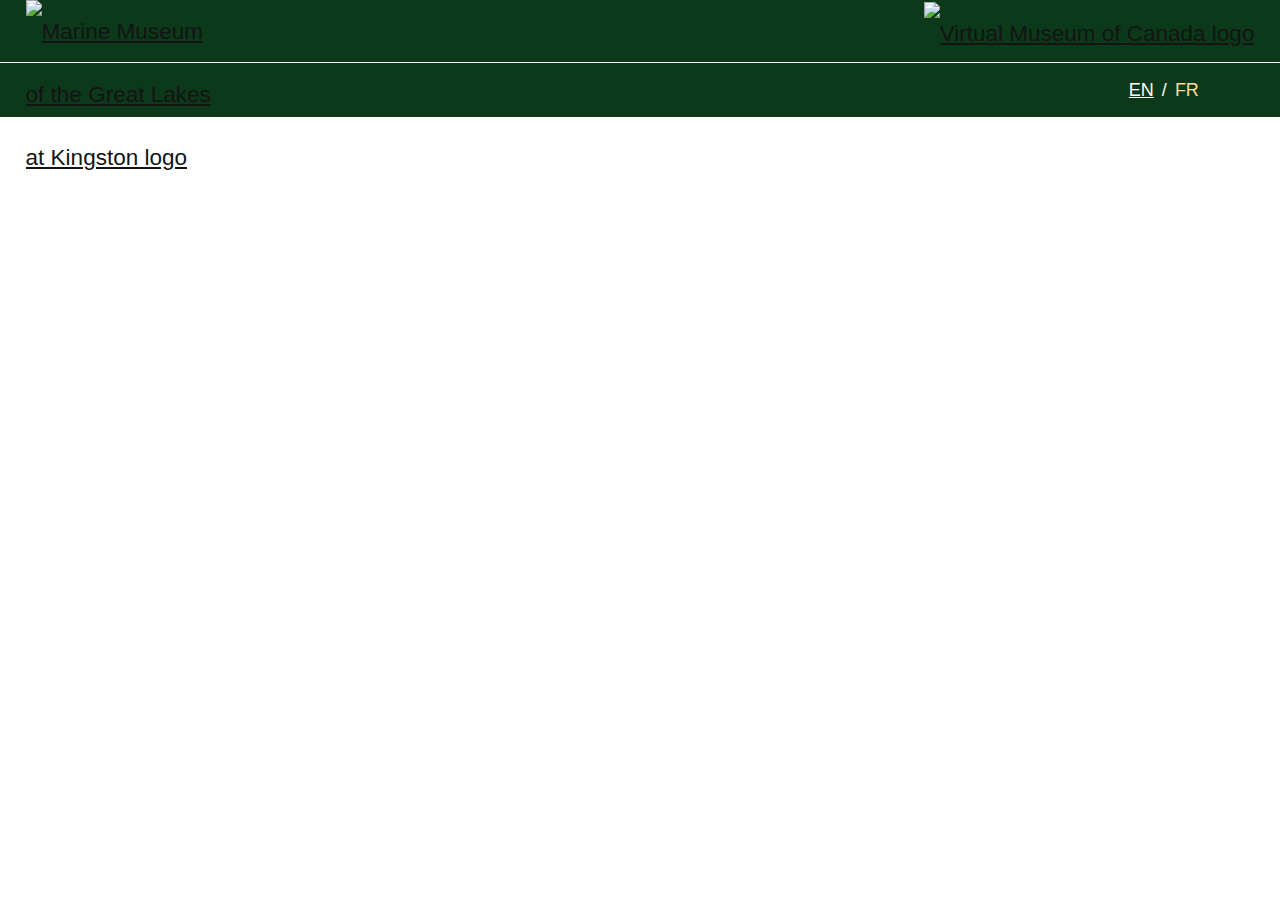
==== index.html @ c6b425e8 "firt commit" ====
<!DOCTYPE html>
<html lang=en>

  <head>
    <title>Shipwrecks of the Great Lakes | Homepage</title>
    <meta name="viewport" content="width=device-width, initial-scale=1">
    <meta http-equiv="Content-Type" content="text/html; charset=utf-8" />
    <link rel="schema.dc" href="http://purl.org/dc/elements/1.1/" />
    <link rel="schema.dcterms" href="http://purl.org/dc/terms/" />

    <meta name="description" content="An interactive website about shipwrecks around Kingston Ontario, marine archaeology, and diving" />
    <meta name="keywords" content="Kingston Ontario shipwrecks, Shipwrecks, Great Lakes Shipwrecks, Canadian marine archeology, dive simulation, location of shipwrecks, Marine Museum of the Great Lakes" />

    <meta name="dcterms.title" content="Shipwrecks of the Great Lakes Homepage" />
    <meta name="dcterms.creator" content="The Marine Museum of the Great Lakes at Kingston" />
    <meta name="dcterms.subject" title="Shipwrecks of the Great Lakes" content="An interactive website about shipwrecks, marine archaeology, and diving" />
    <meta name="dcterms.issued" title="W3CDTF" content="" />
    <meta name="dcterms.modified" title="W3CDTF" content="" />
    <meta name="dcterms.language" title="ISO639-2/T" content="eng" />

    <script src="vendors/pace/pace.js"></script>
    <link href="vendors/pace/themes/white/pace-theme-center-radar.css" rel="stylesheet" />

    <link href="css/base-style.min.css" rel="stylesheet">
    <link href="css/style.min.css" rel="stylesheet">
    <link href="css/hotfix.css" rel="stylesheet">
  </head>

  <body class="body--index">
    <!-- Header -->
    <header>
      <div class="header">
        <div class="left-logo">
          <a href="https://www.marmuseum.ca/">
            <img src="img/Marine_Museum_logo.png" alt="Marine Museum of the Great Lakes at Kingston logo">
          </a>
        </div>
        <div class="right-logo">
          <a href="http://www.virtualmuseum.ca/" target="_blank">
            <img src="img/VMC_logo.png" alt="Virtual Museum of Canada logo  ">
          </a>
        </div>
      </div>
      <div class="sub-header">
        <div class="lang">
          <div class="sub-lang">
            <a class="active" href="">EN</a>/<a href="">FR</a>
          </div>

          <div class="music-player" id="music-player"></div>
          <div id="music-player-container">
            <ul>
              <li><a class="jp-play" href="#">Play</a></li>
              <li><a class="jp-pause" href="#">Pause</a></li>
            </ul>
          </div>
          <!-- <button class="muted"><img class="off" src="img/sound_off_icon.png" alt="Turn sound off"><img class="on" src="img/sound_on_icon.png" alt="Turn sound on"></button> -->
        </div>
      </div>
    </header>

    <!-- Content -->
    <section class="content index">
      <div class="container">
        <div class="col-12">
          <h1>Shipwrecks of <br>The Great Lakes</h1>
        </div>
      </div>
      <div class="clearfix"></div>
    </section>

    <section class="learn-popup sidebar--popup">
      <button class="close-menu btn-close"></button>
      <h2>LEARN</h2>
      <p>
        Welcome to the Shipwrecks of the Great Lakes virtual exhibit. Some of the world’s most interesting shipwrecks are found in the freshwaters of the Great Lakes.
      </p>
      <p>
        Shipwrecks are a window into a past era that can tell us many important things about Canada’s social, economic and nautical history. But for most of us, the wrecks are hidden and can only be visited by trained divers! This is your chance to explore some of these shipwrecks of the Great Lakes and learn about marine archaeology.
      </p>
      <p>Have fun exploring!</p>
    </section><!-- End learn popup -->

    <section class="help-popup sidebar--popup">
      <button class="close-menu btn-close"></button>
      <h2>HELP</h2>
      <p>
        Click on the Explore tab to choose an activity. To learn more about this page, select Learn.
      </p>
      <br><br><br>
    </section><!-- End help popup -->

    <section class="menu">
      <button class="close-menu"></button>
      <ul>
        <li class="alone">
          <a href="explore-wreck-diver.html">WRECK DIVER <img src="img/button_main_wreck_diver.jpg" alt="Wreck Diver Activity"></a>
          <div class="clearfix"></div>
        </li>
        <li class="double">
          <a href="exploring-hms-st-lawrence.html">EXPLORING<br> HMS ST. LAWRENCE <img src="img/button_main_st_lawrence.jpg" alt="Exploring HMS St. Lawrence Activity"></a>
          <div class="clearfix"></div>
        </li>
        <li class="alone">
          <a href="explore-charts.html">EXPLORERS’ CHARTS <img src="img/button_main_explorers_charts.jpg" alt="Explorer’s Charts Activity"></a>
          <div class="clearfix"></div>
        </li>
        <li class="double">
          <a href="mysteries-of-the-depths.html">MYSTERIES<br> OF THE DEPTHS <img src="img/button_main_mysteries.jpg" alt="Mysteries of the Depths Activity"></a>
          <div class="clearfix"></div>
        </li>
        <li>
          <a href="credits.html">CREDITS</a>
        </li>
        <li>
          <a href="contact-us.html">CONTACT US</a>
        </li>
        <li>
          <a href="sitemap.html">SITEMAP</a>
        </li>
      </ul>
    </section><!-- End menu -->

    <button class="explore"></button>
    <button class="learn"></button>
    <button class="help"></button>

    <!-- Footer -->
    <footer></footer>

    <!-- Jquery -->
    <script type="text/javascript" src="vendors/jquery/jquery.min.js"></script>
    <script type="text/javascript" src="vendors/jquery/jquery.mobile-detect.min.js"></script>

    <!-- Player -->
    <script type="text/javascript" src="vendors/jplayer/jquery.jplayer.min.js"></script>

    <script type="text/javascript" src="js/script.min.js"></script>
    <script type="text/javascript" src="js/marine.min.js"></script>

    <script type="text/javascript" src="js/index.js"></script>

    <script type="text/javascript" src="js/hotfix.js"></script>

    <!-- Global site tag (gtag.js) - Google Analytics -->
    <script async type="text/javascript" src="https://www.googletagmanager.com/gtag/js?id=UA-22372114-4"></script>
    <script type="text/javascript">
      window.dataLayer = window.dataLayer || [];
      function gtag(){dataLayer.push(arguments);}
      gtag('js', new Date());

      gtag('config', 'UA-22372114-4');
    </script>
  </body>

</html>
---- vendors/pace/themes/white/pace-theme-center-radar.css ----
/* This is a compiled file, you should be editing the file in the templates directory */
.pace {
  -webkit-pointer-events: none;
  pointer-events: none;

  -webkit-user-select: none;
  -moz-user-select: none;
  user-select: none;

  z-index: 2000;
  position: fixed;
  height: 90px;
  width: 90px;
  margin: auto;
  top: 0;
  left: 0;
  right: 0;
  bottom: 0;
}

.pace.pace-inactive .pace-activity {
  display: none;
}

.pace .pace-activity {
  position: fixed;
  z-index: 2000;
  display: block;
  position: absolute;
  left: -30px;
  top: -30px;
  height: 90px;
  width: 90px;
  display: block;
  border-width: 30px;
  border-style: double;
  border-color: #ffffff transparent transparent;
  border-radius: 50%;

  -webkit-animation: spin 1s linear infinite;
  -moz-animation: spin 1s linear infinite;
  -o-animation: spin 1s linear infinite;
  animation: spin 1s linear infinite;
}

.pace .pace-activity:before {
  content: ' ';
  position: absolute;
  top: 10px;
  left: 10px;
  height: 50px;
  width: 50px;
  display: block;
  border-width: 10px;
  border-style: solid;
  border-color: #ffffff transparent transparent;
  border-radius: 50%;
}

@-webkit-keyframes spin {
  100% { -webkit-transform: rotate(359deg); }
}

@-moz-keyframes spin {
  100% { -moz-transform: rotate(359deg); }
}

@-o-keyframes spin {
  100% { -moz-transform: rotate(359deg); }
}

@keyframes spin {
  100% {  transform: rotate(359deg); }
}
---- css/base-style.min.css ----
@import url("https://fonts.googleapis.com/css?family=Amiri|Open+Sans:300,400,700");*{margin:0;padding:0}body{font-family:'Open Sans', sans-serif}button{outline:none;cursor:pointer}.clearfix{clear:both}.secondary{background-image:url("../img/Secondary_page_bg.jpg");background-size:100% 100%;background-repeat:no-repeat}.content{height:87vh}.container{max-width:90%;margin:auto;height:100%}.col-3{width:33.33%;float:left}.col-6{width:50%;float:left}.col-12{width:100%}.explore,.learn,.help{background-image:url("../img/button_explore_bg.png");background-repeat:no-repeat;background-size:100%;background-color:transparent;color:#fff;position:fixed;top:14vh;border:none;width:8vh;height:7.5vh;font-size:1.2vh;left:0;z-index:19}.learn{background-image:url("../img/button_learn_bg.png");bottom:11.7vh;top:auto}.help{background-image:url("../img/button_help_bg.png");bottom:3.3vh;top:auto}.learn-popup{position:fixed;left:7.3vh;bottom:11.7vh;font-family:'Amiri', serif;width:26.7vh;height:51vh;padding-left:4vh;padding-right:7vh;color:#fff;background-image:url("../img/popup_learn_bg.png");background-repeat:no-repeat;background-size:100%;display:none;z-index:19}.learn-popup h2{font-weight:normal;font-size:2.5vh;margin-top:1vh;margin-bottom:1vh}.learn-popup p{font-family:'Open Sans', sans-serif;margin-bottom:2vh;font-size:1.9vh;font-weight:300}.learn-popup .close-menu{border:none;position:absolute;right:0;bottom:0;width:8vh;height:7.5vh;background-image:url("../img/button_close.png");background-size:100%;background-repeat:no-repeat;background-color:transparent}.help-popup{position:fixed;bottom:3.4vh;left:6.9vh;font-family:'Amiri', serif;background-image:url("../img/popup_help_bg.png");background-size:100%;background-repeat:no-repeat;width:28vh;height:31.3vh;color:#fff;display:none;padding-left:4vh;padding-right:3vh;z-index:19}.help-popup h2{font-weight:normal;font-size:2.5vh;margin-top:1vh;margin-bottom:0vh}.help-popup p{font-family:'Open Sans', sans-serif;margin-bottom:1vh;font-size:1.9vh;font-weight:300}.help-popup .close-menu{border:none;position:absolute;right:0;bottom:0;width:8vh;height:7.5vh;background-image:url("../img/button_close.png");background-size:100%;background-repeat:no-repeat;background-color:transparent}.menu{display:none;background-image:url("../img/main_menu_bg.png");background-size:auto 100%;background-repeat:no-repeat;height:64vh;width:43.2vh;position:fixed;top:14vh;font-family:'Amiri', serif;padding-top:0.3vh;z-index:19}.menu .close-menu{background-color:transparent;border:none;position:absolute;color:#fff;right:0;top:0;width:7vh;height:7vh}.menu li{width:74%;position:relative;line-height:6vh;padding-left:3.5vh;margin-bottom:1vh}.menu li.double{line-height:3vh;padding-top:2vh;height:8vh}.menu li.alone{line-height:8vh;height:10vh}.menu a{font-size:2vh;color:#fff;text-decoration:none}.menu img{float:right;width:9.7vh;position:absolute;top:0;right:0.4vh}.index h1{position:absolute;right:4%;color:#fff;font-family:'Amiri', serif;font-size:10vh;line-height:1;top:15vh;font-weight:normal}.credits .container{padding-top:3%;padding-left:5%;height:92%}.credits .col-3{background-image:url("../img/Divider_line_01.png");background-repeat:no-repeat;height:86%;background-size:auto 100%}.credits p{color:#1b4729;padding-left:2vh;padding-right:3vh;font-size:2.3vh}.credits--description{margin-bottom:20px}.contact-us{color:#1b4729}.contact-us .container{padding-top:3%;padding-left:5%;height:92%}.contact-us .col-6{height:86%}.contact-us .col-6:first-child{padding-left:2%;padding-right:5%;width:43%;background-image:url("../img/Divider_line_01.png");background-repeat:no-repeat;background-size:auto 100%}.contact-us .col-6 p{margin-top:4vh;font-size:2.3vh}.contact-us .col-6 form p{font-size:1.8vh}.contact-us .col-6 form label{font-family:'Amiri', serif;font-size:2.5vh}.contact-us .col-6 form .form-group{margin-bottom:1vh}.contact-us .col-6 form .form-group .form-control{width:calc(100% - 0.18vh);height:5vh;border-color:#1b4729;border-width:0.09vh;font-size:2.3vh;font-weight:300;padding-left:1vh}.contact-us .col-6 form .form-group textarea.form-control{height:32vh;resize:none;width:calc(100% - 1.18vh);padding-top:1vh}.contact-us .col-6 form .submit-button{float:right}.contact-us .col-6 form .submit-button input{color:#fff;border:none;padding:1vh 5vh;font-size:2.3vh;font-weight:300}.contact-us .col-6 form .submit-button .clear{background-color:#196d2f}.contact-us .col-6 form .submit-button .send{background-color:#0b3819}.sitemap{font-family:'Amiri', serif}.sitemap a{color:#1b4729;text-decoration:none;font-size:3.5vh}.sitemap .container{padding-top:3%;padding-left:5%;height:92%}.sitemap .col-12{padding-left:2%;padding-right:5%;width:93%;background-image:url("../img/Divider_line_01.png");background-repeat:no-repeat;background-size:auto 100%;height:86%;padding-top:4vh}.sitemap .col-12 ul{list-style:none;margin-left:3%}.sitemap .col-12 ul li{margin-top:3vh}@media (max-width: 736px) and (orientation: portrait){.index{background-size:auto 100%}.index h1{right:7%;font-size:6vh}.content{padding-bottom:4vh}.content.credits,.content.sitemap,.content.contact-us{background-size:100% 100%;overflow:auto;width:100%}.content.credits .container{background-image:url(../img/Divider_line_01.png);background-repeat:no-repeat;background-size:auto 100%;margin-left:15%;padding-left:1%;max-width:75%;padding-top:2%;margin-top:7%}.credits .col-3{width:100%;height:auto;background:none}.credits p{font-size:2.2vh;margin-bottom:2vh}.sitemap a{font-size:3vh}.sitemap .container{padding-top:9%;padding-left:15%}.sitemap .col-12{padding-top:5%;padding-left:5%;width:auto}.sitemap .col-12 ul{margin-left:11%}.contact-us .container{padding-left:15%;padding-top:11%;height:auto;overflow:auto}.contact-us .col-6{padding-left:6%;width:89%}.contact-us .col-6:first-child{padding-left:6%;width:89%}.contact-us .col-6:first-child p{margin-top:1vh;margin-bottom:2vh}}@media (max-width: 480px) and (orientation: portrait){.header .title{display:none}}@media (min-width: 736px){.credits .row{display:table;width:100%}.credits .col-3{display:table-cell;width:33.33%;float:none}}
---- css/style.min.css ----
@import url("https://fonts.googleapis.com/css?family=Amiri|Open+Sans:300,400,700");@import url("https://fonts.googleapis.com/css?family=Amiri:400,700");@keyframes slideDown{0%{opacity:0;transform:scaleY(0)}100%{opacity:1;transform:scaleY(1)}}@-moz-keyframes slideDown{0%{opacity:0;-moz-transform:scaleY(0)}100%{opacity:1;-moz-transform:scaleY(1)}}@-webkit-keyframes slideDown{0%{opacity:0;-webkit-transform:scaleY(0)}100%{opacity:1;-webkit-transform:scaleY(1)}}@-o-keyframes slideDown{0%{opacity:0;-o-transform:scaleY(0)}100%{opacity:1;-o-transform:scaleY(1)}}@-ms-keyframes slideDown{0%{opacity:0;-ms-transform:scaleY(0)}100%{opacity:1;-ms-transform:scaleY(1)}}@keyframes tennisDrop{0%{opacity:0;top:0px}30%{opacity:1;top:10px}100%{opacity:0;top:20px}}@-moz-keyframes tennisDrop{0%{opacity:0;top:0px}30%{opacity:1;top:10px}100%{opacity:0;top:20px}}@-webkit-keyframes tennisDrop{0%{opacity:0;top:0px}30%{opacity:1;top:10px}100%{opacity:0;top:20px}}@-o-keyframes tennisDrop{0%{opacity:0;top:0px}30%{opacity:1;top:10px}100%{opacity:0;top:20px}}@-ms-keyframes tennisDrop{0%{opacity:0;top:0px}30%{opacity:1;top:10px}100%{opacity:0;top:20px}}@keyframes zoomIn{0%{transform:scaleX(1) scaleY(1)}50%{transform:scaleX(1.2) scaleY(1.2)}100%{transform:scaleX(1) scaleY(1)}}@-moz-keyframes zoomIn{0%{-moz-transform:scaleX(1) scaleY(1)}50%{-moz-transform:scaleX(1.2) scaleY(1.2)}100%{-moz-transform:scaleX(1) scaleY(1)}}@-webkit-keyframes zoomIn{0%{-webkit-transform:scaleX(1) scaleY(1)}50%{-webkit-transform:scaleX(1.2) scaleY(1.2)}100%{-webkit-transform:scaleX(1) scaleY(1)}}@-o-keyframes zoomIn{0%{-o-transform:scaleX(1) scaleY(1)}50%{-o-transform:scaleX(1.2) scaleY(1.2)}100%{-o-transform:scaleX(1) scaleY(1)}}@-ms-keyframes zoomIn{0%{-ms-transform:scaleX(1) scaleY(1)}50%{-ms-transform:scaleX(1.2) scaleY(1.2)}100%{-ms-transform:scaleX(1) scaleY(1)}}.pos-rlt{position:relative;z-index:1}.pos-abt{position:absolute}.pos-fix{position:fixed !important}.pos-stc{position:static !important}.block{display:block}.block.hide{display:none}.pull-none{float:none}.inline{display:inline-block}.inline-16{width:16px;height:16px}.inline-24{width:24px;height:24px}.none{display:none}.active>.inline,.active>.auto .inline{display:none}.active>.none,.active>.auto .none{display:inline-block}.line{height:1px;margin:10px 0;font-size:0;overflow:hidden}.line-dashed{border-style:dashed !important;background-color:transparent;border-width:0}.pointer{cursor:pointer}.rounded,.circle{border-radius:500px}.clear{display:block;overflow:hidden}.no-border{border-color:transparent;border-width:0}.no-borders{border-width:0 !important}.b{border-color:#e5e5e5}.b-a{border:1px solid #e5e5e5}.b-t{border-top:1px solid #e5e5e5}.b-r{border-right:1px solid #e5e5e5}.b-b{border-bottom:1px solid #e5e5e5}.b-l{border-left:1px solid #e5e5e5}.b-2x{border-width:2px}.b-3x{border-width:3px}.b-4x{border-width:4px}.b-5x{border-width:5px}.b-t-2x{border-top-width:2px !important}.b-t-3x{border-top-width:3px !important}.b-t-4x{border-top-width:4px !important}.b-t-5x{border-top-width:5px !important}.b-r-2x{border-right-width:2px !important}.b-r-3x{border-right-width:3px !important}.b-r-4x{border-right-width:4px !important}.b-r-5x{border-right-width:5px !important}.b-b-2x{border-bottom-width:2px !important}.b-b-3x{border-bottom-width:3px !important}.b-b-4x{border-bottom-width:4px !important}.b-b-5x{border-bottom-width:5px !important}.b-l-2x{border-left-width:2px !important}.b-l-3x{border-left-width:3px !important}.b-l-4x{border-left-width:4px !important}.b-l-5x{border-left-width:5px !important}.b-white{border-color:#fff}.no-b-t{border-top-width:0}.no-b-r{border-right-width:0}.no-b-b{border-bottom-width:0}.no-b-l{border-left-width:0}.b-dashed{border-style:dashed !important}@media (max-width: 950px){.no-border-sm{border-width:0}}@media (max-width: 767px){.no-border-xs{border-width:0}}.no-margin{margin:0}.m{margin:16px}.m-xs{margin:4px}.m-sm{margin:8px}.m-md{margin:20px}.m-lg{margin:32px}.m-v-xs{margin-top:4px;margin-bottom:4px}.m-v-sm{margin-top:8px;margin-bottom:8px}.m-v{margin-top:16px;margin-bottom:16px}.m-v-md{margin-top:20px;margin-bottom:20px}.m-v-lg{margin-top:32px;margin-bottom:32px}.m-h-xs{margin-left:4px;margin-right:4px}.m-h-sm{margin-left:8px;margin-right:8px}.m-h{margin-left:16px;margin-right:16px}.m-h-md{margin-left:20px;margin-right:20px}.m-h-lg{margin-left:32px;margin-right:32px}.m-t{margin-top:16px}.m-t-xs{margin-top:4px}.m-t-sm{margin-top:8px}.m-t-md{margin-top:20px}.m-t-lg{margin-top:32px}.m-r{margin-right:16px}.m-r-xs{margin-right:4px}.m-r-sm{margin-right:8px}.m-r-md{margin-right:20px}.m-r-lg{margin-right:32px}.m-b{margin-bottom:16px}.m-b-xs{margin-bottom:4px}.m-b-sm{margin-bottom:8px}.m-b-md{margin-bottom:20px}.m-b-lg{margin-bottom:32px}.m-l{margin-left:16px}.m-l-xs{margin-left:4px}.m-l-sm{margin-left:8px}.m-l-md{margin-left:20px}.m-l-lg{margin-left:32px}.m-n{margin:-16px}.m-h-n{margin-left:-16px;margin-right:-16px}.m-v-n{margin-top:-16px;margin-bottom:-16px}.m-l-n{margin-left:-16px}.m-r-n{margin-right:-16px}.m-t-n{margin-top:-16px}.m-b-n{margin-bottom:-16px}.no-padding{padding:0 !important}.no-padding-h{padding-left:0 !important;padding-right:0 !important}.no-padding-v{padding-top:0 !important;padding-bottom:0 !important}.p-xs{padding:4px}.p-sm{padding:8px}.p{padding:16px}.p-md{padding:20px}.p-lg{padding:32px}.p-h{padding-left:16px;padding-right:16px}.p-h-xs{padding-left:4px;padding-right:4px}.p-h-sm{padding-left:8px;padding-right:8px}.p-h-md{padding-left:20px;padding-right:20px}.p-h-lg{padding-left:32px;padding-right:32px}.p-v{padding-top:16px;padding-bottom:16px}.p-v-xs{padding-top:4px;padding-bottom:4px}.p-v-sm{padding-top:8px;padding-bottom:8px}.p-v-md{padding-top:20px;padding-bottom:20px}.p-v-lg{padding-top:32px;padding-bottom:32px}.padding{padding:32px 32px}.padding-out{margin:-32px -32px}@media (max-width: 950px){.padding{padding:16px 16px}.padding-out{margin:-16px -16px}}@media (max-width: 767px){.padding{padding:8px 8px}.padding-out{margin:-8px -8px}}.text-left{text-align:left}.text-right{text-align:right}.text-center{text-align:center}.text-justify{text-align:justify}.text-4x{font-size:4em}.text-3x{font-size:3em}.text-2x{font-size:2em}.text-xl{font-size:6vh}.text-lg{font-size:5vh}.text-md{font-size:3vh}.text-base{font-size:2.5vh}.text-sm{font-size:3vh}.text-xs{font-size:3vh}.text-xxs{font-size:2vh}.text-u-c{text-transform:uppercase}.text-l-t{text-decoration:line-through}.text-u-l{text-decoration:underline}.text-ellipsis{display:block;white-space:nowrap;overflow:hidden;text-overflow:ellipsis}.text-fade{position:relative;overflow:hidden}.text-fade:after{content:"";text-align:right;position:absolute;bottom:0;right:0;width:70%;height:1.2em;background:linear-gradient(to right, rgba(255,255,255,0),#ffffff 50%)}.no-select{-webkit-touch-callout:none;-webkit-user-select:none;-khtml-user-select:none;-moz-user-select:none;-ms-user-select:none;user-select:none}.item-list{margin:0;padding:0;list-style:none}.item-list li+li{margin-top:20px}@media (min-width: 767px){.item-list{overflow:hidden;margin-left:-30px}.item-list li{float:left;padding-left:30px;width:33.33%}.item-list li+li{margin-top:0}}@media (min-width: 1023px){.item-list a{display:inline-block;position:relative}.item-list a:hover:after{border-color:#fff}.item-list a:after{-o-transition:.3s all;-ms-transition:.3s all;-moz-transition:.3s all;-webkit-transition:.3s all;transition:.3s all;border:2px solid transparent;content:'';position:absolute;left:0;right:0;bottom:0;top:0}}img{height:auto;max-width:100%;vertical-align:middle}table{min-width:100%;border-collapse:collapse}table th,table td{border:1px solid #e5e5e5;padding:10px}table th{background-color:#337ab7;color:#fff;font-weight:600;text-transform:uppercase}*{-o-box-sizing:border-box;-ms-box-sizing:border-box;-webkit-box-sizing:border-box;-moz-box-sizing:border-box;box-sizing:border-box;outline:none}::-webkit-input-placeholder{color:#141414}::-moz-placeholder{color:#141414;opacity:1}::-ms-input-placeholder{color:#141414}body{color:#141414;font-weight:400;font-family:"opensans","sans-serif",Arial,Tahoma;font-style:normal;font-size:2.5vh;line-height:1.5;margin:0;padding:0;-webkit-font-smoothing:antialiased;-moz-osx-font-smoothing:grayscale}a{outline:none;color:#141414}a:hover,a:focus,a:active{outline:none;text-decoration:none}b,strong,.font-bold{font-weight:700}h1,h2,h3,h4,h5,h6{font-family:"Amiri","serif","sans-serif",Arial,Tahoma}.content-popup{-moz-border-radius:2vh;-webkit-border-radius:2vh;border-radius:2vh;background:rgba(11,57,26,0.9);color:#fff;font-size:2vh;padding:1.2em;position:relative}.content-popup .btn-close{-moz-border-radius:2vh;-webkit-border-radius:2vh;border-radius:2vh;background:rgba(2,95,27,0.9) url("../img/background/btn-close.png") no-repeat center center;background-size:cover;border:1px solid #6bbc45;position:absolute;right:0;bottom:0;width:8vh;height:7.5vh}header{height:13vh;position:relative;z-index:10}header .header{background-image:url("../img/TitleBar.jpg");background-size:100%;background-repeat:no-repeat;height:7vh;border-bottom:solid 0.09vh #fff}header .header .left-logo{float:left;width:15%;height:100%;margin-left:2%}header .header .left-logo img{max-width:75%;margin-top:3%}header .header .title{float:left;width:66%;height:100%;text-align:center;color:#fff;font-family:'Amiri', serif;font-size:5vh;line-height:7vh}header .header .right-logo{float:right;width:15%;text-align:right;height:100%;margin-right:2%}header .header .right-logo img{max-width:54%;margin-top:3%}header .sub-header{background-image:url("../img/TitleBar.jpg");background-size:100%;background-repeat:no-repeat;height:6vh;position:relative}header .sub-header .sub-title{color:#fff;font-family:'Amiri', serif;text-align:center;font-size:4vh}header .sub-header .lang a{color:#fddc95;text-decoration:none;margin-left:8px;font-size:2vh}header .sub-header .lang a.active{color:#fff;text-decoration:underline}header .sub-header .lang a:first-child{margin-right:8px}header .sub-header .lang button{background:none;border:none;width:4vh;margin-top:1vh}header .sub-header .lang button img{max-width:100%}header .sub-header .lang .on{display:none}header .header,header .sub-header{background-size:cover}header .header{border-bottom:1px solid #fff}header .header .right-logo{width:auto}header .header .right-logo img,header .header .left-logo img{height:60%;width:auto;max-width:none;top:20%;position:relative}.sub-header{overflow:hidden}.sub-header .lang{margin-right:2%;color:#fff;height:100%;float:right}.sub-header .lang>div{display:inline-block;vertical-align:middle}.sub-header .sub-lang{font-size:2vh;position:relative;top:0.5vh}.sub-header .sub-title{overflow:hidden;text-overflow:ellipsis;white-space:nowrap}.jp-gui{position:relative;padding:20px;width:628px}.jp-gui.jp-no-volume{width:432px}.jp-gui ul{margin:0;padding:0}.jp-gui ul li{position:relative;float:left;list-style:none;margin:2px;padding:4px 0;cursor:pointer}.jp-gui ul li a{margin:0 4px}.jp-gui li.jp-repeat,.jp-gui li.jp-repeat-off{margin-left:344px}.jp-gui li.jp-mute,.jp-gui li.jp-unmute{margin-left:20px}.jp-gui li.jp-volume-max{margin-left:120px}li.jp-pause,li.jp-repeat-off,li.jp-unmute,.jp-no-solution{display:none}.jp-progress-slider{position:absolute;top:28px;left:100px;width:300px}.jp-progress-slider .ui-slider-handle{cursor:pointer}.jp-volume-slider{position:absolute;top:31px;left:508px;width:100px;height:.4em}.jp-volume-slider .ui-slider-handle{height:.8em;width:.8em;cursor:pointer}.jp-gui.jp-no-volume .jp-volume-slider{display:none}.jp-current-time,.jp-duration{position:absolute;top:42px;font-size:0.8em;cursor:default}.jp-current-time{left:100px}.jp-duration{right:266px}.jp-gui.jp-no-volume .jp-duration{right:70px}.jp-clearboth{clear:both}#music-player-container li{list-style:none}#music-player-container .jp-play,#music-player-container .jp-pause{display:inline-block;background-position:center;background-repeat:no-repeat;background-size:100%;height:3vh;width:3vh;font-size:0;vertical-align:middle;margin-top:1.2vh}#music-player-container .jp-pause{background-image:url("../img/sound_on_icon.png")}#music-player-container .jp-play{background-image:url("../img/sound_off_icon.png")}section.menu li{width:81%}section.menu li.double{height:10vh}.sidebar--popup{-moz-border-radius:10px;-webkit-border-radius:10px;border-radius:10px;background:rgba(11,57,26,0.9);color:#fff;font-size:2vh;width:38vh;padding-top:1em;padding-bottom:7.6vh;height:auto;margin-bottom:2px}.sidebar--popup h2{font-size:2.1vh}.sidebar--popup p{font-size:2vh}.sidebar--popup .btn-close{-moz-border-radius:2vh;-webkit-border-radius:2vh;border-radius:2vh;background:rgba(2,95,27,0.9) url("../img/background/btn-close.png") no-repeat center center;background-size:cover;border:1px solid #6bbc45}.sidebar--popup.learn-popup{bottom:11.7vh}.sidebar--popup.help-popup{bottom:3.3vh;min-height:40vh;padding-top:10vh}.sp-slides-container .sp-thumbnail-container,.sp-slides-container .sp-thumbnail-container img{width:100%}.tooltipster-sidetip.tooltipster-top{height:auto !important}.tooltipster-sidetip.tooltipster-top .tooltipster-box{-moz-border-radius:0;-webkit-border-radius:0;border-radius:0;background:#fff;border-color:#0b3a1a;border-width:1px 1px 3px;margin-bottom:0}.tooltipster-sidetip.tooltipster-top .tooltipster-content{color:#141414;padding-top:4px;padding-bottom:4px;line-height:1;font-size:0.8em}.tooltipster-sidetip.tooltipster-top .tooltipster-arrow{width:12px;margin-left:-6px;height:6px;top:100%}.tooltipster-sidetip.tooltipster-top .tooltipster-arrow .tooltipster-arrow-border{border:6px}.tooltipster-sidetip.tooltipster-top .tooltipster-arrow .tooltipster-arrow-background{border-width:6px;border-top-color:#0b3a1a}.content.contact-us ::-webkit-input-placeholder{font-size:2.1vh}.content.contact-us ::-moz-placeholder{font-size:2.1vh}.content.contact-us ::-ms-input-placeholder{font-size:2.1vh}.content.contact-us .form-control{width:100% !important}.content.contact-us .contact-us--introduction p{font-size:2.2vh}.content.contact-us .form-helptext{font-size:2vh}.content.contact-us .form-actions{float:right;position:relative;margin-top:-25px;z-index:2}.content.contact-us .form-actions .btn{color:#fff;border:none;display:inline-block;padding:1vh 5vh;font-size:2.3vh;font-weight:300}.content.contact-us .form-actions .btn.clear{background-color:#196d2f}.content.contact-us .form-actions .btn.clear:hover{background-color:#145826}.content.contact-us .form-actions .btn.send{background-color:#0b3819}.content.contact-us .form-actions .btn.send:hover{background-color:#07230f}.contact-us-message.success,.contact-us-message.error{margin-bottom:3vh;padding:2vh}.contact-us-message.success{color:#3c763d;background-color:#dff0d8;border-color:#d6e9c6}.contact-us-message.success a{color:#3c763d}.contact-us-message.error{color:#a94442;background-color:#f2dede;border-color:#ebccd1}.body--explore-charts{background:url("../img/explore-charts/background-explore-charts.jpg") no-repeat center center;background-size:cover;position:relative}.body--explore-charts .jquery-modal,.body--explore-charts .blocker{z-index:20}.body--explore-charts .mysteries-depths--slider-information .explore-charts--header-left{margin-bottom:10px;padding-bottom:10px;position:relative;line-height:1.2;font-weight:400}.body--explore-charts .mysteries-depths--slider-information .explore-charts--header-left:after{background-color:#fff;height:1px;content:' ';position:absolute;left:-4vh;right:-4vh;bottom:0}.body--explore-charts .mysteries-depths--slider-information .mysteries-depths--slider-title{padding-bottom:0}.body--explore-charts .mysteries-depths--slider-information .mysteries-depths--slider-title:after{display:none}.body--explore-charts .mysteries-depths--slider-information .field{font-size:2.3vh}.body--explore-charts .mysteries-depths--slider-information .field+.field{margin-top:0.5em}.body--explore-charts .mysteries-depths--slider-information .field>label{display:block}.page--explore-charts .left-box{background:url("../img/explore-charts/explore-map-one.png") no-repeat right bottom;background-size:cover;cursor:pointer;height:74vh;width:104vh;position:absolute;top:12vh;left:0;z-index:3}.page--explore-charts .left-box:before{background:url("../img/explore-charts/explore-map-one-hover.png") no-repeat right bottom;background-size:cover;bottom:1vh;right:0;z-index:2;height:100%;width:100%;display:block;position:absolute}.page--explore-charts .left-box:hover{z-index:6}.page--explore-charts .left-box:hover:before{content:''}.page--explore-charts .left-box-icon-one{background:url("../img/explore-charts/chart-graphic-sextant.png") no-repeat bottom right;background-size:cover;height:37.4vh;width:25.5vh;position:absolute;top:14vh;left:0;z-index:3}.page--explore-charts .left-box-icon-two{background:url("../img/explore-charts/chart-graphic-parallel-rule.png") no-repeat 0 0;background-size:cover;height:26.35vh;width:49.3vh;position:absolute;bottom:0;left:22vh;z-index:10}.page--explore-charts .right-box{background:url("../img/explore-charts/explore-map-two.png") no-repeat 0 0;background-size:cover;cursor:pointer;height:75.5vh;width:96vh;position:absolute;top:22vh;right:0;overflow:hidden;z-index:2}.page--explore-charts .right-box:before{background:url("../img/explore-charts/explore-map-two-hover.png") no-repeat 0 0;background-size:cover;bottom:0;z-index:2;height:100%;width:100%;display:block;position:absolute;left:1.4vh}.page--explore-charts .right-box:hover{z-index:6}.page--explore-charts .right-box:hover:before{content:''}.page--explore-charts .right-box-icon-one{background:url("../img/explore-charts/chart-graphic-dividers.png") no-repeat right 0;background-size:cover;width:29.31vh;height:31.87vh;position:absolute;top:12vh;right:0;z-index:10}.explore-charts--modal-content{-moz-box-shadow:0 0 0 transparent;-webkit-box-shadow:0 0 0 transparent;box-shadow:0 0 0 transparent;background:none;max-width:106vh;margin-top:8vh;padding:0}.explore-charts--modal-content a.close-modal{-moz-border-radius:2vh;-webkit-border-radius:2vh;border-radius:2vh;background:rgba(2,95,27,0.9) url("../img/background/btn-close.png") no-repeat center center;background-size:cover;border:1px solid #6bbc45;position:absolute;right:0;bottom:0;width:8vh;height:7.5vh;top:auto;z-index:20}.explore-charts--modal-content>img{-moz-box-shadow:5px 1px 10px 2px rgba(0,0,0,0.5);-webkit-box-shadow:5px 1px 10px 2px rgba(0,0,0,0.5);box-shadow:5px 1px 10px 2px rgba(0,0,0,0.5);width:100%}.explore-charts--modal-content>div{background-image:url("../img/explore-charts/chart-boat.png");background-size:100%;background-repeat:no-repeat;position:absolute;width:4vh;height:3.4vh;cursor:pointer}#enlarged-great-lakes-admiral .sp-slides-container,#enlarged-great-lakes-arco .sp-slides-container,#enlarged-kingston-taber .sp-slides-container{padding-bottom:7.5vh}#enlarged-great-lakes-admiral .sp-arrows,#enlarged-great-lakes-arco .sp-arrows,#enlarged-kingston-taber .sp-arrows{display:none}#enlarged-great-lakes{position:relative}#enlarged-great-lakes>div.one{top:10.37%;left:25%}#enlarged-great-lakes>div.two{top:13.8%;left:21.5%}#enlarged-great-lakes>div.three{top:17%;left:11.16%}#enlarged-great-lakes>div.four{top:22.29%;left:8.2%}#enlarged-great-lakes>div.five{top:43.5%;left:35.7%}#enlarged-great-lakes>div.six{top:45.22%;left:29%}#enlarged-great-lakes>div.sevent{top:48.8%;left:31.25%}#enlarged-great-lakes>div.eight{top:48.3%;left:70%}#enlarged-great-lakes>div.nine{top:57.3%;left:55.5%}#enlarged-great-lakes>div.ten{top:69.5%;left:58%}#enlarged-great-lakes>div.elevent{top:65.87%;left:78.86%}#enlarged-great-lakes>div.twelve{top:66%;left:81%}#enlarged-great-lakes>div.thirdteen{top:63.33%;left:90%}#enlarged-great-lakes>div.fourteen{top:62%;left:92.8%}#enlarged-great-lakes>div.fithteen{top:83.5%;left:60.26%}#enlarged-great-lakes>div.sixteen{top:86%;left:63.1%}#enlarged-great-lakes>div.seventeen{top:87%;left:60.2%}#enlarged-great-lakes>div.eightteen{top:87.8%;left:55.8%}#enlarged-kingston{position:relative}#enlarged-kingston>div.one{top:13%;left:50.5%}#enlarged-kingston>div.two{top:14.5%;left:43.33%}#enlarged-kingston>div.three{top:20%;left:32.5%}#enlarged-kingston>div.four{top:24%;left:19.07%}#enlarged-kingston>div.five{top:46.12%;left:15.5%}#enlarged-kingston>div.six{top:57.5%;left:8.34%}#enlarged-kingston>div.sevent{top:62.07%;left:8.34%}#enlarged-kingston>div.eight{top:65.5%;left:3.6%}#enlarged-kingston>div.nine{top:80.8%;left:11.12%}.explore-charts-map-location-modal{display:none;padding:0}.explore-charts-map-location-modal a.close-modal{-moz-border-radius:2vh;-webkit-border-radius:2vh;border-radius:2vh;background:rgba(2,95,27,0.9) url("../img/background/btn-close.png") no-repeat center center;background-size:cover;border:1px solid #6bbc45;position:absolute;right:0;bottom:0;width:8vh;height:7.5vh;top:auto;z-index:20}.explore-charts-map-location-modal .sp-buttons{padding-bottom:2vh;padding-top:3vh;width:220px;margin:auto}.explore-charts-map-location-modal .sp-button{border:1px solid #fff;width:8px;height:8px}.explore-charts-map-location-modal .sp-selected-button{background-color:#fff}.explore-charts-map-location-modal .sp-arrows{-ms-filter:"progid:DXImageTransform.Microsoft.Alpha(Opacity =100)";filter:alpha(opacity=100);opacity:1;margin-top:1.5vh;top:100%}.explore-charts-map-location-modal .sp-arrow{width:7vh;height:6.6vh}.explore-charts-map-location-modal .sp-arrow:before,.explore-charts-map-location-modal .sp-arrow:after{display:none}.explore-charts-map-location-modal .sp-arrow.sp-previous-arrow{background:url("../img/icons/btn-previous.png") no-repeat center center;background-size:cover;right:50%;margin-right:110px;left:auto}.explore-charts-map-location-modal .sp-arrow.sp-next-arrow{background:url("../img/icons/btn-next.png") no-repeat center center;background-size:cover;left:50%;margin-left:110px}#enlarged-great-lakes-location-AlvinClark .sp-thumbnail-container,#enlarged-great-lakes-location-frankoconnor .sp-thumbnail-container,#enlarged-great-lakes-griff #enlarged-kingston-aloha .sp-thumbnail-container,#enlarged-kingston-effie .sp-thumbnail-container,#enlarged-kingston-prince .sp-thumbnail-container{max-height:80vh}#enlarged-great-lakes-location-AlvinClark .sp-thumbnail-container:after,#enlarged-great-lakes-location-frankoconnor .sp-thumbnail-container:after,#enlarged-great-lakes-griff #enlarged-kingston-aloha .sp-thumbnail-container:after,#enlarged-kingston-effie .sp-thumbnail-container:after,#enlarged-kingston-prince .sp-thumbnail-container:after{border:1px solid #fff;content:'';position:absolute;left:0.6em;right:0.6em;bottom:0}@media (max-width: 479px){.body--explore-charts .mysteries-depths--slider-information{margin-bottom:-0.6em;padding:0}.body--explore-charts .mysteries-depths--slider-information .explore-charts--header{display:table;width:100%}.body--explore-charts .mysteries-depths--slider-information .explore-charts--header>div{display:table-cell;width:50%;padding:0.9em 0.6em}.body--explore-charts .mysteries-depths--slider-information .explore-charts--header .explore-charts--header-left{border-right:1px solid #fff}.body--explore-charts .mysteries-depths--slider-information .explore-charts--header .explore-charts--header-left:after{display:none}.page--explore-charts .left-box{max-width:100%;height:50vh;z-index:3 !important}.page--explore-charts .left-box:before{display:none}.page--explore-charts .left-box-icon-one{height:28vh;width:16vh;top:10vh}.page--explore-charts .left-box-icon-two{height:18vh;width:37vh;left:-10vh}.page--explore-charts .right-box{max-width:100%;height:50vh;top:40vh;background-position:bottom left;z-index:2 !important}.page--explore-charts .right-box:before{display:none}.page--explore-charts .right-box-icon-one{width:20.5vh;height:22vh}}@media (min-width: 767px){.explore-charts-map-location-modal:before{border-left:1px solid #fff;content:' ';position:absolute;left:30%;bottom:0;top:0}.explore-charts-map-location-modal .sp-arrow.sp-previous-arrow{right:35%}.explore-charts-map-location-modal .sp-arrow.sp-next-arrow{left:65%}.explore-charts-map-location-modal .sp-buttons{position:relative;left:65%;margin:0 0 0 -110px}.explore-charts-map-location-modal .sp-button{width:10px;height:10px}}.body--exploring-hms-lawrence{background:url("../img/explore-hms/Explore_St_Lawrence_BG.jpg") no-repeat center center;background-size:cover}.body--exploring-hms-lawrence .content{position:relative}.body--exploring-hms-lawrence .jquery-modal,.body--exploring-hms-lawrence .blocker{z-index:20}.page--exploring-hms-lawrence .st-lawrence>a{display:block;position:absolute;cursor:pointer}.page--exploring-hms-lawrence .st-lawrence>a:after{-ms-filter:"progid:DXImageTransform.Microsoft.Alpha(Opacity =0)";filter:alpha(opacity=0);opacity:0;background-size:100% 100%;background-repeat:no-repeat;background-position:0 0;content:'';position:absolute;height:100%;width:100%;left:0;top:0}.page--exploring-hms-lawrence .st-lawrence>a:hover:after{-ms-filter:"progid:DXImageTransform.Microsoft.Alpha(Opacity =100)";filter:alpha(opacity=100);opacity:1}.page--exploring-hms-lawrence .one{background:url("../img/explore-hms/button_object_camera.png") no-repeat 0 0;background-size:100% 100%;top:3vh;left:10vh;width:65.45vh;height:43vh;z-index:3}.page--exploring-hms-lawrence .one:after{background-image:url("../img/explore-hms/button_object_camera_hover.png")}.page--exploring-hms-lawrence .two{background:url("../img/explore-hms/button_object_St_Lawrence_Admiralty.png") no-repeat 0 0;background-size:100% 100%;top:-6vh;left:42vh;width:78.18vh;height:30.63vh;z-index:2}.page--exploring-hms-lawrence .two:after{background-image:url("../img/explore-hms/button_object_St_Lawrence_Admiralty_hover.png")}.page--exploring-hms-lawrence .three{background:url("../img/explore-hms/button_object_Map.jpg") no-repeat 0 0;background-size:100% 100%;top:26vh;left:52vh;width:32.45vh;height:29vh;z-index:2}.page--exploring-hms-lawrence .three:after{background-image:url("../img/explore-hms/button_object_Map_hover.jpg")}.page--exploring-hms-lawrence .four{background:url("../img/explore-hms/button_object_Harbor.png") no-repeat 0 0;background-size:100% 100%;bottom:3vh;left:14vh;width:54.63vh;height:37.82vh;z-index:3}.page--exploring-hms-lawrence .four:after{background-image:url("../img/explore-hms/button_object_Harbor_hover.png")}.page--exploring-hms-lawrence .five{background:url("../img/explore-hms/button_object_Photogrammetry.png") no-repeat 0 0;background-size:100% 100%;top:15vh;right:44vh;width:67.18vh;height:30.54vh;z-index:1}.page--exploring-hms-lawrence .five:after{background-image:url("../img/explore-hms/button_object_Photogrammetry_hover.png")}.page--exploring-hms-lawrence .six{background:url("../img/explore-hms/button_object_painting_St_Lawrence.png") no-repeat 0 0;background-size:100% 100%;top:40vh;right:60vh;width:58.27vh;height:39.45vh;z-index:3}.page--exploring-hms-lawrence .six:after{background-image:url("../img/explore-hms/button_object_painting_St_Lawrence_hover.png")}.page--exploring-hms-lawrence .sevent{background:url("../img/explore-hms/button_object_newspaper.png") no-repeat 0 0;background-size:100% 100%;top:8vh;right:22vh;width:31.63vh;height:68.27vh;z-index:3}.page--exploring-hms-lawrence .sevent:after{background-image:url("../img/explore-hms/button_object_newspaper_hover.png")}.page--exploring-hms-lawrence .eight{background:url("../img/explore-hms/button_object_Video.png") no-repeat 0 0;background-size:100% 100%;bottom:6vh;right:35vh;width:28.09vh;height:44.09vh;z-index:4}.page--exploring-hms-lawrence .eight:after{background-image:url("../img/explore-hms/button_object_Video_hover.png")}.page--exploring-hms-lawrence-modal{-moz-border-radius:0.5em 0.5em 2vh 0.5em;-webkit-border-radius:.5em;border-radius:0.5em 0.5em 2vh 0.5em;background:rgba(2,95,27,0.65);padding:0.4em 0.4em 8.5vh}.page--exploring-hms-lawrence-modal video{width:100vh;max-width:100%}.page--exploring-hms-lawrence-modal a.close-modal{-moz-border-radius:2vh;-webkit-border-radius:2vh;border-radius:2vh;background:rgba(2,95,27,0.9) url("../img/background/btn-close.png") no-repeat center center;background-size:cover;border:1px solid #6bbc45;position:absolute;right:0;bottom:0;width:8vh;height:7.5vh;top:auto;z-index:20}.exploring-hms--slider-content{display:none;padding:0}.exploring-hms--slider-content a.close-modal{-moz-border-radius:2vh;-webkit-border-radius:2vh;border-radius:2vh;background:rgba(2,95,27,0.9) url("../img/background/btn-close.png") no-repeat center center;background-size:cover;border:1px solid #6bbc45;position:absolute;right:0;bottom:0;width:8vh;height:7.5vh;top:auto;z-index:20}.exploring-hms--slider-content .sp-buttons{padding-bottom:2vh;padding-top:3vh;width:120px;margin:auto}.exploring-hms--slider-content .sp-button{border:1px solid #fff;width:8px;height:8px}.exploring-hms--slider-content .sp-selected-button{background-color:#fff}.exploring-hms--slider-content .sp-arrows{-ms-filter:"progid:DXImageTransform.Microsoft.Alpha(Opacity =100)";filter:alpha(opacity=100);opacity:1;margin-top:0;top:100%}.exploring-hms--slider-content .sp-arrow{width:7vh;height:6.6vh}.exploring-hms--slider-content .sp-arrow:before,.exploring-hms--slider-content .sp-arrow:after{display:none}.exploring-hms--slider-content .sp-arrow.sp-previous-arrow{background:url("../img/icons/btn-previous.png") no-repeat center center;background-size:cover;right:50%;margin-right:60px;left:auto}.exploring-hms--slider-content .sp-arrow.sp-next-arrow{background:url("../img/icons/btn-next.png") no-repeat center center;background-size:cover;left:50%;margin-left:60px}#page--exploring-hms-four .sp-slides-container,#page--exploring-hms-six .sp-slides-container,#page--exploring-hms-sevent .sp-slides-container{padding-bottom:7.5vh}#page--exploring-hms-four .sp-arrows,#page--exploring-hms-six .sp-arrows,#page--exploring-hms-sevent .sp-arrows{display:none}#page--exploring-hms-sevent .sp-thumbnail-container{max-height:80vh}#page--exploring-hms-sevent .sp-thumbnail-container:after{border:1px solid #fff;content:'';position:absolute;left:0.6em;right:0.6em;bottom:0}@media (max-width: 479px){.page--exploring-hms-lawrence .one{width:38vh;height:23vh;top:18vh;left:3vh}.page--exploring-hms-lawrence .two{left:-30vh;top:-10vh}.page--exploring-hms-lawrence .three{top:42vh;left:10vh;width:21.8vh;height:19vh;z-index:2}.page--exploring-hms-lawrence .four{bottom:1vh;left:4vh;width:34vh;height:22vh}.page--exploring-hms-lawrence .five{top:4vh;right:0;width:48vh;height:22vh}.page--exploring-hms-lawrence .six{top:30vh;right:10vh;width:35vh;height:24vh}.page--exploring-hms-lawrence .sevent{top:22vh;right:-2vh;width:24vh;height:48vh}.page--exploring-hms-lawrence .eight{bottom:0;right:8vh;width:21vh;height:33vh}}@media (min-width: 479px){.page--exploring-hms-lawrence-modal{max-width:124vh}.page--exploring-hms-lawrence-modal video{height:61vh;width:124vh;max-width:100%}}@media (min-width: 1023px){.exploring-hms--slider-content:before{border-left:1px solid #fff;content:' ';position:absolute;left:30%;bottom:0;top:0}.exploring-hms--slider-content .sp-arrow.sp-previous-arrow{right:35%}.exploring-hms--slider-content .sp-arrow.sp-next-arrow{left:65%}.exploring-hms--slider-content .sp-buttons{position:relative;left:65%;margin:0 0 0 -60px}.exploring-hms--slider-content .sp-button{width:10px;height:10px}}body{height:100vh;position:relative;overflow:hidden}body .jquery-modal,body .blocker{z-index:20}.body--index{background:url("../img/HomeBG.jpg") no-repeat center;background-size:cover}.content.index h1{font-size:6vh}@media (max-width: 767px) and (orientation: portrait){.content.index{background-size:auto 100%}}.mysteries-depths--slider-content{display:none;padding:0}.mysteries-depths--slider-content a.close-modal{-moz-border-radius:2vh;-webkit-border-radius:2vh;border-radius:2vh;background:rgba(2,95,27,0.9) url("../img/background/btn-close.png") no-repeat center center;background-size:cover;border:1px solid #6bbc45;position:absolute;right:0;bottom:0;width:8vh;height:7.5vh;top:auto;z-index:20}.mysteries-depths--slider-content .sp-buttons{padding-bottom:2vh;padding-top:3vh;width:120px;margin:auto}.mysteries-depths--slider-content .sp-button{border:1px solid #fff;width:8px;height:8px}.mysteries-depths--slider-content .sp-selected-button{background-color:#fff}.mysteries-depths--slider-content .sp-arrows{-ms-filter:"progid:DXImageTransform.Microsoft.Alpha(Opacity =100)";filter:alpha(opacity=100);opacity:1;margin-top:0;top:100%}.mysteries-depths--slider-content .sp-arrow{width:7vh;height:6.6vh}.mysteries-depths--slider-content .sp-arrow:before,.mysteries-depths--slider-content .sp-arrow:after{display:none}.mysteries-depths--slider-content .sp-arrow.sp-previous-arrow{background:url("../img/icons/btn-previous.png") no-repeat center center;background-size:cover;right:50%;margin-right:60px;left:auto}.mysteries-depths--slider-content .sp-arrow.sp-next-arrow{background:url("../img/icons/btn-next.png") no-repeat center center;background-size:cover;left:50%;margin-left:60px}.mysteries-depths--slider-information{padding:4vh 4vh 0}.mysteries-depths--slider-information .mysteries-depths--slider-title{margin-bottom:10px;padding-bottom:10px;position:relative;line-height:1.2;font-weight:400}.mysteries-depths--slider-information .mysteries-depths--slider-title:after{background-color:#fff;height:1px;content:' ';position:absolute;left:-4vh;right:-4vh;bottom:0}.sp-thumbnail-container{padding:0.6em}.body--mysteries{background:url("../img/mysteries-depths/Mysteries_BG.jpg") no-repeat center center;background-size:cover;position:relative}.body--mysteries .container{max-width:none}.block--mysteries-depths-anchors ul{list-style:none}.mysteries-depths--link{background-size:100% 100%;background-repeat:no-repeat;display:block;color:transparent;max-width:100%;position:absolute;left:50%}.mysteries-depths--link:after{-ms-filter:"progid:DXImageTransform.Microsoft.Alpha(Opacity =0)";filter:alpha(opacity=0);opacity:0;background-size:100% 100%;background-repeat:no-repeat;background-position:center center;content:'';position:absolute;left:0;top:0;height:100%;width:100%}.mysteries-depths--link:hover{z-index:11 !important}.mysteries-depths--link:hover:after{-ms-filter:"progid:DXImageTransform.Microsoft.Alpha(Opacity =100)";filter:alpha(opacity=100);opacity:1}.mysteries-depths--link.first{background-image:url("../img/mysteries-depths/button_mysteries_edmund_fitzgerald.png");height:18.09vh;width:118vh;bottom:60.5vh;margin-left:-59vh;z-index:9}.mysteries-depths--link.first:after{background-image:url("../img/mysteries-depths/button_mysteries_edmund_fitzgerald_hover.png")}.mysteries-depths--link.second{background-image:url("../img/mysteries-depths/button_mysteries_le_Griffon.png");height:11.27vh;width:120vh;bottom:50vh;margin-left:-60vh;z-index:8}.mysteries-depths--link.second:after{background-image:url("../img/mysteries-depths/button_mysteries_le_Griffon_hover.png")}.mysteries-depths--link.third{background-image:url("../img/mysteries-depths/button_mysteries_bannockburn.png");height:19.81vh;width:138vh;bottom:32vh;margin-left:-69vh;z-index:5}.mysteries-depths--link.third:after{background-image:url("../img/mysteries-depths/button_mysteries_bannockburn_hover.png")}.mysteries-depths--link.four{background-image:url("../img/mysteries-depths/button_mysteries_book_bottom.png");height:32.18vh;width:160vh;bottom:0;margin-left:-90.5vh}@media (max-width: 767px){.body--mysteries{overflow:hidden}.mysteries-depths--link{max-width:none}}@media (min-width: 767px) and (orientation: portrait){.mysteries-depths--slider-content:before{border-left:1px solid #fff;content:' ';position:absolute;left:30%;bottom:0;top:0}.mysteries-depths--slider-content .sp-arrow.sp-previous-arrow{right:35%}.mysteries-depths--slider-content .sp-arrow.sp-next-arrow{left:65%}.mysteries-depths--slider-content .sp-buttons{position:relative;left:65%;margin:0 0 0 -60px}.mysteries-depths--slider-content .sp-button{width:10px;height:10px}}@media (min-width: 1023px){.mysteries-depths--slider-content:before{border-left:1px solid #fff;content:' ';position:absolute;left:30%;bottom:0;top:0}.mysteries-depths--slider-content .sp-arrow.sp-previous-arrow{right:35%}.mysteries-depths--slider-content .sp-arrow.sp-next-arrow{left:65%}.mysteries-depths--slider-content .sp-buttons{position:relative;left:65%;margin:0 0 0 -60px}.mysteries-depths--slider-content .sp-button{width:10px;height:10px}}.content.sitemap a{font-size:2.5vh}@media (orientation: portrait){html.page-tablet{transform:rotate(-90deg);transform-origin:left top;width:100vh;overflow-x:hidden;position:absolute;top:100%;left:0}}@media (max-width: 479px){.portrait .sub-header .sub-title{font-size:3.5vh;top:1vh;position:relative}}
---- css/hotfix.css ----
header {
	background-color: rgba(11,57,26, 1);
}

header .header .title a {
    color: #fff;
    font-family: 'Amiri', serif;
    font-size: 5vh;
    line-height: 7vh;
    text-decoration: none;
}

.pace-active {
    background-color: rgba(11,57,26, 1);
    width: 100vw;
    height: calc(87vh);
    margin: 0;
    bottom: 0;
    top: unset;
    z-index: 19;
}

.pace .pace-activity {
    left: calc(50% - 75px);
    top: calc(50% - 75px);
    width: 150px;
    height: 150px;
}

.sidebar--popup.learn-popup {
	z-index: 18;
}

header .header a {
	line-height: 7vh;
}

header .header .left-logo a img,
header .header .right-logo a img {
	margin: 0;
	top: unset;
}

.coming-soon {
	color: #fff;
	font-size: 4vh;
	text-align: center;
	position: relative;
	top: 50vh;
	transform: translateY(-100%);
}

.coming-soon p:last-child {
	font-size: 6vh;
}

.sub-header .lang>div {
    height: 6vh;
    line-height: 6vh;
    top:0;
}

#music-player-container .jp-play,
#music-player-container .jp-pause {
	margin-top: 0;
}

@media (min-width: 736px) {
	.page--exploring-hms-lawrence .five {
	    right: 24vh;
	}

	.page--exploring-hms-lawrence .six {
	    right: 40vh;
	}

	.page--exploring-hms-lawrence .sevent {
	    right: 2vh;
	}

	#page--exploring-hms-sevent .sp-slides-container {
	    padding-bottom: 7.5vh;
	  }

	.page--exploring-hms-lawrence .eight {
	    right: 15vh;
	}

	header .sub-header .sub-title {
	    position: absolute;
	    width: 100vw;
	}
}

@media (max-width: 736px) and (orientation: portrait) {
	.body--mysteries {
    	background: url(../img/mysteries-depths/smartphone-mysteries-of-the-depth-bg.jpg) no-repeat center bottom;
    	background-size: contain;
	}

	.page--exploring-hms-lawrence .five {
	    right: 24vh;
	}

	.page--exploring-hms-lawrence .six {
	    right: 40vh;
	}

	.page--exploring-hms-lawrence .sevent {
	    right: 2vh;
	}

	#page--exploring-hms-sevent .sp-slides-container {
	    padding-bottom: 7.5vh;
	  }

	.page--exploring-hms-lawrence .eight {
	    right: 15vh;
	}

	.content-popup .btn-close {
		display: none;
	}

	.portrait .sub-header .sub-title {
    	font-size: 3vh;
	}

	.body--explore-charts .mysteries-depths--slider-information .explore-charts--header	.explore-charts--header-right {
		vertical-align: top;
	}

	.body--explore-charts .mysteries-depths--slider-information .explore-charts--header	.explore-charts--header-left {
		vertical-align: top;
	}

	.mysteries-depths--slider-information .mysteries-depths--slider-title {
		padding-right: 20px;
	}

	.mysteries-depths--slider-image {
		border-top: 1px solid #fff;
		margin-top: 10px;
	}

	.block--mysteries-depths-anchors .mysteries-depths--link {
		left: 0;
		margin-left: 0;
		max-width: 100%;
		background: none !important;
	}

	.block--mysteries-depths-anchors .mysteries-depths--link:hover::after {
		background: none !important;
	}

	.mysteries-depths--link.first {
	    height: 71px;
    	bottom: 58vh;
	}

	.mysteries-depths--link.second {
	    height: 50px;
    	bottom: 50vh;
	}

	.mysteries-depths--link.third {
    	height: 50px;
    	bottom: 39vh;
	}

	.mysteries-depths--link.four {
    	height: 75px;
    	bottom: 280px;
	}

	.exploring-hms--slider-content .sp-arrows,
	.explore-charts-map-location-modal .sp-arrows,
	.mysteries-depths--slider-content .sp-arrows  {
    	top: unset;
		margin-top: 0;
		position: absolute;
		bottom: 7vh;
	}

	.exploring-hms--slider-content .sp-arrow,
	.explore-charts-map-location-modal .sp-arrow,
	.mysteries-depths--slider-content .sp-arrow {
	    width: 6vh;
	    height: 5.8vh;
	    top: 5px;
	}

	.exploring-hms--slider-content .sp-arrow.sp-previous-arrow,
	.explore-charts-map-location-modal .sp-arrow.sp-previous-arrow,
	.mysteries-depths--slider-content .sp-arrow.sp-previous-arrow {
		right: 48%;
		margin-right: 16vw;
	}

	.exploring-hms--slider-content .sp-arrow.sp-next-arrow,
	.explore-charts-map-location-modal .sp-arrow.sp-next-arrow,
	.mysteries-depths--slider-content .sp-arrow.sp-next-arrow {
		left: 48%;
		margin-left: 16vw;
	}

	.exploring-hms--slider-content .sp-buttons,
	.explore-charts-map-location-modal .sp-buttons,
	.mysteries-depths--slider-content .sp-buttons {
		bottom: -0.5vh;
		z-index: -1;
		position: absolute;
		width: 100%;
	}

	.contact-us .container {
    	padding-left: 11vw;
	}

	.contact-us .col-6:first-child {
		width: 97%;
		padding-right: 0;
	}

	.content.contact-us .form-actions {
		margin-top: 0;
	}

	.sp-slides-container {
		padding-bottom: 8.5vh !important;
	}

	.sp-slides-container .sp-mask {
		border-bottom: 1px solid #fff;
	}

	#page--exploring-hms-sevent .sp-thumbnail-container:after {
		border: none;
	}
}
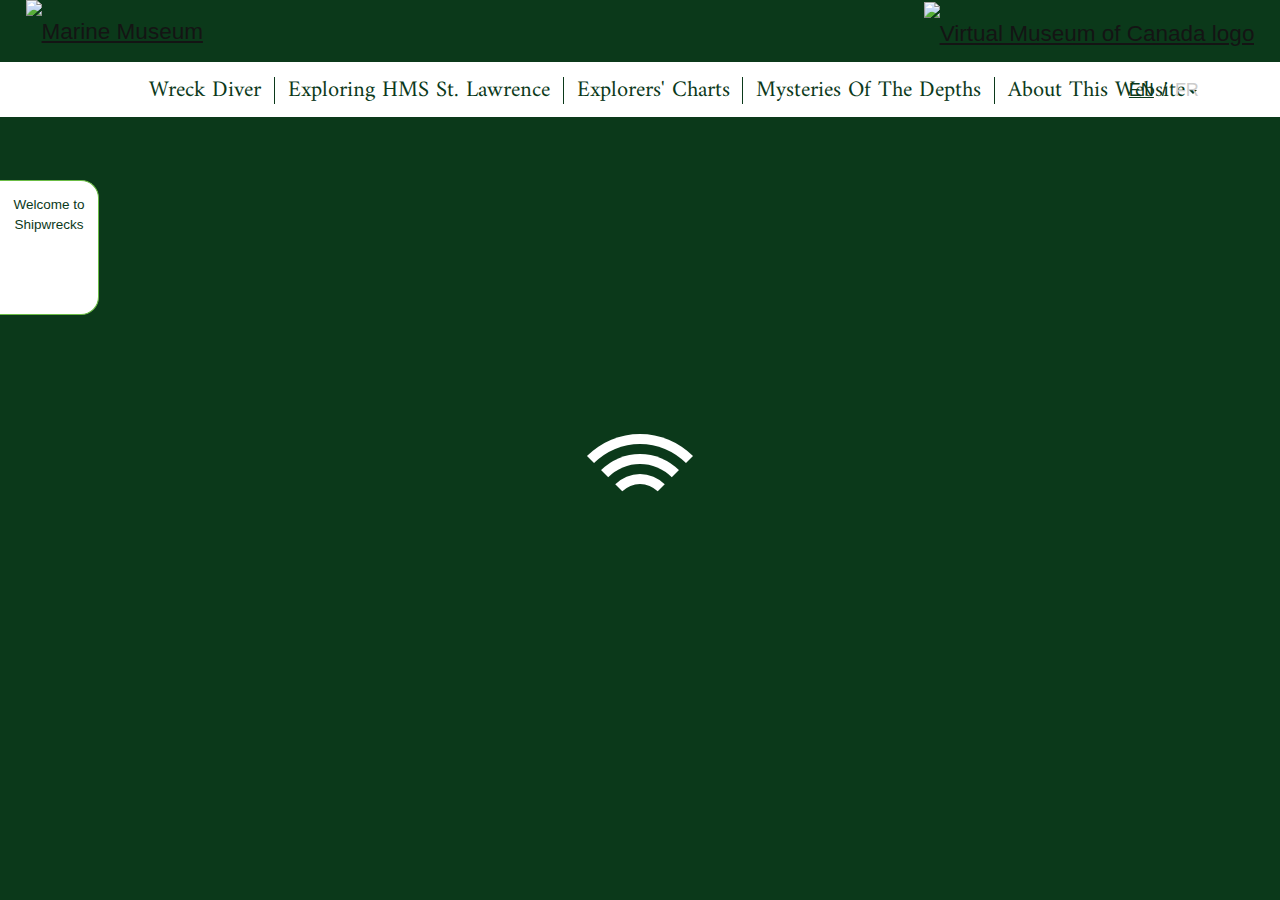
==== commit 9321e11d: "update" ====
--- a/index.html
+++ b/index.html
@@ -42,6 +42,38 @@
         </div>
       </div>
       <div class="sub-header">
+        <div class="home-menu"><a href="index.html"></a></div>
+        <section class="menu">
+          <ul>
+            <li>
+              <a href="explore-wreck-diver.html">Wreck Diver</a>
+            </li>
+            <li>
+              <a href="exploring-hms-st-lawrence.html">Exploring HMS St. Lawrence</a>
+            </li>
+            <li>
+              <a href="explore-charts.html">Explorers' Charts</a>
+            </li>
+            <li>
+              <a href="mysteries-of-the-depths.html">Mysteries Of The Depths</a>
+            </li>
+            <li>
+              <a href="credits.html">About This Website</a>
+              <ul>
+                <li>
+                  <a href="credits.html">Credits</a>
+                </li>
+                <li>
+                  <a href="contact-us.html">Contact Us</a>
+                </li>
+                <li>
+                  <a href="sitemap.html">Sitemap</a>
+                </li>
+              </ul>
+            </li>
+          </ul>
+        </section><!-- End menu -->
+
         <div class="lang">
           <div class="sub-lang">
             <a class="active" href="">EN</a>/<a href="">FR</a>
@@ -61,69 +93,62 @@
 
     <!-- Content -->
     <section class="content index">
-      <div class="container">
-        <div class="col-12">
-          <h1>Shipwrecks of <br>The Great Lakes</h1>
+      <div class="navi-area">
+        <div class="navi-area__wreck-dive" tabindex="0">
+          <div class="tooltip">
+            <a href="explore-wreck-diver.html">
+              Select <b>Wreck Diver</b> to explore a real 100 year old shipwreck!
+            </a>
+          </div>
         </div>
+        <div class="navi-area__hms" tabindex="0">
+          <div class="tooltip">
+            <a href="exploring-hms-st-lawrence.html">
+              Learn about the largest wooden ship ever built on the Great Lakes by choosing <br/> <b>Exploring HMS St. Lawrence</b>
+            </a>
+          </div>
+        </div>
+        <div class="navi-area__mysteries" tabindex="0">
+          <div class="tooltip">
+            <a href="mysteries-of-the-depths.html">
+              Do you like ghost stories? Try out <b>Mysteries of the Depths.</b>
+            </a>
+          </div>
+        </div>
+        <div class="navi-area__explore" tabindex="0">
+          <div class="tooltip">
+            <a href="explore-charts.html">
+              Find out about many interesting wrecks in <b>Explorer’s Charts.</b>
+            </a>
+          </div>
+        </div>
+      </div>
+      <div class="col-12">
+        <h1>Shipwrecks of <br>The Great Lakes</h1>
       </div>
       <div class="clearfix"></div>
     </section>
 
     <section class="learn-popup sidebar--popup">
       <button class="close-menu btn-close"></button>
-      <h2>LEARN</h2>
-      <p>
-        Welcome to the Shipwrecks of the Great Lakes virtual exhibit. Some of the world’s most interesting shipwrecks are found in the freshwaters of the Great Lakes.
-      </p>
-      <p>
-        Shipwrecks are a window into a past era that can tell us many important things about Canada’s social, economic and nautical history. But for most of us, the wrecks are hidden and can only be visited by trained divers! This is your chance to explore some of these shipwrecks of the Great Lakes and learn about marine archaeology.
-      </p>
-      <p>Have fun exploring!</p>
+      <h2 alt="Icon - More information about this page.">Welcome to Shipwrecks</h2>
+      <table>
+        <tr>
+          <td>
+            <p>Welcome to the Shipwrecks of the Great Lakes virtual exhibit. Some of the world’s most interesting shipwrecks are found in the freshwaters of the Great Lakes.</p>
+            <p>Shipwrecks are a window into a past era that can tell us many important things about Canada’s social, economic and nautical history.</p>
+          </td>
+          <td>
+            <p>But for most of us, the wrecks are hidden and can only be visited by trained divers!</p>
+            <p>This is your chance to explore some of these shipwrecks of the Great Lakes and learn about marine archaeology.</p>
+            <p><b>Choose an activity from the menu above or ask a driver in the picture below</b></p>
+          </td>
+        </tr>
+      </table>
     </section><!-- End learn popup -->
 
-    <section class="help-popup sidebar--popup">
-      <button class="close-menu btn-close"></button>
-      <h2>HELP</h2>
-      <p>
-        Click on the Explore tab to choose an activity. To learn more about this page, select Learn.
-      </p>
-      <br><br><br>
-    </section><!-- End help popup -->
-
-    <section class="menu">
-      <button class="close-menu"></button>
-      <ul>
-        <li class="alone">
-          <a href="explore-wreck-diver.html">WRECK DIVER <img src="img/button_main_wreck_diver.jpg" alt="Wreck Diver Activity"></a>
-          <div class="clearfix"></div>
-        </li>
-        <li class="double">
-          <a href="exploring-hms-st-lawrence.html">EXPLORING<br> HMS ST. LAWRENCE <img src="img/button_main_st_lawrence.jpg" alt="Exploring HMS St. Lawrence Activity"></a>
-          <div class="clearfix"></div>
-        </li>
-        <li class="alone">
-          <a href="explore-charts.html">EXPLORERS’ CHARTS <img src="img/button_main_explorers_charts.jpg" alt="Explorer’s Charts Activity"></a>
-          <div class="clearfix"></div>
-        </li>
-        <li class="double">
-          <a href="mysteries-of-the-depths.html">MYSTERIES<br> OF THE DEPTHS <img src="img/button_main_mysteries.jpg" alt="Mysteries of the Depths Activity"></a>
-          <div class="clearfix"></div>
-        </li>
-        <li>
-          <a href="credits.html">CREDITS</a>
-        </li>
-        <li>
-          <a href="contact-us.html">CONTACT US</a>
-        </li>
-        <li>
-          <a href="sitemap.html">SITEMAP</a>
-        </li>
-      </ul>
-    </section><!-- End menu -->
-
-    <button class="explore"></button>
-    <button class="learn"></button>
-    <button class="help"></button>
+    
+    <a class="learn" href="#" alt="Icon - More information about this page.">Welcome to <br/> Shipwrecks</a>
 
     <!-- Footer -->
     <footer></footer>
@@ -138,9 +163,9 @@
     <script type="text/javascript" src="js/script.min.js"></script>
     <script type="text/javascript" src="js/marine.min.js"></script>
 
+    <script type="text/javascript" src="js/services.js"></script>
+
     <script type="text/javascript" src="js/index.js"></script>
-
-    <script type="text/javascript" src="js/hotfix.js"></script>
 
     <!-- Global site tag (gtag.js) - Google Analytics -->
     <script async type="text/javascript" src="https://www.googletagmanager.com/gtag/js?id=UA-22372114-4"></script>
--- a/css/hotfix.css
+++ b/css/hotfix.css
@@ -1,5 +1,43 @@
+*:focus {
+    border: 1px dotted #ccc;
+}
+
 header {
 	background-color: rgba(11,57,26, 1);
+}
+
+header .sub-header {
+	background: #fff;
+	display: flex;
+	justify-content: space-between;
+	overflow: visible;
+}
+
+header .sub-header .home-menu a {
+    background: url(../img/btn_icon_home.png) no-repeat 1vh 1vh;
+    background-size: 70%;
+    width: 6vh;
+    height: 6vh;
+    display: block;
+}
+
+header .sub-header .lang a {
+	color: #ccc;
+}
+
+.sub-header .lang > div {
+	color: rgba(11,57,26, 1);
+}
+
+header .sub-header .lang a.active {
+	color: rgba(11,57,26, 1);
+}
+
+.sub-header .lang {
+	color: rgba(11,57,26, 1);
+	position: absolute;
+	right: 0;
+	top: 0;
 }
 
 header .header .title a {
@@ -8,6 +46,122 @@
     font-size: 5vh;
     line-height: 7vh;
     text-decoration: none;
+}
+
+header .sub-header .menu {
+	color: rgba(11,57,26, 1);
+    display: block;
+    background: none;
+    height: 100%;
+    width: 100%;
+    position: relative;
+    top: unset;
+    padding-top: 0;
+    z-index: 1;
+    display: block !important;
+}
+
+header .sub-header .menu ul {
+	height: 100%;
+	width: fit-content;
+	margin: 0 auto;
+}
+
+header .sub-header .menu a {
+	color: rgba(11,57,26, 1);	
+	line-height: 3vh;
+	font-size: 2.5vh;
+	padding: 0 1vw;
+	border: none;
+}
+
+header .sub-header .menu ul li {
+	width: unset;
+	padding: 0;
+    position: relative;
+    line-height: normal;
+    margin-bottom: 0;
+    list-style: none;
+    justify-content: center;
+    height: 100%;
+    display: flex;
+    flex-direction: column;
+}
+
+header .sub-header .menu ul li + li > a {
+	border-left: 1px solid rgba(11,57,26, 1);
+}
+
+header .sub-header .menu > ul > li {
+	float: left;
+}
+
+header .sub-header .menu > ul > li > a {
+	position: relative;
+}
+
+header .sub-header .menu > ul > li:hover > a::after,
+header .sub-header .menu > ul > li:focus-within > a:after {
+	content: "";
+	background: linear-gradient(to right, transparent 1%, transparent 25%, rgba(11,57,26, 1) 26%, rgba(11,57,26, 1) 74%, transparent 75%, transparent 100%);
+	width: 100%;
+	height: 0.2vh;
+	position: absolute;
+	left: 0;
+	bottom: -15%;
+}
+
+header .sub-header .menu > ul > li:hover ul,
+header .sub-header .menu > ul > li:focus-within ul {
+	display: block;
+}
+
+header .sub-header .menu > ul > li ul {
+	position: absolute;
+	top: 100%;
+	display: none;
+	width: 80%;
+	left: 10%;
+	background-color: #fff;
+	height: auto;
+}
+
+header .sub-header .menu > ul > li:last-child::after {
+	content: '';
+	display: block;
+	position: absolute;
+	width: 0;
+	height: 0;
+	border: 0.5vh solid transparent;
+	border-top: 0.5vh solid rgba(11,57,26, 1);
+	right: 0;
+	top:3vh;
+}
+
+header .sub-header .menu > ul > li ul > li {
+	text-align: center;
+	height: 6vh;
+}
+
+header .sub-header .menu > ul > li:hover ul > li a,
+header .sub-header .menu > ul > li:focus-within ul > li a {
+	border: none;
+}
+
+header .sub-header .menu > ul > li ul li a:hover,
+header .sub-header .menu > ul > li ul li a:focus {
+	font-weight: bold;
+}
+
+header .sub-title {
+	color: #fff;
+    font-family: 'Amiri', serif;
+    text-align: center;
+    font-size: 4vh;
+    overflow: hidden;
+    text-overflow: ellipsis;
+    white-space: nowrap;
+    background-color: rgba(11,57,26, 1);
 }
 
 .pace-active {
@@ -27,8 +181,53 @@
     height: 150px;
 }
 
-.sidebar--popup.learn-popup {
+.body--index .sidebar--popup.learn-popup {
+	width: 85vh;
+}
+
+.sidebar--popup.learn-popup,
+.sidebar--popup.help-popup {
 	z-index: 18;
+	top: 20vh;
+	bottom: unset;
+	background-color: rgba(255, 255, 255, 0.9);
+	width: 42vh;
+	color: rgb(11,57,26);
+	left: 12vh;
+	border: 1px solid #6bbc45;
+	border-radius: 0 3vh 3vh 3vh;
+    padding: 0;
+}
+
+.sidebar--popup.learn-popup h2,
+.sidebar--popup.help-popup h1 {
+	font-weight: bold;
+	background: url('../img/img_icon_learn_small.png') no-repeat 2vh 2vh;
+	background-size: 5vh;
+	height: 7vh;
+	line-height: 5vh;
+	padding: 2vh 2vh 2vh 9vh;
+	margin: 0;
+	font-size: 2.7vh;
+	border-bottom: 1px solid #6bbc45;
+}
+
+.sidebar--popup.learn-popup table,
+.sidebar--popup.help-popup table {
+	border: none;
+	margin-bottom: 7vh;
+}
+
+.sidebar--popup.learn-popup table td,
+.sidebar--popup.help-popup table td {
+	width: 50%;
+	border: none;
+	vertical-align: top;
+	padding: 2vh 2vh 2vh 2vh;
+}
+
+.sidebar--popup.help-popup {
+	top: 36vh;
 }
 
 header .header a {
@@ -58,11 +257,199 @@
     height: 6vh;
     line-height: 6vh;
     top:0;
-}
-
-#music-player-container .jp-play,
+    z-index: 2;
+    position: relative;
+    overflow: hidden;
+}
+
+#music-player-container .jp-play {
+	margin-top: 0;
+}
+
 #music-player-container .jp-pause {
+	display: inline-block;
 	margin-top: 0;
+}
+
+.explore, .learn, .help {
+    background-repeat: no-repeat;
+    background-size: 7vh;
+    background-color: rgba(11,57,26, 1);
+    background-position: center 8vh;
+    color: #fff;
+    position: fixed;
+    border: none;
+    width: 11vh;
+    height: 15vh;
+    font-size: 1.5vh;
+    left: 0;
+    z-index: 19;
+    text-align: center;
+    padding-bottom: 7vh;
+    padding-top: 1.5vh;
+    border-radius: 0 2vh 2vh 0;
+}
+
+.learn {
+	background-image: url(../img/img_icon_learn_normal.png);
+	top: 20vh;
+	bottom: unset;
+	border: 1px solid #6bbc45;
+	border-left: none;
+	text-decoration: none;
+}
+
+.learn:focus,
+.help:focus {
+	text-decoration: underline;
+}
+
+.learn.active {
+	background-image: url(../img/img_icon_learn_pressed.png);
+	background-color: #fff;
+	color: rgba(11,57,26, 1);
+}
+
+.help {
+	background-image: url(../img/img_icon_help_normal.png);
+	background-size: 50%;
+	top: 36vh;
+	bottom: unset;
+	border: 1px solid #6bbc45;
+	border-left: none;
+	text-decoration: none;
+}
+
+.help.active {
+	background-image: url(../img/img_icon_help_pressed.png);
+	background-color: #fff;
+	color: rgba(11,57,26, 1);
+}
+
+.navi-area {
+	width: 100%;
+	height: 100%;
+}
+
+.navi-area > div {
+	width: 50%;
+	float: left;
+	height: 50%;
+	position: relative;
+}
+
+.navi-area > div:focus .tooltip {
+	border: 1px dotted #ccc;
+}
+
+.navi-area > div .tooltip {
+    position: absolute;
+    background: #fff;
+    width: 42%;
+    border: 1px solid #6bbc45;
+    border-radius: 2vh;
+    display: none;
+}
+
+.navi-area > div:focus-within {
+	border: none;
+}
+
+.navi-area > div:hover .tooltip,
+.navi-area > div:focus-within .tooltip {
+	display: block;
+}
+
+.navi-area > div .tooltip a {
+	text-decoration: none;
+	color: rgba(11,57,26, 1);
+	text-align: center;
+	display: block;
+	padding: 2vh 1vh;
+}
+
+.navi-area > div .tooltip::after,
+.navi-area > div .tooltip:focus {
+	content: '';
+    width: 0;
+    height: 0;
+    position: absolute;
+    right: -8%;
+    top: 50%;
+    transform: translateY(-50%);
+    border: 2vh solid transparent;
+    border-left: 2vh solid #fff;
+}
+
+.navi-area__wreck-dive .tooltip {
+    top: 64%;
+    left: 33%;
+}
+
+.navi-area__hms .tooltip {
+    top: 50%;
+    left: 3%;
+}
+
+.navi-area__mysteries .tooltip {
+	top: 35%;
+    left: 16%;
+}
+
+.navi-area__explore .tooltip {
+	top: 60%;
+    left: 1%;
+}
+
+.page--exploring-hms-lawrence .st-lawrence:focus-within .one:focus:after {
+    background-image: url(../img/explore-hms/button_object_camera_hover.png);
+    opacity: 1;
+}
+
+.page--exploring-hms-lawrence .st-lawrence:focus-within .two:focus:after {
+    background-image: url(../img/explore-hms/button_object_St_Lawrence_Admiralty_hover.png);
+    opacity: 1;
+}
+
+.page--exploring-hms-lawrence .st-lawrence:focus-within .three:focus:after {
+    background-image: url(../img/explore-hms/button_object_Map_hover.jpg);
+    opacity: 1;
+}
+
+.page--exploring-hms-lawrence .st-lawrence:focus-within .four:focus:after {
+    background-image: url(../img/explore-hms/button_object_Harbor_hover.png);
+    opacity: 1;
+}
+
+.page--exploring-hms-lawrence .st-lawrence:focus-within .five:focus:after {
+    background-image: url(../img/explore-hms/button_object_Photogrammetry_hover.png);
+    opacity: 1;
+}
+
+.page--exploring-hms-lawrence .st-lawrence:focus-within .six:focus:after {
+    background-image: url(../img/explore-hms/button_object_painting_St_Lawrence_hover.png);
+    opacity: 1;
+}
+
+.page--exploring-hms-lawrence .st-lawrence:focus-within .sevent:focus:after {
+    background-image: url(../img/explore-hms/button_object_newspaper_hover.png);
+    opacity: 1;
+}
+
+.page--exploring-hms-lawrence .st-lawrence:focus-within .eight:focus:after {
+    background-image: url(../img/explore-hms/button_object_Video_hover.png);
+    opacity: 1;
+}
+
+a.close-modal:focus,
+.content-popup .btn-close:focus,
+.sidebar--popup .btn-close:focus,
+a.close-modal:focus {
+	background-color: rgba(0, 30, 8, 0.9);
+}
+
+.exploring-hms--slider-content .sp-arrow:focus,
+	border: 1px dotted #ccc;
 }
 
 @media (min-width: 736px) {
@@ -86,7 +473,7 @@
 	    right: 15vh;
 	}
 
-	header .sub-header .sub-title {
+	header .sub-title {
 	    position: absolute;
 	    width: 100vw;
 	}
@@ -238,4 +625,35 @@
 	#page--exploring-hms-sevent .sp-thumbnail-container:after {
 		border: none;
 	}
+
+	header .sub-header {
+		display: block;
+	}
+
+	header .sub-header .home-menu {
+		float: left;
+	}
+
+	header .sub-header .menu {
+        float: left;
+	    width: 6vh;
+	    height: 6vh;
+	    background: url(../img/icon_btn_menu.png) center 1vh no-repeat;
+	    background-size: 65%;
+	    font-size: 1.5vh;
+	    text-align: center;
+	}
+
+	header .sub-header .menu::after {
+		content: 'MENU';
+	    display: block;
+	    position: absolute;
+	    top: 4vh;
+	    width: 100%;
+	    text-align: center;
+	}
+
+	header .sub-header .menu ul {
+		display: none;
+	}
 }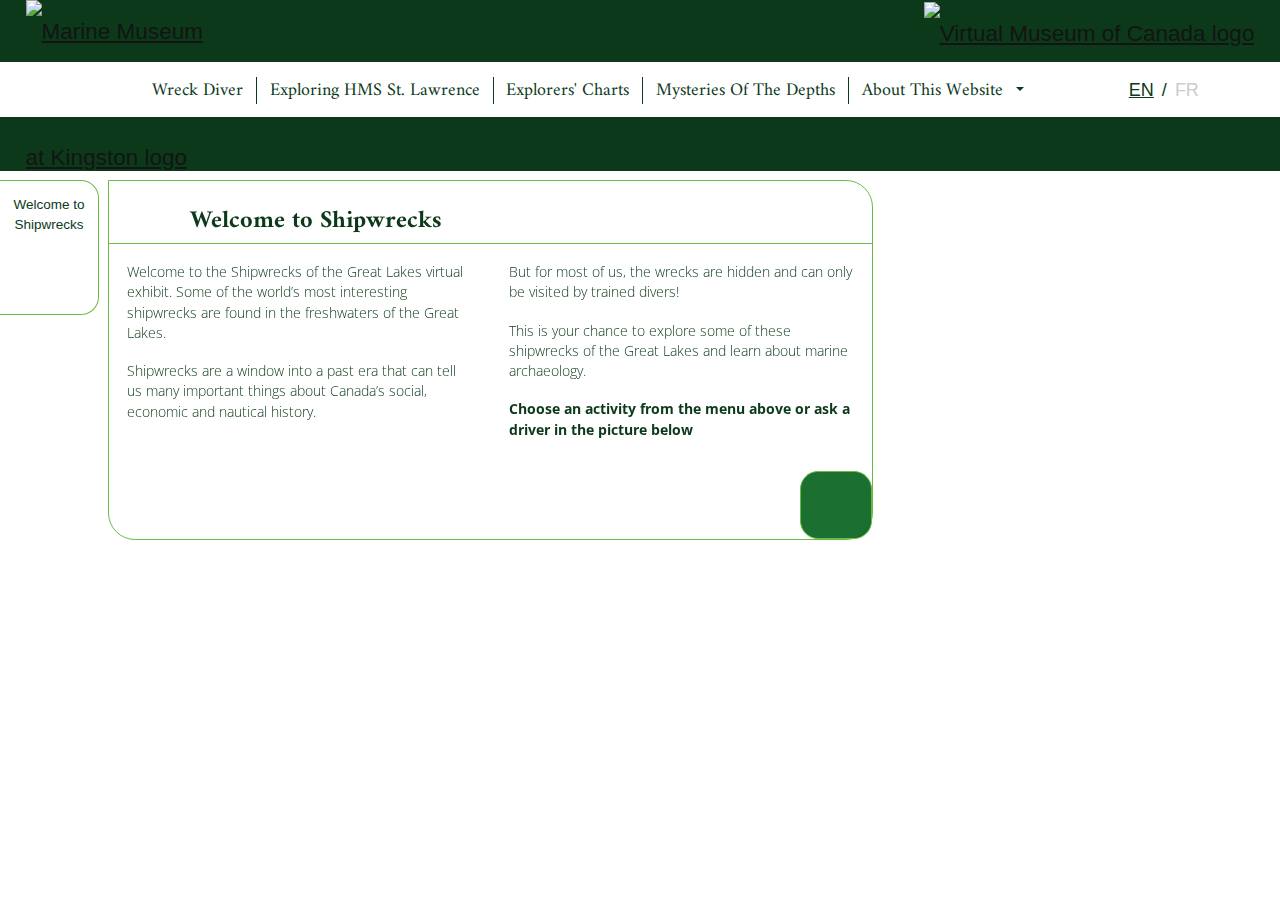
==== commit 10cfa8ca: "20180221" ====
--- a/index.html
+++ b/index.html
@@ -23,7 +23,6 @@
 
     <link href="css/base-style.min.css" rel="stylesheet">
     <link href="css/style.min.css" rel="stylesheet">
-    <link href="css/hotfix.css" rel="stylesheet">
   </head>
 
   <body class="body--index">
--- a/css/base-style.min.css
+++ b/css/base-style.min.css
@@ -1 +1,470 @@
-@import url("https://fonts.googleapis.com/css?family=Amiri|Open+Sans:300,400,700");*{margin:0;padding:0}body{font-family:'Open Sans', sans-serif}button{outline:none;cursor:pointer}.clearfix{clear:both}.secondary{background-image:url("../img/Secondary_page_bg.jpg");background-size:100% 100%;background-repeat:no-repeat}.content{height:87vh}.container{max-width:90%;margin:auto;height:100%}.col-3{width:33.33%;float:left}.col-6{width:50%;float:left}.col-12{width:100%}.explore,.learn,.help{background-image:url("../img/button_explore_bg.png");background-repeat:no-repeat;background-size:100%;background-color:transparent;color:#fff;position:fixed;top:14vh;border:none;width:8vh;height:7.5vh;font-size:1.2vh;left:0;z-index:19}.learn{background-image:url("../img/button_learn_bg.png");bottom:11.7vh;top:auto}.help{background-image:url("../img/button_help_bg.png");bottom:3.3vh;top:auto}.learn-popup{position:fixed;left:7.3vh;bottom:11.7vh;font-family:'Amiri', serif;width:26.7vh;height:51vh;padding-left:4vh;padding-right:7vh;color:#fff;background-image:url("../img/popup_learn_bg.png");background-repeat:no-repeat;background-size:100%;display:none;z-index:19}.learn-popup h2{font-weight:normal;font-size:2.5vh;margin-top:1vh;margin-bottom:1vh}.learn-popup p{font-family:'Open Sans', sans-serif;margin-bottom:2vh;font-size:1.9vh;font-weight:300}.learn-popup .close-menu{border:none;position:absolute;right:0;bottom:0;width:8vh;height:7.5vh;background-image:url("../img/button_close.png");background-size:100%;background-repeat:no-repeat;background-color:transparent}.help-popup{position:fixed;bottom:3.4vh;left:6.9vh;font-family:'Amiri', serif;background-image:url("../img/popup_help_bg.png");background-size:100%;background-repeat:no-repeat;width:28vh;height:31.3vh;color:#fff;display:none;padding-left:4vh;padding-right:3vh;z-index:19}.help-popup h2{font-weight:normal;font-size:2.5vh;margin-top:1vh;margin-bottom:0vh}.help-popup p{font-family:'Open Sans', sans-serif;margin-bottom:1vh;font-size:1.9vh;font-weight:300}.help-popup .close-menu{border:none;position:absolute;right:0;bottom:0;width:8vh;height:7.5vh;background-image:url("../img/button_close.png");background-size:100%;background-repeat:no-repeat;background-color:transparent}.menu{display:none;background-image:url("../img/main_menu_bg.png");background-size:auto 100%;background-repeat:no-repeat;height:64vh;width:43.2vh;position:fixed;top:14vh;font-family:'Amiri', serif;padding-top:0.3vh;z-index:19}.menu .close-menu{background-color:transparent;border:none;position:absolute;color:#fff;right:0;top:0;width:7vh;height:7vh}.menu li{width:74%;position:relative;line-height:6vh;padding-left:3.5vh;margin-bottom:1vh}.menu li.double{line-height:3vh;padding-top:2vh;height:8vh}.menu li.alone{line-height:8vh;height:10vh}.menu a{font-size:2vh;color:#fff;text-decoration:none}.menu img{float:right;width:9.7vh;position:absolute;top:0;right:0.4vh}.index h1{position:absolute;right:4%;color:#fff;font-family:'Amiri', serif;font-size:10vh;line-height:1;top:15vh;font-weight:normal}.credits .container{padding-top:3%;padding-left:5%;height:92%}.credits .col-3{background-image:url("../img/Divider_line_01.png");background-repeat:no-repeat;height:86%;background-size:auto 100%}.credits p{color:#1b4729;padding-left:2vh;padding-right:3vh;font-size:2.3vh}.credits--description{margin-bottom:20px}.contact-us{color:#1b4729}.contact-us .container{padding-top:3%;padding-left:5%;height:92%}.contact-us .col-6{height:86%}.contact-us .col-6:first-child{padding-left:2%;padding-right:5%;width:43%;background-image:url("../img/Divider_line_01.png");background-repeat:no-repeat;background-size:auto 100%}.contact-us .col-6 p{margin-top:4vh;font-size:2.3vh}.contact-us .col-6 form p{font-size:1.8vh}.contact-us .col-6 form label{font-family:'Amiri', serif;font-size:2.5vh}.contact-us .col-6 form .form-group{margin-bottom:1vh}.contact-us .col-6 form .form-group .form-control{width:calc(100% - 0.18vh);height:5vh;border-color:#1b4729;border-width:0.09vh;font-size:2.3vh;font-weight:300;padding-left:1vh}.contact-us .col-6 form .form-group textarea.form-control{height:32vh;resize:none;width:calc(100% - 1.18vh);padding-top:1vh}.contact-us .col-6 form .submit-button{float:right}.contact-us .col-6 form .submit-button input{color:#fff;border:none;padding:1vh 5vh;font-size:2.3vh;font-weight:300}.contact-us .col-6 form .submit-button .clear{background-color:#196d2f}.contact-us .col-6 form .submit-button .send{background-color:#0b3819}.sitemap{font-family:'Amiri', serif}.sitemap a{color:#1b4729;text-decoration:none;font-size:3.5vh}.sitemap .container{padding-top:3%;padding-left:5%;height:92%}.sitemap .col-12{padding-left:2%;padding-right:5%;width:93%;background-image:url("../img/Divider_line_01.png");background-repeat:no-repeat;background-size:auto 100%;height:86%;padding-top:4vh}.sitemap .col-12 ul{list-style:none;margin-left:3%}.sitemap .col-12 ul li{margin-top:3vh}@media (max-width: 736px) and (orientation: portrait){.index{background-size:auto 100%}.index h1{right:7%;font-size:6vh}.content{padding-bottom:4vh}.content.credits,.content.sitemap,.content.contact-us{background-size:100% 100%;overflow:auto;width:100%}.content.credits .container{background-image:url(../img/Divider_line_01.png);background-repeat:no-repeat;background-size:auto 100%;margin-left:15%;padding-left:1%;max-width:75%;padding-top:2%;margin-top:7%}.credits .col-3{width:100%;height:auto;background:none}.credits p{font-size:2.2vh;margin-bottom:2vh}.sitemap a{font-size:3vh}.sitemap .container{padding-top:9%;padding-left:15%}.sitemap .col-12{padding-top:5%;padding-left:5%;width:auto}.sitemap .col-12 ul{margin-left:11%}.contact-us .container{padding-left:15%;padding-top:11%;height:auto;overflow:auto}.contact-us .col-6{padding-left:6%;width:89%}.contact-us .col-6:first-child{padding-left:6%;width:89%}.contact-us .col-6:first-child p{margin-top:1vh;margin-bottom:2vh}}@media (max-width: 480px) and (orientation: portrait){.header .title{display:none}}@media (min-width: 736px){.credits .row{display:table;width:100%}.credits .col-3{display:table-cell;width:33.33%;float:none}}
+@import url("https://fonts.googleapis.com/css?family=Amiri|Open+Sans:300,400,700");
+* {
+    margin: 0;
+    padding: 0
+}
+
+body {
+    font-family: 'Open Sans', sans-serif
+}
+
+button {
+    outline: none;
+    cursor: pointer
+}
+
+.clearfix {
+    clear: both;
+}
+
+.clearfix::after {
+    content: '';
+    display: block;
+    clear: both;
+}
+
+.secondary {
+    background-image: url("../img/Secondary_page_bg.jpg");
+    background-size: 100% 100%;
+    background-repeat: no-repeat
+}
+
+.content {
+    height: 81vh;
+    position: relative;
+}
+
+.container {
+    max-width: 90%;
+    margin: auto;
+    height: 100%
+}
+
+.col-3 {
+    width: 33.33%;
+    float: left
+}
+
+.col-6 {
+    width: 50%;
+    float: left
+}
+
+.col-12 {
+    width: 100%
+}
+
+.explore,
+.learn,
+.help {
+    background-image: url("../img/button_explore_bg.png");
+    background-repeat: no-repeat;
+    background-size: 100%;
+    background-color: transparent;
+    color: #fff;
+    position: fixed;
+    top: 14vh;
+    border: none;
+    width: 8vh;
+    height: 7.5vh;
+    font-size: 1.2vh;
+    left: 0;
+    z-index: 19
+}
+
+.learn {
+    background-image: url("../img/button_learn_bg.png");
+    bottom: 11.7vh;
+    top: auto
+}
+
+.help {
+    background-image: url("../img/button_help_bg.png");
+    bottom: 3.3vh;
+    top: auto
+}
+
+.learn-popup {
+    position: fixed;
+    left: 7.3vh;
+    bottom: 11.7vh;
+    font-family: 'Amiri', serif;
+    width: 26.7vh;
+    height: 51vh;
+    padding-left: 4vh;
+    padding-right: 7vh;
+    color: #fff;
+    background-image: url("../img/popup_learn_bg.png");
+    background-repeat: no-repeat;
+    background-size: 100%;
+    display: none;
+    z-index: 19
+}
+
+.learn-popup h2 {
+    font-weight: normal;
+    font-size: 2.5vh;
+    margin-top: 1vh;
+    margin-bottom: 1vh
+}
+
+.learn-popup p {
+    font-family: 'Open Sans', sans-serif;
+    margin-bottom: 2vh;
+    font-size: 1.9vh;
+    font-weight: 300
+}
+
+.learn-popup .close-menu {
+    border: none;
+    position: absolute;
+    right: 0;
+    bottom: 0;
+    width: 8vh;
+    height: 7.5vh;
+    background-image: url("../img/button_close.png");
+    background-size: 100%;
+    background-repeat: no-repeat;
+    background-color: transparent
+}
+
+.help-popup {
+    position: fixed;
+    bottom: 3.4vh;
+    left: 6.9vh;
+    font-family: 'Amiri', serif;
+    background-image: url("../img/popup_help_bg.png");
+    background-size: 100%;
+    background-repeat: no-repeat;
+    width: 28vh;
+    height: 31.3vh;
+    color: #fff;
+    display: none;
+    padding-left: 4vh;
+    padding-right: 3vh;
+    z-index: 19
+}
+
+.help-popup h2 {
+    font-weight: normal;
+    font-size: 2.5vh;
+    margin-top: 1vh;
+    margin-bottom: 0vh
+}
+
+.help-popup p {
+    font-family: 'Open Sans', sans-serif;
+    margin-bottom: 1vh;
+    font-size: 1.9vh;
+    font-weight: 300
+}
+
+.help-popup .close-menu {
+    border: none;
+    position: absolute;
+    right: 0;
+    bottom: 0;
+    width: 8vh;
+    height: 7.5vh;
+    background-image: url("../img/button_close.png");
+    background-size: 100%;
+    background-repeat: no-repeat;
+    background-color: transparent
+}
+
+.menu {
+    display: none;
+    background-image: url("../img/main_menu_bg.png");
+    background-size: auto 100%;
+    background-repeat: no-repeat;
+    height: 64vh;
+    width: 43.2vh;
+    position: fixed;
+    top: 14vh;
+    font-family: 'Amiri', serif;
+    padding-top: 0.3vh;
+    z-index: 19
+}
+
+.menu .close-menu {
+    background-color: transparent;
+    border: none;
+    position: absolute;
+    color: #fff;
+    right: 0;
+    top: 0;
+    width: 7vh;
+    height: 7vh
+}
+
+.menu li {
+    width: 74%;
+    position: relative;
+    line-height: 6vh;
+    padding-left: 3.5vh;
+    margin-bottom: 1vh
+}
+
+.menu li.double {
+    line-height: 3vh;
+    padding-top: 2vh;
+    height: 8vh
+}
+
+.menu li.alone {
+    line-height: 8vh;
+    height: 10vh
+}
+
+.menu a {
+    font-size: 2vh;
+    color: #fff;
+    text-decoration: none
+}
+
+.menu img {
+    float: right;
+    width: 9.7vh;
+    position: absolute;
+    top: 0;
+    right: 0.4vh
+}
+
+.index h1 {
+    position: absolute;
+    right: 4%;
+    color: #fff;
+    font-family: 'Amiri', serif;
+    font-size: 10vh;
+    line-height: 1;
+    top: 15vh;
+    font-weight: normal
+}
+
+.credits .container {
+    padding-top: 3%;
+    padding-left: 5%;
+    height: 92%
+}
+
+.credits .col-3 {
+    background-image: url("../img/Divider_line_01.png");
+    background-repeat: no-repeat;
+    height: 86%;
+    background-size: auto 100%
+}
+
+.credits p {
+    color: #1b4729;
+    padding-left: 2vh;
+    padding-right: 3vh;
+    font-size: 2.3vh
+}
+
+.credits--description {
+    margin-bottom: 20px
+}
+
+.contact-us {
+    color: #1b4729
+}
+
+.contact-us .container {
+    padding-top: 3%;
+    padding-left: 5%;
+    height: 92%
+}
+
+.contact-us .col-6 {
+    height: 86%
+}
+
+.contact-us .col-6:first-child {
+    padding-left: 2%;
+    padding-right: 5%;
+    width: 43%;
+    background-image: url("../img/Divider_line_01.png");
+    background-repeat: no-repeat;
+    background-size: auto 100%
+}
+
+.contact-us .col-6 p {
+    margin-top: 4vh;
+    font-size: 2.3vh
+}
+
+.contact-us .col-6 form p {
+    font-size: 1.8vh
+}
+
+.contact-us .col-6 form label {
+    font-family: 'Amiri', serif;
+    font-size: 2.5vh
+}
+
+.contact-us .col-6 form .form-group {
+    margin-bottom: 1vh
+}
+
+.contact-us .col-6 form .form-group .form-control {
+    width: calc(100% - 0.18vh);
+    height: 5vh;
+    border-color: #1b4729;
+    border-width: 0.09vh;
+    font-size: 2.3vh;
+    font-weight: 300;
+    padding-left: 1vh
+}
+
+.contact-us .col-6 form .form-group textarea.form-control {
+    height: 32vh;
+    resize: none;
+    width: calc(100% - 1.18vh);
+    padding-top: 1vh
+}
+
+.contact-us .col-6 form .submit-button {
+    float: right
+}
+
+.contact-us .col-6 form .submit-button input {
+    color: #fff;
+    border: none;
+    padding: 1vh 5vh;
+    font-size: 2.3vh;
+    font-weight: 300
+}
+
+.contact-us .col-6 form .submit-button .clear {
+    background-color: #196d2f
+}
+
+.contact-us .col-6 form .submit-button .send {
+    background-color: #0b3819
+}
+
+.sitemap {
+    font-family: 'Amiri', serif
+}
+
+.sitemap a {
+    color: #1b4729;
+    text-decoration: none;
+    font-size: 3.5vh
+}
+
+.sitemap .container {
+    padding-top: 3%;
+    padding-left: 5%;
+    height: 92%
+}
+
+.sitemap .col-12 {
+    padding-left: 2%;
+    padding-right: 5%;
+    width: 93%;
+    background-image: url("../img/Divider_line_01.png");
+    background-repeat: no-repeat;
+    background-size: auto 100%;
+    height: 86%;
+    padding-top: 4vh
+}
+
+.sitemap .col-12 ul {
+    list-style: none;
+    margin-left: 3%
+}
+
+.sitemap .col-12 ul li {
+    margin-top: 3vh
+}
+
+@media (max-width: 736px) and (orientation: portrait) {
+    .index {
+        background-size: auto 100%
+    }
+    .index h1 {
+        right: 7%;
+        font-size: 6vh
+    }
+    .content {
+        padding-bottom: 4vh
+    }
+    .content.credits,
+    .content.sitemap,
+    .content.contact-us {
+        background-size: 100% 100%;
+        overflow: auto;
+        width: 100%
+    }
+    .content.credits .container {
+        background-image: url(../img/Divider_line_01.png);
+        background-repeat: no-repeat;
+        background-size: auto 100%;
+        margin-left: 15%;
+        padding-left: 1%;
+        max-width: 75%;
+        padding-top: 2%;
+        margin-top: 7%
+    }
+    .credits .col-3 {
+        width: 100%;
+        height: auto;
+        background: none
+    }
+    .credits p {
+        font-size: 2.2vh;
+        margin-bottom: 2vh
+    }
+    .sitemap a {
+        font-size: 3vh
+    }
+    .sitemap .container {
+        padding-top: 9%;
+        padding-left: 15%
+    }
+    .sitemap .col-12 {
+        padding-top: 5%;
+        padding-left: 5%;
+        width: auto
+    }
+    .sitemap .col-12 ul {
+        margin-left: 11%
+    }
+    .contact-us .container {
+        padding-left: 15%;
+        padding-top: 11%;
+        height: auto;
+        overflow: auto
+    }
+    .contact-us .col-6 {
+        padding-left: 6%;
+        width: 89%
+    }
+    .contact-us .col-6:first-child {
+        padding-left: 6%;
+        width: 89%
+    }
+    .contact-us .col-6:first-child p {
+        margin-top: 1vh;
+        margin-bottom: 2vh
+    }
+}
+
+@media (max-width: 480px) {
+    .header .title {
+        display: none
+    }
+}
+
+@media (min-width: 736px) {
+    .credits .row {
+        display: table;
+        width: 100%
+    }
+    .credits .col-3 {
+        display: table-cell;
+        width: 33.33%;
+        float: none
+    }
+}--- a/css/style.min.css
+++ b/css/style.min.css
@@ -1 +1,3152 @@
-@import url("https://fonts.googleapis.com/css?family=Amiri|Open+Sans:300,400,700");@import url("https://fonts.googleapis.com/css?family=Amiri:400,700");@keyframes slideDown{0%{opacity:0;transform:scaleY(0)}100%{opacity:1;transform:scaleY(1)}}@-moz-keyframes slideDown{0%{opacity:0;-moz-transform:scaleY(0)}100%{opacity:1;-moz-transform:scaleY(1)}}@-webkit-keyframes slideDown{0%{opacity:0;-webkit-transform:scaleY(0)}100%{opacity:1;-webkit-transform:scaleY(1)}}@-o-keyframes slideDown{0%{opacity:0;-o-transform:scaleY(0)}100%{opacity:1;-o-transform:scaleY(1)}}@-ms-keyframes slideDown{0%{opacity:0;-ms-transform:scaleY(0)}100%{opacity:1;-ms-transform:scaleY(1)}}@keyframes tennisDrop{0%{opacity:0;top:0px}30%{opacity:1;top:10px}100%{opacity:0;top:20px}}@-moz-keyframes tennisDrop{0%{opacity:0;top:0px}30%{opacity:1;top:10px}100%{opacity:0;top:20px}}@-webkit-keyframes tennisDrop{0%{opacity:0;top:0px}30%{opacity:1;top:10px}100%{opacity:0;top:20px}}@-o-keyframes tennisDrop{0%{opacity:0;top:0px}30%{opacity:1;top:10px}100%{opacity:0;top:20px}}@-ms-keyframes tennisDrop{0%{opacity:0;top:0px}30%{opacity:1;top:10px}100%{opacity:0;top:20px}}@keyframes zoomIn{0%{transform:scaleX(1) scaleY(1)}50%{transform:scaleX(1.2) scaleY(1.2)}100%{transform:scaleX(1) scaleY(1)}}@-moz-keyframes zoomIn{0%{-moz-transform:scaleX(1) scaleY(1)}50%{-moz-transform:scaleX(1.2) scaleY(1.2)}100%{-moz-transform:scaleX(1) scaleY(1)}}@-webkit-keyframes zoomIn{0%{-webkit-transform:scaleX(1) scaleY(1)}50%{-webkit-transform:scaleX(1.2) scaleY(1.2)}100%{-webkit-transform:scaleX(1) scaleY(1)}}@-o-keyframes zoomIn{0%{-o-transform:scaleX(1) scaleY(1)}50%{-o-transform:scaleX(1.2) scaleY(1.2)}100%{-o-transform:scaleX(1) scaleY(1)}}@-ms-keyframes zoomIn{0%{-ms-transform:scaleX(1) scaleY(1)}50%{-ms-transform:scaleX(1.2) scaleY(1.2)}100%{-ms-transform:scaleX(1) scaleY(1)}}.pos-rlt{position:relative;z-index:1}.pos-abt{position:absolute}.pos-fix{position:fixed !important}.pos-stc{position:static !important}.block{display:block}.block.hide{display:none}.pull-none{float:none}.inline{display:inline-block}.inline-16{width:16px;height:16px}.inline-24{width:24px;height:24px}.none{display:none}.active>.inline,.active>.auto .inline{display:none}.active>.none,.active>.auto .none{display:inline-block}.line{height:1px;margin:10px 0;font-size:0;overflow:hidden}.line-dashed{border-style:dashed !important;background-color:transparent;border-width:0}.pointer{cursor:pointer}.rounded,.circle{border-radius:500px}.clear{display:block;overflow:hidden}.no-border{border-color:transparent;border-width:0}.no-borders{border-width:0 !important}.b{border-color:#e5e5e5}.b-a{border:1px solid #e5e5e5}.b-t{border-top:1px solid #e5e5e5}.b-r{border-right:1px solid #e5e5e5}.b-b{border-bottom:1px solid #e5e5e5}.b-l{border-left:1px solid #e5e5e5}.b-2x{border-width:2px}.b-3x{border-width:3px}.b-4x{border-width:4px}.b-5x{border-width:5px}.b-t-2x{border-top-width:2px !important}.b-t-3x{border-top-width:3px !important}.b-t-4x{border-top-width:4px !important}.b-t-5x{border-top-width:5px !important}.b-r-2x{border-right-width:2px !important}.b-r-3x{border-right-width:3px !important}.b-r-4x{border-right-width:4px !important}.b-r-5x{border-right-width:5px !important}.b-b-2x{border-bottom-width:2px !important}.b-b-3x{border-bottom-width:3px !important}.b-b-4x{border-bottom-width:4px !important}.b-b-5x{border-bottom-width:5px !important}.b-l-2x{border-left-width:2px !important}.b-l-3x{border-left-width:3px !important}.b-l-4x{border-left-width:4px !important}.b-l-5x{border-left-width:5px !important}.b-white{border-color:#fff}.no-b-t{border-top-width:0}.no-b-r{border-right-width:0}.no-b-b{border-bottom-width:0}.no-b-l{border-left-width:0}.b-dashed{border-style:dashed !important}@media (max-width: 950px){.no-border-sm{border-width:0}}@media (max-width: 767px){.no-border-xs{border-width:0}}.no-margin{margin:0}.m{margin:16px}.m-xs{margin:4px}.m-sm{margin:8px}.m-md{margin:20px}.m-lg{margin:32px}.m-v-xs{margin-top:4px;margin-bottom:4px}.m-v-sm{margin-top:8px;margin-bottom:8px}.m-v{margin-top:16px;margin-bottom:16px}.m-v-md{margin-top:20px;margin-bottom:20px}.m-v-lg{margin-top:32px;margin-bottom:32px}.m-h-xs{margin-left:4px;margin-right:4px}.m-h-sm{margin-left:8px;margin-right:8px}.m-h{margin-left:16px;margin-right:16px}.m-h-md{margin-left:20px;margin-right:20px}.m-h-lg{margin-left:32px;margin-right:32px}.m-t{margin-top:16px}.m-t-xs{margin-top:4px}.m-t-sm{margin-top:8px}.m-t-md{margin-top:20px}.m-t-lg{margin-top:32px}.m-r{margin-right:16px}.m-r-xs{margin-right:4px}.m-r-sm{margin-right:8px}.m-r-md{margin-right:20px}.m-r-lg{margin-right:32px}.m-b{margin-bottom:16px}.m-b-xs{margin-bottom:4px}.m-b-sm{margin-bottom:8px}.m-b-md{margin-bottom:20px}.m-b-lg{margin-bottom:32px}.m-l{margin-left:16px}.m-l-xs{margin-left:4px}.m-l-sm{margin-left:8px}.m-l-md{margin-left:20px}.m-l-lg{margin-left:32px}.m-n{margin:-16px}.m-h-n{margin-left:-16px;margin-right:-16px}.m-v-n{margin-top:-16px;margin-bottom:-16px}.m-l-n{margin-left:-16px}.m-r-n{margin-right:-16px}.m-t-n{margin-top:-16px}.m-b-n{margin-bottom:-16px}.no-padding{padding:0 !important}.no-padding-h{padding-left:0 !important;padding-right:0 !important}.no-padding-v{padding-top:0 !important;padding-bottom:0 !important}.p-xs{padding:4px}.p-sm{padding:8px}.p{padding:16px}.p-md{padding:20px}.p-lg{padding:32px}.p-h{padding-left:16px;padding-right:16px}.p-h-xs{padding-left:4px;padding-right:4px}.p-h-sm{padding-left:8px;padding-right:8px}.p-h-md{padding-left:20px;padding-right:20px}.p-h-lg{padding-left:32px;padding-right:32px}.p-v{padding-top:16px;padding-bottom:16px}.p-v-xs{padding-top:4px;padding-bottom:4px}.p-v-sm{padding-top:8px;padding-bottom:8px}.p-v-md{padding-top:20px;padding-bottom:20px}.p-v-lg{padding-top:32px;padding-bottom:32px}.padding{padding:32px 32px}.padding-out{margin:-32px -32px}@media (max-width: 950px){.padding{padding:16px 16px}.padding-out{margin:-16px -16px}}@media (max-width: 767px){.padding{padding:8px 8px}.padding-out{margin:-8px -8px}}.text-left{text-align:left}.text-right{text-align:right}.text-center{text-align:center}.text-justify{text-align:justify}.text-4x{font-size:4em}.text-3x{font-size:3em}.text-2x{font-size:2em}.text-xl{font-size:6vh}.text-lg{font-size:5vh}.text-md{font-size:3vh}.text-base{font-size:2.5vh}.text-sm{font-size:3vh}.text-xs{font-size:3vh}.text-xxs{font-size:2vh}.text-u-c{text-transform:uppercase}.text-l-t{text-decoration:line-through}.text-u-l{text-decoration:underline}.text-ellipsis{display:block;white-space:nowrap;overflow:hidden;text-overflow:ellipsis}.text-fade{position:relative;overflow:hidden}.text-fade:after{content:"";text-align:right;position:absolute;bottom:0;right:0;width:70%;height:1.2em;background:linear-gradient(to right, rgba(255,255,255,0),#ffffff 50%)}.no-select{-webkit-touch-callout:none;-webkit-user-select:none;-khtml-user-select:none;-moz-user-select:none;-ms-user-select:none;user-select:none}.item-list{margin:0;padding:0;list-style:none}.item-list li+li{margin-top:20px}@media (min-width: 767px){.item-list{overflow:hidden;margin-left:-30px}.item-list li{float:left;padding-left:30px;width:33.33%}.item-list li+li{margin-top:0}}@media (min-width: 1023px){.item-list a{display:inline-block;position:relative}.item-list a:hover:after{border-color:#fff}.item-list a:after{-o-transition:.3s all;-ms-transition:.3s all;-moz-transition:.3s all;-webkit-transition:.3s all;transition:.3s all;border:2px solid transparent;content:'';position:absolute;left:0;right:0;bottom:0;top:0}}img{height:auto;max-width:100%;vertical-align:middle}table{min-width:100%;border-collapse:collapse}table th,table td{border:1px solid #e5e5e5;padding:10px}table th{background-color:#337ab7;color:#fff;font-weight:600;text-transform:uppercase}*{-o-box-sizing:border-box;-ms-box-sizing:border-box;-webkit-box-sizing:border-box;-moz-box-sizing:border-box;box-sizing:border-box;outline:none}::-webkit-input-placeholder{color:#141414}::-moz-placeholder{color:#141414;opacity:1}::-ms-input-placeholder{color:#141414}body{color:#141414;font-weight:400;font-family:"opensans","sans-serif",Arial,Tahoma;font-style:normal;font-size:2.5vh;line-height:1.5;margin:0;padding:0;-webkit-font-smoothing:antialiased;-moz-osx-font-smoothing:grayscale}a{outline:none;color:#141414}a:hover,a:focus,a:active{outline:none;text-decoration:none}b,strong,.font-bold{font-weight:700}h1,h2,h3,h4,h5,h6{font-family:"Amiri","serif","sans-serif",Arial,Tahoma}.content-popup{-moz-border-radius:2vh;-webkit-border-radius:2vh;border-radius:2vh;background:rgba(11,57,26,0.9);color:#fff;font-size:2vh;padding:1.2em;position:relative}.content-popup .btn-close{-moz-border-radius:2vh;-webkit-border-radius:2vh;border-radius:2vh;background:rgba(2,95,27,0.9) url("../img/background/btn-close.png") no-repeat center center;background-size:cover;border:1px solid #6bbc45;position:absolute;right:0;bottom:0;width:8vh;height:7.5vh}header{height:13vh;position:relative;z-index:10}header .header{background-image:url("../img/TitleBar.jpg");background-size:100%;background-repeat:no-repeat;height:7vh;border-bottom:solid 0.09vh #fff}header .header .left-logo{float:left;width:15%;height:100%;margin-left:2%}header .header .left-logo img{max-width:75%;margin-top:3%}header .header .title{float:left;width:66%;height:100%;text-align:center;color:#fff;font-family:'Amiri', serif;font-size:5vh;line-height:7vh}header .header .right-logo{float:right;width:15%;text-align:right;height:100%;margin-right:2%}header .header .right-logo img{max-width:54%;margin-top:3%}header .sub-header{background-image:url("../img/TitleBar.jpg");background-size:100%;background-repeat:no-repeat;height:6vh;position:relative}header .sub-header .sub-title{color:#fff;font-family:'Amiri', serif;text-align:center;font-size:4vh}header .sub-header .lang a{color:#fddc95;text-decoration:none;margin-left:8px;font-size:2vh}header .sub-header .lang a.active{color:#fff;text-decoration:underline}header .sub-header .lang a:first-child{margin-right:8px}header .sub-header .lang button{background:none;border:none;width:4vh;margin-top:1vh}header .sub-header .lang button img{max-width:100%}header .sub-header .lang .on{display:none}header .header,header .sub-header{background-size:cover}header .header{border-bottom:1px solid #fff}header .header .right-logo{width:auto}header .header .right-logo img,header .header .left-logo img{height:60%;width:auto;max-width:none;top:20%;position:relative}.sub-header{overflow:hidden}.sub-header .lang{margin-right:2%;color:#fff;height:100%;float:right}.sub-header .lang>div{display:inline-block;vertical-align:middle}.sub-header .sub-lang{font-size:2vh;position:relative;top:0.5vh}.sub-header .sub-title{overflow:hidden;text-overflow:ellipsis;white-space:nowrap}.jp-gui{position:relative;padding:20px;width:628px}.jp-gui.jp-no-volume{width:432px}.jp-gui ul{margin:0;padding:0}.jp-gui ul li{position:relative;float:left;list-style:none;margin:2px;padding:4px 0;cursor:pointer}.jp-gui ul li a{margin:0 4px}.jp-gui li.jp-repeat,.jp-gui li.jp-repeat-off{margin-left:344px}.jp-gui li.jp-mute,.jp-gui li.jp-unmute{margin-left:20px}.jp-gui li.jp-volume-max{margin-left:120px}li.jp-pause,li.jp-repeat-off,li.jp-unmute,.jp-no-solution{display:none}.jp-progress-slider{position:absolute;top:28px;left:100px;width:300px}.jp-progress-slider .ui-slider-handle{cursor:pointer}.jp-volume-slider{position:absolute;top:31px;left:508px;width:100px;height:.4em}.jp-volume-slider .ui-slider-handle{height:.8em;width:.8em;cursor:pointer}.jp-gui.jp-no-volume .jp-volume-slider{display:none}.jp-current-time,.jp-duration{position:absolute;top:42px;font-size:0.8em;cursor:default}.jp-current-time{left:100px}.jp-duration{right:266px}.jp-gui.jp-no-volume .jp-duration{right:70px}.jp-clearboth{clear:both}#music-player-container li{list-style:none}#music-player-container .jp-play,#music-player-container .jp-pause{display:inline-block;background-position:center;background-repeat:no-repeat;background-size:100%;height:3vh;width:3vh;font-size:0;vertical-align:middle;margin-top:1.2vh}#music-player-container .jp-pause{background-image:url("../img/sound_on_icon.png")}#music-player-container .jp-play{background-image:url("../img/sound_off_icon.png")}section.menu li{width:81%}section.menu li.double{height:10vh}.sidebar--popup{-moz-border-radius:10px;-webkit-border-radius:10px;border-radius:10px;background:rgba(11,57,26,0.9);color:#fff;font-size:2vh;width:38vh;padding-top:1em;padding-bottom:7.6vh;height:auto;margin-bottom:2px}.sidebar--popup h2{font-size:2.1vh}.sidebar--popup p{font-size:2vh}.sidebar--popup .btn-close{-moz-border-radius:2vh;-webkit-border-radius:2vh;border-radius:2vh;background:rgba(2,95,27,0.9) url("../img/background/btn-close.png") no-repeat center center;background-size:cover;border:1px solid #6bbc45}.sidebar--popup.learn-popup{bottom:11.7vh}.sidebar--popup.help-popup{bottom:3.3vh;min-height:40vh;padding-top:10vh}.sp-slides-container .sp-thumbnail-container,.sp-slides-container .sp-thumbnail-container img{width:100%}.tooltipster-sidetip.tooltipster-top{height:auto !important}.tooltipster-sidetip.tooltipster-top .tooltipster-box{-moz-border-radius:0;-webkit-border-radius:0;border-radius:0;background:#fff;border-color:#0b3a1a;border-width:1px 1px 3px;margin-bottom:0}.tooltipster-sidetip.tooltipster-top .tooltipster-content{color:#141414;padding-top:4px;padding-bottom:4px;line-height:1;font-size:0.8em}.tooltipster-sidetip.tooltipster-top .tooltipster-arrow{width:12px;margin-left:-6px;height:6px;top:100%}.tooltipster-sidetip.tooltipster-top .tooltipster-arrow .tooltipster-arrow-border{border:6px}.tooltipster-sidetip.tooltipster-top .tooltipster-arrow .tooltipster-arrow-background{border-width:6px;border-top-color:#0b3a1a}.content.contact-us ::-webkit-input-placeholder{font-size:2.1vh}.content.contact-us ::-moz-placeholder{font-size:2.1vh}.content.contact-us ::-ms-input-placeholder{font-size:2.1vh}.content.contact-us .form-control{width:100% !important}.content.contact-us .contact-us--introduction p{font-size:2.2vh}.content.contact-us .form-helptext{font-size:2vh}.content.contact-us .form-actions{float:right;position:relative;margin-top:-25px;z-index:2}.content.contact-us .form-actions .btn{color:#fff;border:none;display:inline-block;padding:1vh 5vh;font-size:2.3vh;font-weight:300}.content.contact-us .form-actions .btn.clear{background-color:#196d2f}.content.contact-us .form-actions .btn.clear:hover{background-color:#145826}.content.contact-us .form-actions .btn.send{background-color:#0b3819}.content.contact-us .form-actions .btn.send:hover{background-color:#07230f}.contact-us-message.success,.contact-us-message.error{margin-bottom:3vh;padding:2vh}.contact-us-message.success{color:#3c763d;background-color:#dff0d8;border-color:#d6e9c6}.contact-us-message.success a{color:#3c763d}.contact-us-message.error{color:#a94442;background-color:#f2dede;border-color:#ebccd1}.body--explore-charts{background:url("../img/explore-charts/background-explore-charts.jpg") no-repeat center center;background-size:cover;position:relative}.body--explore-charts .jquery-modal,.body--explore-charts .blocker{z-index:20}.body--explore-charts .mysteries-depths--slider-information .explore-charts--header-left{margin-bottom:10px;padding-bottom:10px;position:relative;line-height:1.2;font-weight:400}.body--explore-charts .mysteries-depths--slider-information .explore-charts--header-left:after{background-color:#fff;height:1px;content:' ';position:absolute;left:-4vh;right:-4vh;bottom:0}.body--explore-charts .mysteries-depths--slider-information .mysteries-depths--slider-title{padding-bottom:0}.body--explore-charts .mysteries-depths--slider-information .mysteries-depths--slider-title:after{display:none}.body--explore-charts .mysteries-depths--slider-information .field{font-size:2.3vh}.body--explore-charts .mysteries-depths--slider-information .field+.field{margin-top:0.5em}.body--explore-charts .mysteries-depths--slider-information .field>label{display:block}.page--explore-charts .left-box{background:url("../img/explore-charts/explore-map-one.png") no-repeat right bottom;background-size:cover;cursor:pointer;height:74vh;width:104vh;position:absolute;top:12vh;left:0;z-index:3}.page--explore-charts .left-box:before{background:url("../img/explore-charts/explore-map-one-hover.png") no-repeat right bottom;background-size:cover;bottom:1vh;right:0;z-index:2;height:100%;width:100%;display:block;position:absolute}.page--explore-charts .left-box:hover{z-index:6}.page--explore-charts .left-box:hover:before{content:''}.page--explore-charts .left-box-icon-one{background:url("../img/explore-charts/chart-graphic-sextant.png") no-repeat bottom right;background-size:cover;height:37.4vh;width:25.5vh;position:absolute;top:14vh;left:0;z-index:3}.page--explore-charts .left-box-icon-two{background:url("../img/explore-charts/chart-graphic-parallel-rule.png") no-repeat 0 0;background-size:cover;height:26.35vh;width:49.3vh;position:absolute;bottom:0;left:22vh;z-index:10}.page--explore-charts .right-box{background:url("../img/explore-charts/explore-map-two.png") no-repeat 0 0;background-size:cover;cursor:pointer;height:75.5vh;width:96vh;position:absolute;top:22vh;right:0;overflow:hidden;z-index:2}.page--explore-charts .right-box:before{background:url("../img/explore-charts/explore-map-two-hover.png") no-repeat 0 0;background-size:cover;bottom:0;z-index:2;height:100%;width:100%;display:block;position:absolute;left:1.4vh}.page--explore-charts .right-box:hover{z-index:6}.page--explore-charts .right-box:hover:before{content:''}.page--explore-charts .right-box-icon-one{background:url("../img/explore-charts/chart-graphic-dividers.png") no-repeat right 0;background-size:cover;width:29.31vh;height:31.87vh;position:absolute;top:12vh;right:0;z-index:10}.explore-charts--modal-content{-moz-box-shadow:0 0 0 transparent;-webkit-box-shadow:0 0 0 transparent;box-shadow:0 0 0 transparent;background:none;max-width:106vh;margin-top:8vh;padding:0}.explore-charts--modal-content a.close-modal{-moz-border-radius:2vh;-webkit-border-radius:2vh;border-radius:2vh;background:rgba(2,95,27,0.9) url("../img/background/btn-close.png") no-repeat center center;background-size:cover;border:1px solid #6bbc45;position:absolute;right:0;bottom:0;width:8vh;height:7.5vh;top:auto;z-index:20}.explore-charts--modal-content>img{-moz-box-shadow:5px 1px 10px 2px rgba(0,0,0,0.5);-webkit-box-shadow:5px 1px 10px 2px rgba(0,0,0,0.5);box-shadow:5px 1px 10px 2px rgba(0,0,0,0.5);width:100%}.explore-charts--modal-content>div{background-image:url("../img/explore-charts/chart-boat.png");background-size:100%;background-repeat:no-repeat;position:absolute;width:4vh;height:3.4vh;cursor:pointer}#enlarged-great-lakes-admiral .sp-slides-container,#enlarged-great-lakes-arco .sp-slides-container,#enlarged-kingston-taber .sp-slides-container{padding-bottom:7.5vh}#enlarged-great-lakes-admiral .sp-arrows,#enlarged-great-lakes-arco .sp-arrows,#enlarged-kingston-taber .sp-arrows{display:none}#enlarged-great-lakes{position:relative}#enlarged-great-lakes>div.one{top:10.37%;left:25%}#enlarged-great-lakes>div.two{top:13.8%;left:21.5%}#enlarged-great-lakes>div.three{top:17%;left:11.16%}#enlarged-great-lakes>div.four{top:22.29%;left:8.2%}#enlarged-great-lakes>div.five{top:43.5%;left:35.7%}#enlarged-great-lakes>div.six{top:45.22%;left:29%}#enlarged-great-lakes>div.sevent{top:48.8%;left:31.25%}#enlarged-great-lakes>div.eight{top:48.3%;left:70%}#enlarged-great-lakes>div.nine{top:57.3%;left:55.5%}#enlarged-great-lakes>div.ten{top:69.5%;left:58%}#enlarged-great-lakes>div.elevent{top:65.87%;left:78.86%}#enlarged-great-lakes>div.twelve{top:66%;left:81%}#enlarged-great-lakes>div.thirdteen{top:63.33%;left:90%}#enlarged-great-lakes>div.fourteen{top:62%;left:92.8%}#enlarged-great-lakes>div.fithteen{top:83.5%;left:60.26%}#enlarged-great-lakes>div.sixteen{top:86%;left:63.1%}#enlarged-great-lakes>div.seventeen{top:87%;left:60.2%}#enlarged-great-lakes>div.eightteen{top:87.8%;left:55.8%}#enlarged-kingston{position:relative}#enlarged-kingston>div.one{top:13%;left:50.5%}#enlarged-kingston>div.two{top:14.5%;left:43.33%}#enlarged-kingston>div.three{top:20%;left:32.5%}#enlarged-kingston>div.four{top:24%;left:19.07%}#enlarged-kingston>div.five{top:46.12%;left:15.5%}#enlarged-kingston>div.six{top:57.5%;left:8.34%}#enlarged-kingston>div.sevent{top:62.07%;left:8.34%}#enlarged-kingston>div.eight{top:65.5%;left:3.6%}#enlarged-kingston>div.nine{top:80.8%;left:11.12%}.explore-charts-map-location-modal{display:none;padding:0}.explore-charts-map-location-modal a.close-modal{-moz-border-radius:2vh;-webkit-border-radius:2vh;border-radius:2vh;background:rgba(2,95,27,0.9) url("../img/background/btn-close.png") no-repeat center center;background-size:cover;border:1px solid #6bbc45;position:absolute;right:0;bottom:0;width:8vh;height:7.5vh;top:auto;z-index:20}.explore-charts-map-location-modal .sp-buttons{padding-bottom:2vh;padding-top:3vh;width:220px;margin:auto}.explore-charts-map-location-modal .sp-button{border:1px solid #fff;width:8px;height:8px}.explore-charts-map-location-modal .sp-selected-button{background-color:#fff}.explore-charts-map-location-modal .sp-arrows{-ms-filter:"progid:DXImageTransform.Microsoft.Alpha(Opacity =100)";filter:alpha(opacity=100);opacity:1;margin-top:1.5vh;top:100%}.explore-charts-map-location-modal .sp-arrow{width:7vh;height:6.6vh}.explore-charts-map-location-modal .sp-arrow:before,.explore-charts-map-location-modal .sp-arrow:after{display:none}.explore-charts-map-location-modal .sp-arrow.sp-previous-arrow{background:url("../img/icons/btn-previous.png") no-repeat center center;background-size:cover;right:50%;margin-right:110px;left:auto}.explore-charts-map-location-modal .sp-arrow.sp-next-arrow{background:url("../img/icons/btn-next.png") no-repeat center center;background-size:cover;left:50%;margin-left:110px}#enlarged-great-lakes-location-AlvinClark .sp-thumbnail-container,#enlarged-great-lakes-location-frankoconnor .sp-thumbnail-container,#enlarged-great-lakes-griff #enlarged-kingston-aloha .sp-thumbnail-container,#enlarged-kingston-effie .sp-thumbnail-container,#enlarged-kingston-prince .sp-thumbnail-container{max-height:80vh}#enlarged-great-lakes-location-AlvinClark .sp-thumbnail-container:after,#enlarged-great-lakes-location-frankoconnor .sp-thumbnail-container:after,#enlarged-great-lakes-griff #enlarged-kingston-aloha .sp-thumbnail-container:after,#enlarged-kingston-effie .sp-thumbnail-container:after,#enlarged-kingston-prince .sp-thumbnail-container:after{border:1px solid #fff;content:'';position:absolute;left:0.6em;right:0.6em;bottom:0}@media (max-width: 479px){.body--explore-charts .mysteries-depths--slider-information{margin-bottom:-0.6em;padding:0}.body--explore-charts .mysteries-depths--slider-information .explore-charts--header{display:table;width:100%}.body--explore-charts .mysteries-depths--slider-information .explore-charts--header>div{display:table-cell;width:50%;padding:0.9em 0.6em}.body--explore-charts .mysteries-depths--slider-information .explore-charts--header .explore-charts--header-left{border-right:1px solid #fff}.body--explore-charts .mysteries-depths--slider-information .explore-charts--header .explore-charts--header-left:after{display:none}.page--explore-charts .left-box{max-width:100%;height:50vh;z-index:3 !important}.page--explore-charts .left-box:before{display:none}.page--explore-charts .left-box-icon-one{height:28vh;width:16vh;top:10vh}.page--explore-charts .left-box-icon-two{height:18vh;width:37vh;left:-10vh}.page--explore-charts .right-box{max-width:100%;height:50vh;top:40vh;background-position:bottom left;z-index:2 !important}.page--explore-charts .right-box:before{display:none}.page--explore-charts .right-box-icon-one{width:20.5vh;height:22vh}}@media (min-width: 767px){.explore-charts-map-location-modal:before{border-left:1px solid #fff;content:' ';position:absolute;left:30%;bottom:0;top:0}.explore-charts-map-location-modal .sp-arrow.sp-previous-arrow{right:35%}.explore-charts-map-location-modal .sp-arrow.sp-next-arrow{left:65%}.explore-charts-map-location-modal .sp-buttons{position:relative;left:65%;margin:0 0 0 -110px}.explore-charts-map-location-modal .sp-button{width:10px;height:10px}}.body--exploring-hms-lawrence{background:url("../img/explore-hms/Explore_St_Lawrence_BG.jpg") no-repeat center center;background-size:cover}.body--exploring-hms-lawrence .content{position:relative}.body--exploring-hms-lawrence .jquery-modal,.body--exploring-hms-lawrence .blocker{z-index:20}.page--exploring-hms-lawrence .st-lawrence>a{display:block;position:absolute;cursor:pointer}.page--exploring-hms-lawrence .st-lawrence>a:after{-ms-filter:"progid:DXImageTransform.Microsoft.Alpha(Opacity =0)";filter:alpha(opacity=0);opacity:0;background-size:100% 100%;background-repeat:no-repeat;background-position:0 0;content:'';position:absolute;height:100%;width:100%;left:0;top:0}.page--exploring-hms-lawrence .st-lawrence>a:hover:after{-ms-filter:"progid:DXImageTransform.Microsoft.Alpha(Opacity =100)";filter:alpha(opacity=100);opacity:1}.page--exploring-hms-lawrence .one{background:url("../img/explore-hms/button_object_camera.png") no-repeat 0 0;background-size:100% 100%;top:3vh;left:10vh;width:65.45vh;height:43vh;z-index:3}.page--exploring-hms-lawrence .one:after{background-image:url("../img/explore-hms/button_object_camera_hover.png")}.page--exploring-hms-lawrence .two{background:url("../img/explore-hms/button_object_St_Lawrence_Admiralty.png") no-repeat 0 0;background-size:100% 100%;top:-6vh;left:42vh;width:78.18vh;height:30.63vh;z-index:2}.page--exploring-hms-lawrence .two:after{background-image:url("../img/explore-hms/button_object_St_Lawrence_Admiralty_hover.png")}.page--exploring-hms-lawrence .three{background:url("../img/explore-hms/button_object_Map.jpg") no-repeat 0 0;background-size:100% 100%;top:26vh;left:52vh;width:32.45vh;height:29vh;z-index:2}.page--exploring-hms-lawrence .three:after{background-image:url("../img/explore-hms/button_object_Map_hover.jpg")}.page--exploring-hms-lawrence .four{background:url("../img/explore-hms/button_object_Harbor.png") no-repeat 0 0;background-size:100% 100%;bottom:3vh;left:14vh;width:54.63vh;height:37.82vh;z-index:3}.page--exploring-hms-lawrence .four:after{background-image:url("../img/explore-hms/button_object_Harbor_hover.png")}.page--exploring-hms-lawrence .five{background:url("../img/explore-hms/button_object_Photogrammetry.png") no-repeat 0 0;background-size:100% 100%;top:15vh;right:44vh;width:67.18vh;height:30.54vh;z-index:1}.page--exploring-hms-lawrence .five:after{background-image:url("../img/explore-hms/button_object_Photogrammetry_hover.png")}.page--exploring-hms-lawrence .six{background:url("../img/explore-hms/button_object_painting_St_Lawrence.png") no-repeat 0 0;background-size:100% 100%;top:40vh;right:60vh;width:58.27vh;height:39.45vh;z-index:3}.page--exploring-hms-lawrence .six:after{background-image:url("../img/explore-hms/button_object_painting_St_Lawrence_hover.png")}.page--exploring-hms-lawrence .sevent{background:url("../img/explore-hms/button_object_newspaper.png") no-repeat 0 0;background-size:100% 100%;top:8vh;right:22vh;width:31.63vh;height:68.27vh;z-index:3}.page--exploring-hms-lawrence .sevent:after{background-image:url("../img/explore-hms/button_object_newspaper_hover.png")}.page--exploring-hms-lawrence .eight{background:url("../img/explore-hms/button_object_Video.png") no-repeat 0 0;background-size:100% 100%;bottom:6vh;right:35vh;width:28.09vh;height:44.09vh;z-index:4}.page--exploring-hms-lawrence .eight:after{background-image:url("../img/explore-hms/button_object_Video_hover.png")}.page--exploring-hms-lawrence-modal{-moz-border-radius:0.5em 0.5em 2vh 0.5em;-webkit-border-radius:.5em;border-radius:0.5em 0.5em 2vh 0.5em;background:rgba(2,95,27,0.65);padding:0.4em 0.4em 8.5vh}.page--exploring-hms-lawrence-modal video{width:100vh;max-width:100%}.page--exploring-hms-lawrence-modal a.close-modal{-moz-border-radius:2vh;-webkit-border-radius:2vh;border-radius:2vh;background:rgba(2,95,27,0.9) url("../img/background/btn-close.png") no-repeat center center;background-size:cover;border:1px solid #6bbc45;position:absolute;right:0;bottom:0;width:8vh;height:7.5vh;top:auto;z-index:20}.exploring-hms--slider-content{display:none;padding:0}.exploring-hms--slider-content a.close-modal{-moz-border-radius:2vh;-webkit-border-radius:2vh;border-radius:2vh;background:rgba(2,95,27,0.9) url("../img/background/btn-close.png") no-repeat center center;background-size:cover;border:1px solid #6bbc45;position:absolute;right:0;bottom:0;width:8vh;height:7.5vh;top:auto;z-index:20}.exploring-hms--slider-content .sp-buttons{padding-bottom:2vh;padding-top:3vh;width:120px;margin:auto}.exploring-hms--slider-content .sp-button{border:1px solid #fff;width:8px;height:8px}.exploring-hms--slider-content .sp-selected-button{background-color:#fff}.exploring-hms--slider-content .sp-arrows{-ms-filter:"progid:DXImageTransform.Microsoft.Alpha(Opacity =100)";filter:alpha(opacity=100);opacity:1;margin-top:0;top:100%}.exploring-hms--slider-content .sp-arrow{width:7vh;height:6.6vh}.exploring-hms--slider-content .sp-arrow:before,.exploring-hms--slider-content .sp-arrow:after{display:none}.exploring-hms--slider-content .sp-arrow.sp-previous-arrow{background:url("../img/icons/btn-previous.png") no-repeat center center;background-size:cover;right:50%;margin-right:60px;left:auto}.exploring-hms--slider-content .sp-arrow.sp-next-arrow{background:url("../img/icons/btn-next.png") no-repeat center center;background-size:cover;left:50%;margin-left:60px}#page--exploring-hms-four .sp-slides-container,#page--exploring-hms-six .sp-slides-container,#page--exploring-hms-sevent .sp-slides-container{padding-bottom:7.5vh}#page--exploring-hms-four .sp-arrows,#page--exploring-hms-six .sp-arrows,#page--exploring-hms-sevent .sp-arrows{display:none}#page--exploring-hms-sevent .sp-thumbnail-container{max-height:80vh}#page--exploring-hms-sevent .sp-thumbnail-container:after{border:1px solid #fff;content:'';position:absolute;left:0.6em;right:0.6em;bottom:0}@media (max-width: 479px){.page--exploring-hms-lawrence .one{width:38vh;height:23vh;top:18vh;left:3vh}.page--exploring-hms-lawrence .two{left:-30vh;top:-10vh}.page--exploring-hms-lawrence .three{top:42vh;left:10vh;width:21.8vh;height:19vh;z-index:2}.page--exploring-hms-lawrence .four{bottom:1vh;left:4vh;width:34vh;height:22vh}.page--exploring-hms-lawrence .five{top:4vh;right:0;width:48vh;height:22vh}.page--exploring-hms-lawrence .six{top:30vh;right:10vh;width:35vh;height:24vh}.page--exploring-hms-lawrence .sevent{top:22vh;right:-2vh;width:24vh;height:48vh}.page--exploring-hms-lawrence .eight{bottom:0;right:8vh;width:21vh;height:33vh}}@media (min-width: 479px){.page--exploring-hms-lawrence-modal{max-width:124vh}.page--exploring-hms-lawrence-modal video{height:61vh;width:124vh;max-width:100%}}@media (min-width: 1023px){.exploring-hms--slider-content:before{border-left:1px solid #fff;content:' ';position:absolute;left:30%;bottom:0;top:0}.exploring-hms--slider-content .sp-arrow.sp-previous-arrow{right:35%}.exploring-hms--slider-content .sp-arrow.sp-next-arrow{left:65%}.exploring-hms--slider-content .sp-buttons{position:relative;left:65%;margin:0 0 0 -60px}.exploring-hms--slider-content .sp-button{width:10px;height:10px}}body{height:100vh;position:relative;overflow:hidden}body .jquery-modal,body .blocker{z-index:20}.body--index{background:url("../img/HomeBG.jpg") no-repeat center;background-size:cover}.content.index h1{font-size:6vh}@media (max-width: 767px) and (orientation: portrait){.content.index{background-size:auto 100%}}.mysteries-depths--slider-content{display:none;padding:0}.mysteries-depths--slider-content a.close-modal{-moz-border-radius:2vh;-webkit-border-radius:2vh;border-radius:2vh;background:rgba(2,95,27,0.9) url("../img/background/btn-close.png") no-repeat center center;background-size:cover;border:1px solid #6bbc45;position:absolute;right:0;bottom:0;width:8vh;height:7.5vh;top:auto;z-index:20}.mysteries-depths--slider-content .sp-buttons{padding-bottom:2vh;padding-top:3vh;width:120px;margin:auto}.mysteries-depths--slider-content .sp-button{border:1px solid #fff;width:8px;height:8px}.mysteries-depths--slider-content .sp-selected-button{background-color:#fff}.mysteries-depths--slider-content .sp-arrows{-ms-filter:"progid:DXImageTransform.Microsoft.Alpha(Opacity =100)";filter:alpha(opacity=100);opacity:1;margin-top:0;top:100%}.mysteries-depths--slider-content .sp-arrow{width:7vh;height:6.6vh}.mysteries-depths--slider-content .sp-arrow:before,.mysteries-depths--slider-content .sp-arrow:after{display:none}.mysteries-depths--slider-content .sp-arrow.sp-previous-arrow{background:url("../img/icons/btn-previous.png") no-repeat center center;background-size:cover;right:50%;margin-right:60px;left:auto}.mysteries-depths--slider-content .sp-arrow.sp-next-arrow{background:url("../img/icons/btn-next.png") no-repeat center center;background-size:cover;left:50%;margin-left:60px}.mysteries-depths--slider-information{padding:4vh 4vh 0}.mysteries-depths--slider-information .mysteries-depths--slider-title{margin-bottom:10px;padding-bottom:10px;position:relative;line-height:1.2;font-weight:400}.mysteries-depths--slider-information .mysteries-depths--slider-title:after{background-color:#fff;height:1px;content:' ';position:absolute;left:-4vh;right:-4vh;bottom:0}.sp-thumbnail-container{padding:0.6em}.body--mysteries{background:url("../img/mysteries-depths/Mysteries_BG.jpg") no-repeat center center;background-size:cover;position:relative}.body--mysteries .container{max-width:none}.block--mysteries-depths-anchors ul{list-style:none}.mysteries-depths--link{background-size:100% 100%;background-repeat:no-repeat;display:block;color:transparent;max-width:100%;position:absolute;left:50%}.mysteries-depths--link:after{-ms-filter:"progid:DXImageTransform.Microsoft.Alpha(Opacity =0)";filter:alpha(opacity=0);opacity:0;background-size:100% 100%;background-repeat:no-repeat;background-position:center center;content:'';position:absolute;left:0;top:0;height:100%;width:100%}.mysteries-depths--link:hover{z-index:11 !important}.mysteries-depths--link:hover:after{-ms-filter:"progid:DXImageTransform.Microsoft.Alpha(Opacity =100)";filter:alpha(opacity=100);opacity:1}.mysteries-depths--link.first{background-image:url("../img/mysteries-depths/button_mysteries_edmund_fitzgerald.png");height:18.09vh;width:118vh;bottom:60.5vh;margin-left:-59vh;z-index:9}.mysteries-depths--link.first:after{background-image:url("../img/mysteries-depths/button_mysteries_edmund_fitzgerald_hover.png")}.mysteries-depths--link.second{background-image:url("../img/mysteries-depths/button_mysteries_le_Griffon.png");height:11.27vh;width:120vh;bottom:50vh;margin-left:-60vh;z-index:8}.mysteries-depths--link.second:after{background-image:url("../img/mysteries-depths/button_mysteries_le_Griffon_hover.png")}.mysteries-depths--link.third{background-image:url("../img/mysteries-depths/button_mysteries_bannockburn.png");height:19.81vh;width:138vh;bottom:32vh;margin-left:-69vh;z-index:5}.mysteries-depths--link.third:after{background-image:url("../img/mysteries-depths/button_mysteries_bannockburn_hover.png")}.mysteries-depths--link.four{background-image:url("../img/mysteries-depths/button_mysteries_book_bottom.png");height:32.18vh;width:160vh;bottom:0;margin-left:-90.5vh}@media (max-width: 767px){.body--mysteries{overflow:hidden}.mysteries-depths--link{max-width:none}}@media (min-width: 767px) and (orientation: portrait){.mysteries-depths--slider-content:before{border-left:1px solid #fff;content:' ';position:absolute;left:30%;bottom:0;top:0}.mysteries-depths--slider-content .sp-arrow.sp-previous-arrow{right:35%}.mysteries-depths--slider-content .sp-arrow.sp-next-arrow{left:65%}.mysteries-depths--slider-content .sp-buttons{position:relative;left:65%;margin:0 0 0 -60px}.mysteries-depths--slider-content .sp-button{width:10px;height:10px}}@media (min-width: 1023px){.mysteries-depths--slider-content:before{border-left:1px solid #fff;content:' ';position:absolute;left:30%;bottom:0;top:0}.mysteries-depths--slider-content .sp-arrow.sp-previous-arrow{right:35%}.mysteries-depths--slider-content .sp-arrow.sp-next-arrow{left:65%}.mysteries-depths--slider-content .sp-buttons{position:relative;left:65%;margin:0 0 0 -60px}.mysteries-depths--slider-content .sp-button{width:10px;height:10px}}.content.sitemap a{font-size:2.5vh}@media (orientation: portrait){html.page-tablet{transform:rotate(-90deg);transform-origin:left top;width:100vh;overflow-x:hidden;position:absolute;top:100%;left:0}}@media (max-width: 479px){.portrait .sub-header .sub-title{font-size:3.5vh;top:1vh;position:relative}}
+@import url("https://fonts.googleapis.com/css?family=Amiri|Open+Sans:300, 400, 700");
+@import url("https: //fonts.googleapis.com/css?family=Amiri:400, 700");
+@keyframes slideDown {
+    0% {
+	    opacity: 0;
+	    transform: scaleY(0);
+	}
+	100% {
+	    opacity: 1;
+	    transform: scaleY(1);
+	}
+}
+@-moz-keyframes slideDown {
+    0% {
+    opacity: 0;
+    -moz-transform: scaleY(0);
+	}
+	100% {
+	    opacity: 1;
+	    -moz-transform: scaleY(1);
+	}
+}
+@-webkit-keyframes slideDown {
+    0% {
+    opacity: 0;
+    -webkit-transform: scaleY(0);
+}
+100% {
+    opacity: 1;
+    -webkit-transform: scaleY(1);
+}
+}@-o-keyframes slideDown {
+    0% {
+    opacity: 0;
+    -o-transform: scaleY(0);
+}
+100% {
+    opacity: 1;
+    -o-transform: scaleY(1);
+}
+}@-ms-keyframes slideDown {
+    0% {
+    opacity: 0;
+    -ms-transform: scaleY(0);
+}
+100% {
+    opacity: 1;
+    -ms-transform: scaleY(1);
+}
+}@keyframes tennisDrop {
+    0% {
+    opacity: 0;
+    top: 0px;
+}
+30% {
+    opacity: 1;
+    top: 10px;
+}
+100% {
+    opacity: 0;
+    top: 20px;
+}
+}@-moz-keyframes tennisDrop {
+    0% {
+    opacity: 0;
+    top: 0px;
+}
+30% {
+    opacity: 1;
+    top: 10px;
+}
+100% {
+    opacity: 0;
+    top: 20px;
+}
+}@-webkit-keyframes tennisDrop {
+    0% {
+    opacity: 0;
+    top: 0px;
+}
+30% {
+    opacity: 1;
+    top: 10px;
+}
+100% {
+    opacity: 0;
+    top: 20px;
+}
+}@-o-keyframes tennisDrop {
+    0% {
+    opacity: 0;
+    top: 0px;
+}
+30% {
+    opacity: 1;
+    top: 10px;
+}
+100% {
+    opacity: 0;
+    top: 20px;
+}
+}@-ms-keyframes tennisDrop {
+    0% {
+    opacity: 0;
+    top: 0px;
+}
+30% {
+    opacity: 1;
+    top: 10px;
+}
+100% {
+    opacity: 0;
+    top: 20px;
+}
+}@keyframes zoomIn {
+    0% {
+    transform: scaleX(1) scaleY(1);
+}
+50% {
+    transform: scaleX(1.2) scaleY(1.2);
+}
+100% {
+    transform: scaleX(1) scaleY(1);
+}
+}@-moz-keyframes zoomIn {
+    0% {
+    -moz-transform: scaleX(1) scaleY(1);
+}
+50% {
+    -moz-transform: scaleX(1.2) scaleY(1.2);
+}
+100% {
+    -moz-transform: scaleX(1) scaleY(1);
+}
+}@-webkit-keyframes zoomIn {
+    0% {
+    -webkit-transform: scaleX(1) scaleY(1);
+}
+50% {
+    -webkit-transform: scaleX(1.2) scaleY(1.2);
+}
+100% {
+    -webkit-transform: scaleX(1) scaleY(1);
+}
+}@-o-keyframes zoomIn {
+    0% {
+    -o-transform: scaleX(1) scaleY(1);
+}
+50% {
+    -o-transform: scaleX(1.2) scaleY(1.2);
+}
+100% {
+    -o-transform: scaleX(1) scaleY(1);
+}
+}@-ms-keyframes zoomIn {
+    0% {
+    -ms-transform: scaleX(1) scaleY(1);
+}
+50% {
+    -ms-transform: scaleX(1.2) scaleY(1.2);
+}
+100% {
+    -ms-transform: scaleX(1) scaleY(1);
+}
+}.pos-rlt {
+    position: relative;
+    z-index: 1;
+}
+.pos-abt {
+    position: absolute;
+}
+.pos-fix {
+    position: fixed !important;
+}
+.pos-stc {
+    position: static !important;
+}
+.block {
+    display: block;
+}
+.block.hide {
+    display: none;
+}
+.pull-none {
+    float: none;
+}
+.inline {
+    display: inline-block;
+}
+.inline-16 {
+    width: 16px;
+    height: 16px;
+}
+.inline-24 {
+    width: 24px;
+    height: 24px;
+}
+.none {
+    display: none;
+}
+.active>.inline, .active>.auto .inline {
+    display: none;
+}
+.active>.none, .active>.auto .none {
+    display: inline-block;
+}
+.line {
+    height: 1px;
+    margin: 10px 0;
+    font-size: 0;
+    overflow: hidden;
+}
+.line-dashed {
+    border-style: dashed !important;
+    background-color: transparent;
+    border-width: 0;
+}
+.pointer {
+    cursor: pointer;
+}
+.rounded, .circle {
+    border-radius: 500px;
+}
+.clear {
+    display: block;
+    overflow: hidden;
+}
+.no-border {
+    border-color: transparent;
+    border-width: 0;
+}
+.no-borders {
+    border-width: 0 !important;
+}
+.b {
+    border-color: #e5e5e5;
+}
+.b-a {
+    border: 1px solid #e5e5e5;
+}
+.b-t {
+    border-top: 1px solid #e5e5e5;
+}
+.b-r {
+    border-right: 1px solid #e5e5e5;
+}
+.b-b {
+    border-bottom: 1px solid #e5e5e5;
+}
+.b-l {
+    border-left: 1px solid #e5e5e5;
+}
+.b-2x {
+    border-width: 2px;
+}
+.b-3x {
+    border-width: 3px;
+}
+.b-4x {
+    border-width: 4px;
+}
+.b-5x {
+    border-width: 5px;
+}
+.b-t-2x {
+    border-top-width: 2px !important;
+}
+.b-t-3x {
+    border-top-width: 3px !important;
+}
+.b-t-4x {
+    border-top-width: 4px !important;
+}
+.b-t-5x {
+    border-top-width: 5px !important;
+}
+.b-r-2x {
+    border-right-width: 2px !important;
+}
+.b-r-3x {
+    border-right-width: 3px !important;
+}
+.b-r-4x {
+    border-right-width: 4px !important;
+}
+.b-r-5x {
+    border-right-width: 5px !important;
+}
+.b-b-2x {
+    border-bottom-width: 2px !important;
+}
+.b-b-3x {
+    border-bottom-width: 3px !important;
+}
+.b-b-4x {
+    border-bottom-width: 4px !important;
+}
+.b-b-5x {
+    border-bottom-width: 5px !important;
+}
+.b-l-2x {
+    border-left-width: 2px !important;
+}
+.b-l-3x {
+    border-left-width: 3px !important;
+}
+.b-l-4x {
+    border-left-width: 4px !important;
+}
+.b-l-5x {
+    border-left-width: 5px !important;
+}
+.b-white {
+    border-color: #fff;
+}
+.no-b-t {
+    border-top-width: 0;
+}
+.no-b-r {
+    border-right-width: 0;
+}
+.no-b-b {
+    border-bottom-width: 0;
+}
+.no-b-l {
+    border-left-width: 0;
+}
+.b-dashed {
+    border-style: dashed !important;
+}
+@media (max-width: 950px) {
+    .no-border-sm {
+	    border-width: 0;
+	}
+}
+@media (max-width: 767px) {
+    .no-border-xs {
+	    border-width: 0;
+	}
+}.no-margin {
+    margin: 0;
+}
+.m {
+    margin: 16px;
+}
+.m-xs {
+    margin: 4px;
+}
+.m-sm {
+    margin: 8px;
+}
+.m-md {
+    margin: 20px;
+}
+.m-lg {
+    margin: 32px;
+}
+.m-v-xs {
+    margin-top: 4px;
+    margin-bottom: 4px;
+}
+.m-v-sm {
+    margin-top: 8px;
+    margin-bottom: 8px;
+}
+.m-v {
+    margin-top: 16px;
+    margin-bottom: 16px;
+}
+.m-v-md {
+    margin-top: 20px;
+    margin-bottom: 20px;
+}
+.m-v-lg {
+    margin-top: 32px;
+    margin-bottom: 32px;
+}
+.m-h-xs {
+    margin-left: 4px;
+    margin-right: 4px;
+}
+.m-h-sm {
+    margin-left: 8px;
+    margin-right: 8px;
+}
+.m-h {
+    margin-left: 16px;
+    margin-right: 16px;
+}
+.m-h-md {
+    margin-left: 20px;
+    margin-right: 20px;
+}
+.m-h-lg {
+    margin-left: 32px;
+    margin-right: 32px;
+}
+.m-t {
+    margin-top: 16px;
+}
+.m-t-xs {
+    margin-top: 4px;
+}
+.m-t-sm {
+    margin-top: 8px;
+}
+.m-t-md {
+    margin-top: 20px;
+}
+.m-t-lg {
+    margin-top: 32px;
+}
+.m-r {
+    margin-right: 16px;
+}
+.m-r-xs {
+    margin-right: 4px;
+}
+.m-r-sm {
+    margin-right: 8px;
+}
+.m-r-md {
+    margin-right: 20px;
+}
+.m-r-lg {
+    margin-right: 32px;
+}
+.m-b {
+    margin-bottom: 16px;
+}
+.m-b-xs {
+    margin-bottom: 4px;
+}
+.m-b-sm {
+    margin-bottom: 8px;
+}
+.m-b-md {
+    margin-bottom: 20px;
+}
+.m-b-lg {
+    margin-bottom: 32px;
+}
+.m-l {
+    margin-left: 16px;
+}
+.m-l-xs {
+    margin-left: 4px;
+}
+.m-l-sm {
+    margin-left: 8px;
+}
+.m-l-md {
+    margin-left: 20px;
+}
+.m-l-lg {
+    margin-left: 32px;
+}
+.m-n {
+    margin: -16px;
+}
+.m-h-n {
+    margin-left: -16px;
+    margin-right: -16px;
+}
+.m-v-n {
+    margin-top: -16px;
+    margin-bottom: -16px;
+}
+.m-l-n {
+    margin-left: -16px;
+}
+.m-r-n {
+    margin-right: -16px;
+}
+.m-t-n {
+    margin-top: -16px;
+}
+.m-b-n {
+    margin-bottom: -16px;
+}
+.no-padding {
+    padding: 0 !important;
+}
+.no-padding-h {
+    padding-left: 0 !important;
+    padding-right: 0 !important;
+}
+.no-padding-v {
+    padding-top: 0 !important;
+    padding-bottom: 0 !important;
+}
+.p-xs {
+    padding: 4px;
+}
+.p-sm {
+    padding: 8px;
+}
+.p {
+    padding: 16px;
+}
+.p-md {
+    padding: 20px;
+}
+.p-lg {
+    padding: 32px;
+}
+.p-h {
+    padding-left: 16px;
+    padding-right: 16px;
+}
+.p-h-xs {
+    padding-left: 4px;
+    padding-right: 4px;
+}
+.p-h-sm {
+    padding-left: 8px;
+    padding-right: 8px;
+}
+.p-h-md {
+    padding-left: 20px;
+    padding-right: 20px;
+}
+.p-h-lg {
+    padding-left: 32px;
+    padding-right: 32px;
+}
+.p-v {
+    padding-top: 16px;
+    padding-bottom: 16px;
+}
+.p-v-xs {
+    padding-top: 4px;
+    padding-bottom: 4px;
+}
+.p-v-sm {
+    padding-top: 8px;
+    padding-bottom: 8px;
+}
+.p-v-md {
+    padding-top: 20px;
+    padding-bottom: 20px;
+}
+.p-v-lg {
+    padding-top: 32px;
+    padding-bottom: 32px;
+}
+.padding {
+    padding: 32px 32px;
+}
+.padding-out {
+    margin: -32px -32px;
+}
+@media (max-width: 950px) {
+    .padding {
+	    padding: 16px 16px;
+	}
+	.padding-out {
+	    margin: -16px -16px;
+	}
+}
+@media (max-width: 767px) {
+    .padding {
+    padding: 8px 8px;
+}
+.padding-out {
+    margin: -8px -8px;
+}
+}.text-left {
+    text-align: left;
+}
+.text-right {
+    text-align: right;
+}
+.text-center {
+    text-align: center;
+}
+.text-justify {
+    text-align: justify;
+}
+.text-4x {
+    font-size: 4em;
+}
+.text-3x {
+    font-size: 3em;
+}
+.text-2x {
+    font-size: 2em;
+}
+.text-xl {
+    font-size: 6vh;
+}
+.text-lg {
+    font-size: 5vh;
+}
+.text-md {
+    font-size: 3vh;
+}
+.text-base {
+    font-size: 2.5vh;
+}
+.text-sm {
+    font-size: 3vh;
+}
+.text-xs {
+    font-size: 3vh;
+}
+.text-xxs {
+    font-size: 2vh;
+}
+.text-u-c {
+    text-transform: uppercase;
+}
+.text-l-t {
+    text-decoration: line-through;
+}
+.text-u-l {
+    text-decoration: underline;
+}
+.text-ellipsis {
+    display: block;
+    white-space: nowrap;
+    overflow: hidden;
+    text-overflow: ellipsis;
+}
+.text-fade {
+    position: relative;
+    overflow: hidden;
+}
+.text-fade:after {
+    content: "";
+    text-align: right;
+    position: absolute;
+    bottom: 0;
+    right: 0;
+    width: 70%;
+    height: 1.2em;
+    background: linear-gradient(to right,  rgba(255, 255, 255, 0), #ffffff 50%);
+}
+.no-select {
+    -webkit-touch-callout: none;
+    -webkit-user-select: none;
+    -khtml-user-select: none;
+    -moz-user-select: none;
+    -ms-user-select: none;
+    user-select: none;
+}
+.item-list {
+    margin: 0;
+    padding: 0;
+    list-style: none;
+}
+.item-list li+li {
+    margin-top: 20px;
+}
+@media (min-width: 767px) {
+    .item-list {
+    overflow: hidden;
+    margin-left: -30px;
+}
+.item-list li {
+    float: left;
+    padding-left: 30px;
+    width: 33.33%}
+.item-list li+li {
+    margin-top: 0;
+}
+}@media (min-width: 1023px) {
+    .item-list a {
+    display: inline-block;
+    position: relative;
+}
+.item-list a:hover:after {
+    border-color: #fff;
+}
+.item-list a:after {
+    -o-transition: .3s all;
+    -ms-transition: .3s all;
+    -moz-transition: .3s all;
+    -webkit-transition: .3s all;
+    transition: .3s all;
+    border: 2px solid transparent;
+    content: '';
+    position: absolute;
+    left: 0;
+    right: 0;
+    bottom: 0;
+    top: 0;
+}
+}img {
+    height: auto;
+    max-width: 100%;
+    vertical-align: middle;
+}
+table {
+    min-width: 100%;
+    border-collapse: collapse;
+}
+table th, table td {
+    border: 1px solid #e5e5e5;
+    padding: 10px;
+}
+table th {
+    background-color: #337ab7;
+    color: #fff;
+    font-weight: 600;
+    text-transform: uppercase;
+}
+* {
+    -o-box-sizing: border-box;
+    -ms-box-sizing: border-box;
+    -webkit-box-sizing: border-box;
+    -moz-box-sizing: border-box;
+    box-sizing: border-box;
+    outline: none;
+}
+::-webkit-input-placeholder {
+    color: #141414;
+}
+::-moz-placeholder {
+    color: #141414;
+    opacity: 1;
+}
+::-ms-input-placeholder {
+    color: #141414;
+}
+body {
+    color: #141414;
+    font-weight: 400;
+    font-family: "opensans", "sans-serif", Arial, Tahoma;
+    font-style: normal;
+    font-size: 2.5vh;
+    line-height: 1.5;
+    margin: 0;
+    padding: 0;
+    -webkit-font-smoothing: antialiased;
+    -moz-osx-font-smoothing: grayscale;
+}
+a {
+    outline: none;
+    color: #141414;
+}
+a:hover, a:focus, a:active {
+    outline: none;
+    text-decoration: none;
+}
+b, strong, .font-bold {
+    font-weight: 700;
+}
+h1, h2, h3, h4, h5, h6 {
+    font-family: "Amiri", "serif", "sans-serif", Arial, Tahoma;
+}
+.content-popup {
+    -moz-border-radius: 2vh;
+    -webkit-border-radius: 2vh;
+    border-radius: 2vh;
+    background: rgba(11, 57, 26, 0.9);
+    color: #fff;
+    font-size: 2vh;
+    padding: 1.2em;
+    position: relative;
+}
+.content-popup .btn-close {
+    -moz-border-radius: 2vh;
+    -webkit-border-radius: 2vh;
+    border-radius: 2vh;
+    background: rgba(2, 95, 27, 0.9) url("../img/background/btn-close.png") no-repeat center center;
+    background-size: cover;
+    border: 1px solid #6bbc45;
+    position: absolute;
+    right: 0;
+    bottom: 0;
+    width: 8vh;
+    height: 7.5vh;
+}
+header {
+    height: 19vh;
+    position: relative;
+    z-index: 10;
+}
+header .header {
+    background-image: url("../img/TitleBar.jpg");
+    background-size: 100%;
+    background-repeat: no-repeat;
+    height: 7vh;
+    border-bottom: solid 0.09vh #fff;
+}
+header .header .left-logo {
+    float: left;
+    width: 15%;
+    height: 100%;
+    margin-left: 2%}
+header .header .left-logo img {
+    max-width: 75%;
+    margin-top: 3%}
+header .header .title {
+    float: left;
+    height: 100%;
+    text-align: center;
+    color: #fff;
+    font-family: 'Amiri',  serif;
+    font-size: 5vh;
+    line-height: 7vh;
+}
+header .header .right-logo {
+    float: right;
+    width: 15%;
+    text-align: right;
+    height: 100%;
+    margin-right: 2%}
+header .header .right-logo img {
+    max-width: 54%;
+    margin-top: 3%}
+header .sub-header {
+    background-image: url("../img/TitleBar.jpg");
+    background-size: 100%;
+    background-repeat: no-repeat;
+    height: 6vh;
+    position: relative;
+}
+header .sub-header .sub-title {
+    color: #fff;
+    font-family: 'Amiri',  serif;
+    text-align: center;
+    font-size: 4vh;
+}
+header .sub-header .lang a {
+    color: #fddc95;
+    text-decoration: none;
+    margin-left: 8px;
+    font-size: 2vh;
+}
+header .sub-header .lang a.active {
+    color: #fff;
+    text-decoration: underline;
+}
+header .sub-header .lang a:first-child {
+    margin-right: 8px;
+}
+header .sub-header .lang button {
+    background: none;
+    border: none;
+    width: 4vh;
+    margin-top: 1vh;
+}
+header .sub-header .lang button img {
+    max-width: 100%}
+header .sub-header .lang .on {
+    display: none;
+}
+header .header, header .sub-header {
+    background-size: cover;
+}
+header .header {
+    border-bottom: 1px solid #fff;
+    display: flex;
+    justify-content: space-between;
+}
+header .header .right-logo {
+    width: auto;
+}
+header .header .right-logo img, 
+header .header .left-logo img {
+    height: 60%;
+    width: auto;
+    max-width: 100%;
+    top: 20%;
+    position: relative;
+}
+.sub-header {
+    overflow: hidden;
+}
+.sub-header .lang {
+    margin-right: 2%;
+    color: #fff;
+    height: 100%;
+    float: right;
+}
+.sub-header .lang>div {
+    display: inline-block;
+    vertical-align: middle;
+}
+.sub-header .sub-lang {
+    font-size: 2vh;
+    position: relative;
+    top: 0.5vh;
+}
+.sub-header .sub-title {
+    overflow: hidden;
+    text-overflow: ellipsis;
+    white-space: nowrap;
+}
+.jp-gui {
+    position: relative;
+    padding: 20px;
+    width: 628px;
+}
+.jp-gui.jp-no-volume {
+    width: 432px;
+}
+.jp-gui ul {
+    margin: 0;
+    padding: 0;
+}
+.jp-gui ul li {
+    position: relative;
+    float: left;
+    list-style: none;
+    margin: 2px;
+    padding: 4px 0;
+    cursor: pointer;
+}
+.jp-gui ul li a {
+    margin: 0 4px;
+}
+.jp-gui li.jp-repeat, .jp-gui li.jp-repeat-off {
+    margin-left: 344px;
+}
+.jp-gui li.jp-mute, .jp-gui li.jp-unmute {
+    margin-left: 20px;
+}
+.jp-gui li.jp-volume-max {
+    margin-left: 120px;
+}
+li.jp-pause, li.jp-repeat-off, li.jp-unmute, .jp-no-solution {
+    display: none;
+}
+.jp-progress-slider {
+    position: absolute;
+    top: 28px;
+    left: 100px;
+    width: 300px;
+}
+.jp-progress-slider .ui-slider-handle {
+    cursor: pointer;
+}
+.jp-volume-slider {
+    position: absolute;
+    top: 31px;
+    left: 508px;
+    width: 100px;
+    height: .4em;
+}
+.jp-volume-slider .ui-slider-handle {
+    height: .8em;
+    width: .8em;
+    cursor: pointer;
+}
+.jp-gui.jp-no-volume .jp-volume-slider {
+    display: none;
+}
+.jp-current-time, .jp-duration {
+    position: absolute;
+    top: 42px;
+    font-size: 0.8em;
+    cursor: default;
+}
+.jp-current-time {
+    left: 100px;
+}
+.jp-duration {
+    right: 266px;
+}
+.jp-gui.jp-no-volume .jp-duration {
+    right: 70px;
+}
+.jp-clearboth {
+    clear: both;
+}
+#music-player-container li {
+    list-style: none;
+}
+#music-player-container .jp-play, #music-player-container .jp-pause {
+    display: inline-block;
+    background-position: center;
+    background-repeat: no-repeat;
+    background-size: 100%;
+    height: 3vh;
+    width: 3vh;
+    font-size: 0;
+    vertical-align: middle;
+    margin-top: 1.2vh;
+}
+#music-player-container .jp-pause {
+    background-image: url("../img/sound_on_icon.png");
+}
+#music-player-container .jp-play {
+    background-image: url("../img/sound_off_icon.png");
+}
+section.menu li {
+    width: 81%}
+section.menu li.double {
+    height: 10vh;
+}
+.sidebar--popup {
+    -moz-border-radius: 10px;
+    -webkit-border-radius: 10px;
+    border-radius: 10px;
+    background: rgba(11, 57, 26, 0.9);
+    color: #fff;
+    font-size: 2vh;
+    width: 38vh;
+    padding-top: 1em;
+    padding-bottom: 7.6vh;
+    height: auto;
+    margin-bottom: 2px;
+}
+.sidebar--popup h2 {
+    font-size: 2.1vh;
+}
+.sidebar--popup p {
+    font-size: 2vh;
+}
+.sidebar--popup .btn-close {
+    -moz-border-radius: 2vh;
+    -webkit-border-radius: 2vh;
+    border-radius: 2vh;
+    background: rgba(2, 95, 27, 0.9) url("../img/background/btn-close.png") no-repeat center center;
+    background-size: cover;
+    border: 1px solid #6bbc45;
+}
+.sidebar--popup.learn-popup {
+    bottom: 11.7vh;
+}
+.sidebar--popup.help-popup {
+    bottom: 3.3vh;
+    min-height: 40vh;
+    padding-top: 10vh;
+}
+.sp-slides-container .sp-thumbnail-container, .sp-slides-container .sp-thumbnail-container img {
+    width: 100%}
+.tooltipster-sidetip.tooltipster-top {
+    height: auto !important;
+}
+.tooltipster-sidetip.tooltipster-top .tooltipster-box {
+    -moz-border-radius: 0;
+    -webkit-border-radius: 0;
+    border-radius: 0;
+    background: #fff;
+    border-color: #0b3a1a;
+    border-width: 1px 1px 3px;
+    margin-bottom: 0;
+}
+.tooltipster-sidetip.tooltipster-top .tooltipster-content {
+    color: #141414;
+    padding-top: 4px;
+    padding-bottom: 4px;
+    line-height: 1;
+    font-size: 0.8em;
+}
+.tooltipster-sidetip.tooltipster-top .tooltipster-arrow {
+    width: 12px;
+    margin-left: -6px;
+    height: 6px;
+    top: 100%}
+.tooltipster-sidetip.tooltipster-top .tooltipster-arrow .tooltipster-arrow-border {
+    border: 6px;
+}
+.tooltipster-sidetip.tooltipster-top .tooltipster-arrow .tooltipster-arrow-background {
+    border-width: 6px;
+    border-top-color: #0b3a1a;
+}
+.content.contact-us ::-webkit-input-placeholder {
+    font-size: 2.1vh;
+}
+.content.contact-us ::-moz-placeholder {
+    font-size: 2.1vh;
+}
+.content.contact-us ::-ms-input-placeholder {
+    font-size: 2.1vh;
+}
+.content.contact-us .form-control {
+    width: 100% !important;
+}
+.content.contact-us .contact-us--introduction p {
+    font-size: 2.2vh;
+}
+.content.contact-us .form-helptext {
+    font-size: 2vh;
+}
+.content.contact-us .form-actions {
+    float: right;
+    position: relative;
+    margin-top: -25px;
+    z-index: 2;
+}
+.content.contact-us .form-actions .btn {
+    color: #fff;
+    border: none;
+    display: inline-block;
+    padding: 1vh 5vh;
+    font-size: 2.3vh;
+    font-weight: 300;
+}
+.content.contact-us .form-actions .btn.clear {
+    background-color: #196d2f;
+}
+.content.contact-us .form-actions .btn.clear:hover {
+    background-color: #145826;
+}
+.content.contact-us .form-actions .btn.send {
+    background-color: #0b3819;
+}
+.content.contact-us .form-actions .btn.send:hover {
+    background-color: #07230f;
+}
+.contact-us-message.success, .contact-us-message.error {
+    margin-bottom: 3vh;
+    padding: 2vh;
+}
+.contact-us-message.success {
+    color: #3c763d;
+    background-color: #dff0d8;
+    border-color: #d6e9c6;
+}
+.contact-us-message.success a {
+    color: #3c763d;
+}
+.contact-us-message.error {
+    color: #a94442;
+    background-color: #f2dede;
+    border-color: #ebccd1;
+}
+.body--explore-charts {
+    background: url("../img/explore-charts/background-explore-charts.jpg") no-repeat center center;
+    background-size: cover;
+    position: relative;
+}
+.body--explore-charts .jquery-modal, .body--explore-charts .blocker {
+    z-index: 20;
+}
+.body--explore-charts .mysteries-depths--slider-information .explore-charts--header-left {
+    margin-bottom: 10px;
+    padding-bottom: 10px;
+    position: relative;
+    line-height: 1.2;
+    font-weight: 400;
+}
+.body--explore-charts .mysteries-depths--slider-information .explore-charts--header-left:after {
+    background-color: #fff;
+    height: 1px;
+    content: ' ';
+    position: absolute;
+    left: -4vh;
+    right: -4vh;
+    bottom: 0;
+}
+.body--explore-charts .mysteries-depths--slider-information .mysteries-depths--slider-title {
+    padding-bottom: 0;
+}
+.body--explore-charts .mysteries-depths--slider-information .mysteries-depths--slider-title:after {
+    display: none;
+}
+.body--explore-charts .mysteries-depths--slider-information .field {
+    font-size: 2.3vh;
+}
+.body--explore-charts .mysteries-depths--slider-information .field+.field {
+    margin-top: 0.5em;
+}
+.body--explore-charts .mysteries-depths--slider-information .field>label {
+    display: block;
+}
+.page--explore-charts .left-box {
+    background: url("../img/explore-charts/explore-map-one.png") no-repeat right bottom;
+    background-size: cover;
+    cursor: pointer;
+    height: calc(49vw * 0.7115);
+    width: 49vw;
+    position: absolute;
+    top: 12vh;
+    left: 0;
+    z-index: 3;
+}
+.page--explore-charts .left-box:focus {
+	border: 1px dotted #ccc;
+}
+.page--explore-charts .left-box:before {
+    background: url("../img/explore-charts/explore-map-one-hover.png") no-repeat right bottom;
+    background-size: cover;
+    bottom: 1vh;
+    right: 0;
+    z-index: 2;
+    height: 100%;
+    width: 100%;
+    display: block;
+    position: absolute;
+}
+.page--explore-charts .left-box:hover {
+    z-index: 6;
+}
+.page--explore-charts .left-box:hover:before {
+    content: ''}
+.page--explore-charts .left-box-icon-one {
+    background: url("../img/explore-charts/chart-graphic-sextant.png") no-repeat bottom right;
+    background-size: cover;
+    height: 37.4vh;
+    width: 25.5vh;
+    position: absolute;
+    top: 14vh;
+    left: 0;
+    z-index: 3;
+}
+.page--explore-charts .left-box-icon-two {
+    background: url("../img/explore-charts/chart-graphic-parallel-rule.png") no-repeat 0 0;
+    background-size: cover;
+    height: calc(27.5vw * 0.53448);
+    width: 27.5vw;
+    position: absolute;
+    bottom: 0;
+    left: 22vh;
+    z-index: 10;
+}
+.page--explore-charts .right-box {
+    background: url("../img/explore-charts/explore-map-two.png") no-repeat 0 0;
+    background-size: cover;
+    cursor: pointer;
+    height: calc(46vw * 0.7864);
+    width: 46vw;
+    position: absolute;
+    top: 22vh;
+    right: 0;
+    overflow: hidden;
+    z-index: 2;
+}
+
+.page--explore-charts .right-box:focus {
+	border: 1px dotted #ccc;
+}
+
+.page--explore-charts .right-box:before {
+    background: url("../img/explore-charts/explore-map-two-hover.png") no-repeat 0 0;
+    background-size: cover;
+    bottom: 0;
+    z-index: 2;
+    height: 100%;
+    width: 100%;
+    display: block;
+    position: absolute;
+    left: 1.4vh;
+}
+.page--explore-charts .right-box:hover {
+    z-index: 6;
+}
+.page--explore-charts .right-box:hover:before {
+    content: ''}
+.page--explore-charts .right-box-icon-one {
+    background: url("../img/explore-charts/chart-graphic-dividers.png") no-repeat right 0;
+    background-size: cover;
+    width: 29.31vh;
+    height: 31.87vh;
+    position: absolute;
+    top: 12vh;
+    right: 0;
+    z-index: 10;
+}
+.explore-charts--modal-content {
+    -moz-box-shadow: 0 0 0 transparent;
+    -webkit-box-shadow: 0 0 0 transparent;
+    box-shadow: 0 0 0 transparent;
+    background: none;
+    max-width: 106vh;
+    margin-top: 8vh;
+    padding: 0;
+}
+.explore-charts--modal-content a.close-modal {
+    -moz-border-radius: 2vh;
+    -webkit-border-radius: 2vh;
+    border-radius: 2vh;
+    background: rgba(2, 95, 27, 0.9) url("../img/background/btn-close.png") no-repeat center center;
+    background-size: cover;
+    border: 1px solid #6bbc45;
+    position: absolute;
+    right: 0;
+    bottom: 0;
+    width: 8vh;
+    height: 7.5vh;
+    top: auto;
+    z-index: 20;
+}
+.explore-charts--modal-content>img {
+    -moz-box-shadow: 5px 1px 10px 2px rgba(0, 0, 0, 0.5);
+    -webkit-box-shadow: 5px 1px 10px 2px rgba(0, 0, 0, 0.5);
+    box-shadow: 5px 1px 10px 2px rgba(0, 0, 0, 0.5);
+    width: 100%}
+.explore-charts--modal-content>div {
+    background-image: url("../img/explore-charts/chart-boat.png");
+    background-size: 100%;
+    background-repeat: no-repeat;
+    position: absolute;
+    width: 4vh;
+    height: 3.4vh;
+    cursor: pointer;
+}
+#enlarged-great-lakes-admiral .sp-slides-container, #enlarged-great-lakes-arco .sp-slides-container, #enlarged-kingston-taber .sp-slides-container {
+    padding-bottom: 7.5vh;
+}
+#enlarged-great-lakes-admiral .sp-arrows, #enlarged-great-lakes-arco .sp-arrows, #enlarged-kingston-taber .sp-arrows {
+    display: none;
+}
+#enlarged-great-lakes {
+    position: relative;
+}
+#enlarged-great-lakes>div.one {
+    top: 10.37%;
+    left: 25%}
+#enlarged-great-lakes>div.two {
+    top: 13.8%;
+    left: 21.5%}
+#enlarged-great-lakes>div.three {
+    top: 17%;
+    left: 11.16%}
+#enlarged-great-lakes>div.four {
+    top: 22.29%;
+    left: 8.2%}
+#enlarged-great-lakes>div.five {
+    top: 43.5%;
+    left: 35.7%}
+#enlarged-great-lakes>div.six {
+    top: 45.22%;
+    left: 29%}
+#enlarged-great-lakes>div.sevent {
+    top: 48.8%;
+    left: 31.25%}
+#enlarged-great-lakes>div.eight {
+    top: 48.3%;
+    left: 70%}
+#enlarged-great-lakes>div.nine {
+    top: 57.3%;
+    left: 55.5%}
+#enlarged-great-lakes>div.ten {
+    top: 69.5%;
+    left: 58%}
+#enlarged-great-lakes>div.elevent {
+    top: 65.87%;
+    left: 78.86%}
+#enlarged-great-lakes>div.twelve {
+    top: 66%;
+    left: 81%}
+#enlarged-great-lakes>div.thirdteen {
+    top: 63.33%;
+    left: 90%}
+#enlarged-great-lakes>div.fourteen {
+    top: 62%;
+    left: 92.8%}
+#enlarged-great-lakes>div.fithteen {
+    top: 83.5%;
+    left: 60.26%}
+#enlarged-great-lakes>div.sixteen {
+    top: 86%;
+    left: 63.1%}
+#enlarged-great-lakes>div.seventeen {
+    top: 87%;
+    left: 60.2%}
+#enlarged-great-lakes>div.eightteen {
+    top: 87.8%;
+    left: 55.8%}
+#enlarged-kingston {
+    position: relative;
+}
+#enlarged-kingston>div.one {
+    top: 13%;
+    left: 50.5%}
+#enlarged-kingston>div.two {
+    top: 14.5%;
+    left: 43.33%}
+#enlarged-kingston>div.three {
+    top: 20%;
+    left: 32.5%}
+#enlarged-kingston>div.four {
+    top: 24%;
+    left: 19.07%}
+#enlarged-kingston>div.five {
+    top: 46.12%;
+    left: 15.5%}
+#enlarged-kingston>div.six {
+    top: 57.5%;
+    left: 8.34%}
+#enlarged-kingston>div.sevent {
+    top: 62.07%;
+    left: 8.34%}
+#enlarged-kingston>div.eight {
+    top: 65.5%;
+    left: 3.6%}
+#enlarged-kingston>div.nine {
+    top: 80.8%;
+    left: 11.12%}
+.explore-charts-map-location-modal {
+    display: none;
+    padding: 0;
+}
+.explore-charts-map-location-modal a.close-modal {
+    -moz-border-radius: 2vh;
+    -webkit-border-radius: 2vh;
+    border-radius: 2vh;
+    background: rgba(2, 95, 27, 0.9) url("../img/background/btn-close.png") no-repeat center center;
+    background-size: cover;
+    border: 1px solid #6bbc45;
+    position: absolute;
+    right: 0;
+    bottom: 0;
+    width: 8vh;
+    height: 7.5vh;
+    top: auto;
+    z-index: 20;
+}
+.explore-charts-map-location-modal .sp-buttons {
+    padding-bottom: 2vh;
+    padding-top: 3vh;
+    width: 220px;
+    margin: auto;
+}
+.explore-charts-map-location-modal .sp-button {
+    border: 1px solid #fff;
+    width: 8px;
+    height: 8px;
+}
+.explore-charts-map-location-modal .sp-selected-button {
+    background-color: #fff;
+}
+.explore-charts-map-location-modal .sp-arrows {
+    -ms-filter: "progid:DXImageTransform.Microsoft.Alpha(Opacity =100)";
+    filter: alpha(opacity=100);
+    opacity: 1;
+    margin-top: 1.5vh;
+    top: 100%}
+.explore-charts-map-location-modal .sp-arrow {
+    width: 7vh;
+    height: 6.6vh;
+}
+.explore-charts-map-location-modal .sp-arrow:before, .explore-charts-map-location-modal .sp-arrow:after {
+    display: none;
+}
+.explore-charts-map-location-modal .sp-arrow.sp-previous-arrow {
+    background: url("../img/icons/btn-previous.png") no-repeat center center;
+    background-size: cover;
+    right: 50%;
+    margin-right: 110px;
+    left: auto;
+}
+.explore-charts-map-location-modal .sp-arrow.sp-next-arrow {
+    background: url("../img/icons/btn-next.png") no-repeat center center;
+    background-size: cover;
+    left: 50%;
+    margin-left: 110px;
+}
+#enlarged-great-lakes-location-AlvinClark .sp-thumbnail-container, #enlarged-great-lakes-location-frankoconnor .sp-thumbnail-container, #enlarged-great-lakes-griff #enlarged-kingston-aloha .sp-thumbnail-container, #enlarged-kingston-effie .sp-thumbnail-container, #enlarged-kingston-prince .sp-thumbnail-container {
+    max-height: 80vh;
+}
+#enlarged-great-lakes-location-AlvinClark .sp-thumbnail-container:after, #enlarged-great-lakes-location-frankoconnor .sp-thumbnail-container:after, #enlarged-great-lakes-griff #enlarged-kingston-aloha .sp-thumbnail-container:after, #enlarged-kingston-effie .sp-thumbnail-container:after, #enlarged-kingston-prince .sp-thumbnail-container:after {
+    border: 1px solid #fff;
+    content: '';
+    position: absolute;
+    left: 0.6em;
+    right: 0.6em;
+    bottom: 0;
+}
+@media (max-width: 767px) {
+    .body--explore-charts .mysteries-depths--slider-information {
+    margin-bottom: -0.6em;
+    padding: 0;
+}
+.body--explore-charts .mysteries-depths--slider-information .explore-charts--header {
+    display: table;
+    width: 100%}
+.body--explore-charts .mysteries-depths--slider-information .explore-charts--header>div {
+    display: table-cell;
+    width: 50%;
+    padding: 0.9em 0.6em;
+}
+.body--explore-charts .mysteries-depths--slider-information .explore-charts--header .explore-charts--header-left {
+    border-right: 1px solid #fff;
+}
+.body--explore-charts .mysteries-depths--slider-information .explore-charts--header .explore-charts--header-left:after {
+    display: none;
+}
+.page--explore-charts .left-box {
+    max-width: 100%;
+    height: 50vh;
+    z-index: 3 !important;
+}
+.page--explore-charts .left-box:before {
+    display: none;
+}
+.page--explore-charts .left-box-icon-one {
+    height: 28vh;
+    width: 16vh;
+    top: 10vh;
+}
+.page--explore-charts .left-box-icon-two {
+    height: 18vh;
+    width: 37vh;
+    left: -10vh;
+}
+.page--explore-charts .right-box {
+    max-width: 100%;
+    height: 50vh;
+    top: 40vh;
+    background-position: bottom left;
+    z-index: 2 !important;
+}
+.page--explore-charts .right-box:before {
+    display: none;
+}
+.page--explore-charts .right-box-icon-one {
+    width: 20.5vh;
+    height: 22vh;
+}
+}@media (min-width: 991px) {
+    .explore-charts-map-location-modal: before {
+    border-left: 1px solid #fff;
+    content: ' ';
+    position: absolute;
+    left: 30%;
+    bottom: 0;
+    top: 0;
+}
+.explore-charts-map-location-modal .sp-arrow.sp-previous-arrow {
+    right: 35%}
+.explore-charts-map-location-modal .sp-arrow.sp-next-arrow {
+    left: 65%}
+.explore-charts-map-location-modal .sp-buttons {
+    position: relative;
+    left: 65%;
+    margin: 0 0 0 -110px;
+}
+.explore-charts-map-location-modal .sp-button {
+    width: 10px;
+    height: 10px;
+}
+}.body--exploring-hms-lawrence {
+    background: url("../img/explore-hms/Explore_St_Lawrence_BG.jpg") no-repeat center center;
+    background-size: cover;
+}
+.body--exploring-hms-lawrence .content {
+    position: relative;
+}
+.body--exploring-hms-lawrence .jquery-modal, .body--exploring-hms-lawrence .blocker {
+    z-index: 20;
+}
+.page--exploring-hms-lawrence .st-lawrence>a {
+    display: block;
+    position: absolute;
+    cursor: pointer;
+}
+.page--exploring-hms-lawrence .st-lawrence>a:after {
+    -ms-filter: "progid:DXImageTransform.Microsoft.Alpha(Opacity =0)";
+    filter: alpha(opacity=0);
+    opacity: 0;
+    background-size: 100% 100%;
+    background-repeat: no-repeat;
+    background-position: 0 0;
+    content: '';
+    position: absolute;
+    height: 100%;
+    width: 100%;
+    left: 0;
+    top: 0;
+}
+.page--exploring-hms-lawrence .st-lawrence>a:hover:after {
+    -ms-filter: "progid:DXImageTransform.Microsoft.Alpha(Opacity =100)";
+    filter: alpha(opacity=100);
+    opacity: 1;
+}
+.page--exploring-hms-lawrence .one {
+    background: url("../img/explore-hms/button_object_camera.png") no-repeat 0 0;
+    background-size: 100% 100%;
+    top: 3vh;
+    left: 10vh;
+    width: 65.45vh;
+    height: 43vh;
+    z-index: 3;
+}
+.page--exploring-hms-lawrence .one:after {
+    background-image: url("../img/explore-hms/button_object_camera_hover.png");
+}
+.page--exploring-hms-lawrence .two {
+    background: url("../img/explore-hms/button_object_St_Lawrence_Admiralty.png") no-repeat 0 0;
+    background-size: 100% 100%;
+    top: -6vh;
+    left: 42vh;
+    width: 78.18vh;
+    height: 30.63vh;
+    z-index: 2;
+}
+.page--exploring-hms-lawrence .two:after {
+    background-image: url("../img/explore-hms/button_object_St_Lawrence_Admiralty_hover.png");
+}
+.page--exploring-hms-lawrence .three {
+    background: url("../img/explore-hms/button_object_Map.jpg") no-repeat 0 0;
+    background-size: 100% 100%;
+    top: 26vh;
+    left: 52vh;
+    width: 32.45vh;
+    height: 29vh;
+    z-index: 2;
+}
+.page--exploring-hms-lawrence .three:after {
+    background-image: url("../img/explore-hms/button_object_Map_hover.jpg");
+}
+.page--exploring-hms-lawrence .four {
+    background: url("../img/explore-hms/button_object_Harbor.png") no-repeat 0 0;
+    background-size: 100% 100%;
+    bottom: 3vh;
+    left: 14vh;
+    width: 54.63vh;
+    height: 37.82vh;
+    z-index: 3;
+}
+.page--exploring-hms-lawrence .four:after {
+    background-image: url("../img/explore-hms/button_object_Harbor_hover.png");
+}
+.page--exploring-hms-lawrence .five {
+    background: url("../img/explore-hms/button_object_Photogrammetry.png") no-repeat 0 0;
+    background-size: 100% 100%;
+    top: 15vh;
+    right: 44vh;
+    width: 67.18vh;
+    height: 30.54vh;
+    z-index: 1;
+}
+.page--exploring-hms-lawrence .five:after {
+    background-image: url("../img/explore-hms/button_object_Photogrammetry_hover.png");
+}
+.page--exploring-hms-lawrence .six {
+    background: url("../img/explore-hms/button_object_painting_St_Lawrence.png") no-repeat 0 0;
+    background-size: 100% 100%;
+    top: 40vh;
+    right: 60vh;
+    width: 58.27vh;
+    height: 39.45vh;
+    z-index: 3;
+}
+.page--exploring-hms-lawrence .six:after {
+    background-image: url("../img/explore-hms/button_object_painting_St_Lawrence_hover.png");
+}
+.page--exploring-hms-lawrence .sevent {
+    background: url("../img/explore-hms/button_object_newspaper.png") no-repeat 0 0;
+    background-size: 100% 100%;
+    top: 8vh;
+    right: 22vh;
+    width: 31.63vh;
+    height: 68.27vh;
+    z-index: 3;
+}
+.page--exploring-hms-lawrence .sevent:after {
+    background-image: url("../img/explore-hms/button_object_newspaper_hover.png");
+}
+.page--exploring-hms-lawrence .eight {
+    background: url("../img/explore-hms/button_object_Video.png") no-repeat 0 0;
+    background-size: 100% 100%;
+    bottom: 6vh;
+    right: 35vh;
+    width: 28.09vh;
+    height: 44.09vh;
+    z-index: 4;
+}
+.page--exploring-hms-lawrence .eight:after {
+    background-image: url("../img/explore-hms/button_object_Video_hover.png");
+}
+.page--exploring-hms-lawrence-modal {
+    -moz-border-radius: 0.5em 0.5em 2vh 0.5em;
+    -webkit-border-radius: .5em;
+    border-radius: 0.5em 0.5em 2vh 0.5em;
+    background: rgba(2, 95, 27, 0.65);
+    padding: 0.4em 0.4em 8.5vh;
+}
+.page--exploring-hms-lawrence-modal video {
+    width: 100vh;
+    max-width: 100%}
+.page--exploring-hms-lawrence-modal a.close-modal {
+    -moz-border-radius: 2vh;
+    -webkit-border-radius: 2vh;
+    border-radius: 2vh;
+    background: rgba(2, 95, 27, 0.9) url("../img/background/btn-close.png") no-repeat center center;
+    background-size: cover;
+    border: 1px solid #6bbc45;
+    position: absolute;
+    right: 0;
+    bottom: 0;
+    width: 8vh;
+    height: 7.5vh;
+    top: auto;
+    z-index: 20;
+}
+.exploring-hms--slider-content {
+    display: none;
+    padding: 0;
+}
+.exploring-hms--slider-content a.close-modal {
+    -moz-border-radius: 2vh;
+    -webkit-border-radius: 2vh;
+    border-radius: 2vh;
+    background: rgba(2, 95, 27, 0.9) url("../img/background/btn-close.png") no-repeat center center;
+    background-size: cover;
+    border: 1px solid #6bbc45;
+    position: absolute;
+    right: 0;
+    bottom: 0;
+    width: 8vh;
+    height: 7.5vh;
+    top: auto;
+    z-index: 20;
+}
+.exploring-hms--slider-content .sp-buttons {
+    padding-bottom: 2vh;
+    padding-top: 3vh;
+    width: 120px;
+    margin: auto;
+}
+.exploring-hms--slider-content .sp-button {
+    border: 1px solid #fff;
+    width: 8px;
+    height: 8px;
+}
+.exploring-hms--slider-content .sp-selected-button {
+    background-color: #fff;
+}
+.exploring-hms--slider-content .sp-arrows {
+    -ms-filter: "progid:DXImageTransform.Microsoft.Alpha(Opacity =100)";
+    filter: alpha(opacity=100);
+    opacity: 1;
+    margin-top: 0;
+    top: 100%}
+.exploring-hms--slider-content .sp-arrow {
+    width: 7vh;
+    height: 6.6vh;
+}
+.exploring-hms--slider-content .sp-arrow:before, .exploring-hms--slider-content .sp-arrow:after {
+    display: none;
+}
+.exploring-hms--slider-content .sp-arrow.sp-previous-arrow {
+    background: url("../img/icons/btn-previous.png") no-repeat center center;
+    background-size: cover;
+    right: 50%;
+    margin-right: 60px;
+    left: auto;
+}
+.exploring-hms--slider-content .sp-arrow.sp-next-arrow {
+    background: url("../img/icons/btn-next.png") no-repeat center center;
+    background-size: cover;
+    left: 50%;
+    margin-left: 60px;
+}
+#page--exploring-hms-four .sp-slides-container, #page--exploring-hms-six .sp-slides-container, #page--exploring-hms-sevent .sp-slides-container {
+    padding-bottom: 7.5vh;
+}
+#page--exploring-hms-four .sp-arrows, #page--exploring-hms-six .sp-arrows, #page--exploring-hms-sevent .sp-arrows {
+    display: none;
+}
+#page--exploring-hms-sevent .sp-thumbnail-container {
+    max-height: 80vh;
+}
+#page--exploring-hms-sevent .sp-thumbnail-container:after {
+    border: 1px solid #fff;
+    content: '';
+    position: absolute;
+    left: 0.6em;
+    right: 0.6em;
+    bottom: 0;
+}
+@media (max-width: 1024px) {
+    .page--exploring-hms-lawrence .one {
+	    width: 38vh;
+	    height: 23vh;
+	    top: 18vh;
+	    left: 3vh;
+	}
+	.page--exploring-hms-lawrence .two {
+	    left: -30vh;
+	    top: -10vh;
+	}
+	.page--exploring-hms-lawrence .three {
+	    top: 42vh;
+	    left: 2vh;
+	    width: 21.8vh;
+	    height: 19vh;
+	    z-index: 2;
+	}
+	.page--exploring-hms-lawrence .four {
+	    bottom: 1vh;
+	    left: 4vh;
+	    width: 34vh;
+	    height: 22vh;
+	}
+	.page--exploring-hms-lawrence .five {
+	    top: 4vh;
+	    right: 0;
+	    width: 48vh;
+	    height: 22vh;
+	}
+	.page--exploring-hms-lawrence .six {
+	    top: 35vh;
+	    right: 10vh;
+	    width: 35vh;
+	    height: 24vh;
+	}
+	.page--exploring-hms-lawrence .sevent {
+	    top: 27vh;
+	    right: -2vh;
+	    width: 24vh;
+	    height: 48vh;
+	}
+	.page--exploring-hms-lawrence .eight {
+	    bottom: 0;
+	    right: 8vh;
+	    width: 21vh;
+	    height: 33vh;
+	}
+}
+
+@media (min-width: 479px) {
+    .page--exploring-hms-lawrence-modal {
+	    max-width: 124vh;
+	}
+	.page--exploring-hms-lawrence-modal video {
+	    height: 61vh;
+	    width: 124vh;
+	    max-width: 100%}
+	}
+@media (min-width: 1023px) {
+    .exploring-hms--slider-content: before {
+	    border-left: 1px solid #fff;
+	    content: ' ';
+	    position: absolute;
+	    left: 30%;
+	    bottom: 0;
+	    top: 0;
+	}
+	.exploring-hms--slider-content .sp-arrow.sp-previous-arrow {
+	    right: 35%}
+	.exploring-hms--slider-content .sp-arrow.sp-next-arrow {
+	    left: 65%}
+	.exploring-hms--slider-content .sp-buttons {
+	    position: relative;
+	    left: 65%;
+	    margin: 0 0 0 -60px;
+	}
+	.exploring-hms--slider-content .sp-button {
+	    width: 10px;
+	    height: 10px;
+	}
+}
+body {
+    height: 100vh;
+    position: relative;
+    overflow: hidden;
+}
+body .jquery-modal, body .blocker {
+    z-index: 20;
+}
+.body--index {
+    background: url("../img/HomeBG.jpg") no-repeat center;
+    background-size: cover;
+}
+.content.index h1 {
+    font-size: 6vh;
+}
+@media (max-width: 767px) and (orientation: portrait) {
+    .content.index {
+    background-size: auto 100%}
+}.mysteries-depths--slider-content {
+    display: none;
+    padding: 0;
+}
+.mysteries-depths--slider-content a.close-modal {
+    -moz-border-radius: 2vh;
+    -webkit-border-radius: 2vh;
+    border-radius: 2vh;
+    background: rgba(2, 95, 27, 0.9) url("../img/background/btn-close.png") no-repeat center center;
+    background-size: cover;
+    border: 1px solid #6bbc45;
+    position: absolute;
+    right: 0;
+    bottom: 0;
+    width: 8vh;
+    height: 7.5vh;
+    top: auto;
+    z-index: 20;
+}
+.mysteries-depths--slider-content .sp-buttons {
+    padding-bottom: 2vh;
+    padding-top: 3vh;
+    width: 120px;
+    margin: auto;
+}
+.mysteries-depths--slider-content .sp-button {
+    border: 1px solid #fff;
+    width: 8px;
+    height: 8px;
+}
+.mysteries-depths--slider-content .sp-selected-button {
+    background-color: #fff;
+}
+.mysteries-depths--slider-content .sp-arrows {
+    -ms-filter: "progid:DXImageTransform.Microsoft.Alpha(Opacity =100)";
+    filter: alpha(opacity=100);
+    opacity: 1;
+    margin-top: 0;
+    top: 100%}
+.mysteries-depths--slider-content .sp-arrow {
+    width: 7vh;
+    height: 6.6vh;
+}
+.mysteries-depths--slider-content .sp-arrow:before, .mysteries-depths--slider-content .sp-arrow:after {
+    display: none;
+}
+.mysteries-depths--slider-content .sp-arrow.sp-previous-arrow {
+    background: url("../img/icons/btn-previous.png") no-repeat center center;
+    background-size: cover;
+    right: 50%;
+    margin-right: 60px;
+    left: auto;
+}
+.mysteries-depths--slider-content .sp-arrow.sp-next-arrow {
+    background: url("../img/icons/btn-next.png") no-repeat center center;
+    background-size: cover;
+    left: 50%;
+    margin-left: 60px;
+}
+.mysteries-depths--slider-information {
+    padding: 4vh 2vw 0;
+}
+.mysteries-depths--slider-information .mysteries-depths--slider-title {
+    margin-bottom: 10px;
+    padding-bottom: 10px;
+    position: relative;
+    line-height: 1.2;
+    font-weight: 400;
+}
+.mysteries-depths--slider-information .mysteries-depths--slider-title:after {
+    background-color: #fff;
+    height: 1px;
+    content: ' ';
+    position: absolute;
+    left: -4vh;
+    right: -4vh;
+    bottom: 0;
+}
+.sp-thumbnail-container {
+    padding: 0.6em;
+}
+.body--mysteries {
+    background: url("../img/mysteries-depths/Mysteries_BG.jpg") no-repeat center center;
+    background-size: cover;
+    position: relative;
+}
+.body--mysteries .container {
+    max-width: none;
+}
+
+.block--mysteries-depths-anchors {
+	position: fixed;
+    left: 50%;
+    transform: translateX(-50%);
+    bottom: 0;
+}
+
+.block--mysteries-depths-anchors ul {
+    list-style: none;
+}
+.mysteries-depths--link {
+    background-size: 100% 100%;
+    background-repeat: no-repeat;
+    display: block;
+    color: transparent;
+    max-width: 100%;
+    position: relative;
+    margin: 0 auto;
+    /*position: absolute;
+    left: 50%}*/
+}
+.mysteries-depths--link:after {
+    -ms-filter: "progid:DXImageTransform.Microsoft.Alpha(Opacity =0)";
+    filter: alpha(opacity=0);
+    opacity: 0;
+    background-size: 100% 100%;
+    background-repeat: no-repeat;
+    background-position: center center;
+    content: '';
+    position: absolute;
+    left: 0;
+    top: 0;
+    height: 100%;
+    width: 100%}
+.mysteries-depths--link:hover {
+    z-index: 11 !important;
+}
+.mysteries-depths--link:hover:after {
+    -ms-filter: "progid:DXImageTransform.Microsoft.Alpha(Opacity =100)";
+    filter: alpha(opacity=100);
+    opacity: 1;
+}
+.mysteries-depths--link.first {
+    background-image: url("../img/mysteries-depths/button_mysteries_edmund_fitzgerald.png");
+    height: calc(62vw * 0.1533);
+    width: 62vw;
+    z-index: 9;
+}
+.mysteries-depths--link.first:after {
+    background-image: url("../img/mysteries-depths/button_mysteries_edmund_fitzgerald_hover.png");
+}
+.mysteries-depths--link.second {
+    background-image: url("../img/mysteries-depths/button_mysteries_le_Griffon.png");
+    height: calc(63vw * 0.0939);
+    width: 63vw;
+    z-index: 8;
+}
+.mysteries-depths--link.second:after {
+    background-image: url("../img/mysteries-depths/button_mysteries_le_Griffon_hover.png");
+}
+.mysteries-depths--link.third {
+    background-image: url("../img/mysteries-depths/button_mysteries_bannockburn.png");
+    height: calc(64.5vw * 0.14355);
+    width: 64.5vw;
+    left: 1.5vw;
+    z-index: 5;
+}
+.mysteries-depths--link.third:after {
+    background-image: url("../img/mysteries-depths/button_mysteries_bannockburn_hover.png");
+}
+.mysteries-depths--link.four {
+    background-image: url("../img/mysteries-depths/button_mysteries_book_bottom.png");
+    height: calc(74.6vw * 0.201125);
+    width: 74.6vw;
+    left: -3.9vw;
+}
+@media (max-width: 767px) {
+    .body--mysteries {
+	    overflow: hidden;
+	}
+	.mysteries-depths--link {
+	    max-width: none;
+	}
+}
+@media (min-width: 767px) {
+    .mysteries-depths--slider-content: before {
+	    border-left: 1px solid #fff;
+	    content: ' ';
+	    position: absolute;
+	    left: 30%;
+	    bottom: 0;
+	    top: 0;
+	}
+	.mysteries-depths--slider-content .sp-arrow.sp-previous-arrow {
+	    right: 35%}
+	.mysteries-depths--slider-content .sp-arrow.sp-next-arrow {
+	    left: 65%}
+	.mysteries-depths--slider-content .sp-buttons {
+	    position: relative;
+	    left: 65%;
+	    margin: 0 0 0 -60px;
+	}
+	.mysteries-depths--slider-content .sp-button {
+	    width: 10px;
+	    height: 10px;
+	}
+}
+@media (min-width: 1023px) {
+    .mysteries-depths--slider-content: before {
+	    border-left: 1px solid #fff;
+	    content: ' ';
+	    position: absolute;
+	    left: 30%;
+	    bottom: 0;
+	    top: 0;
+	}
+	.mysteries-depths--slider-content .sp-arrow.sp-previous-arrow {
+	    right: 35%}
+	.mysteries-depths--slider-content .sp-arrow.sp-next-arrow {
+	    left: 65%}
+	.mysteries-depths--slider-content .sp-buttons {
+	    position: relative;
+	    left: 65%;
+	    margin: 0 0 0 -60px;
+	}
+	.mysteries-depths--slider-content .sp-button {
+	    width: 10px;
+	    height: 10px;
+	}
+}
+.content.sitemap a {
+    font-size: 2.5vh;
+}
+@media (orientation: portrait) {
+    html.page-tablet {
+	    transform: rotate(-90deg);
+	    transform-origin: left top;
+	    width: 100vh;
+	    overflow-x: hidden;
+	    position: absolute;
+	    top: 100%;
+	    left: 0;
+	}
+}
+
+@media (max-width: 767px) {
+    .portrait .sub-header .sub-title {
+	    font-size: 3.5vh;
+	    top: 1vh;
+	    position: relative;
+	}
+}
+
+.explore-charts--header-right p {
+	margin-bottom: 15px;
+}
+
+.explore-charts--header-right p:last-child {
+	margin-bottom: 0;
+}
+
+.mysteries-depths--slider-information p {
+	margin-bottom: 2%;
+}
+
+.mysteries-depths--slider-information p:last-child {
+	margin-bottom: 0;
+}
+
+.credits .container p {
+	margin-bottom: 15px;
+}
+
+.credits .container p:last-child {
+	margin-bottom: 0;
+}
+
+.body--sitemap,
+.body--sitemap section.sitemap,
+.body--sitemap section.sitemap .container,
+.body--sitemap section.sitemap .col-12,
+.body--credits,
+.body--credits section.credits,
+.body--credits section.credits .container,
+.body--credits section.credits .col-12 {
+	height: auto;
+}
+
+.body--sitemap,
+.body--credits {
+	overflow-y: scroll;
+}
+
+*:focus {
+    border: 1px dotted #ccc;
+}
+
+header {
+	background-color: rgba(11,57,26, 1);
+}
+
+header .sub-header {
+	background: #fff;
+	display: flex;
+	justify-content: space-between;
+	overflow: visible;
+	align-items: center;
+}
+
+header .sub-header .home-menu a {
+    background: url(../img/btn_icon_home.png) no-repeat 1vh 1vh;
+    background-size: 70%;
+    width: 6vh;
+    height: 6vh;
+    display: block;
+}
+
+header .sub-header .lang a {
+	color: #ccc;
+}
+
+.sub-header .lang > div {
+	color: rgba(11,57,26, 1);
+}
+
+header .sub-header .lang a.active {
+	color: rgba(11,57,26, 1);
+}
+
+.sub-header .lang {
+	color: rgba(11,57,26, 1);
+	position: absolute;
+	right: 0;
+	top: 0;
+}
+
+header .header .title a {
+    color: #fff;
+    font-family: 'Amiri', serif;
+    font-size: 2.8vw;
+    line-height: 7vh;
+    text-decoration: none;
+}
+
+header .sub-header .menu {
+	color: rgba(11,57,26, 1);
+    display: block;
+    background: none;
+    height: 100%;
+    width: 100%;
+    position: relative;
+    top: unset;
+    padding-top: 0;
+    z-index: 1;
+    display: block !important;
+    margin-right: 14vw;
+}
+
+header .sub-header .menu ul {
+	height: 100%;
+	width: fit-content;
+	margin: 0 auto;
+}
+
+header .sub-header .menu a {
+	color: rgba(11,57,26, 1);	
+	line-height: 3vh;
+	font-size: 1.3vw;
+	padding: 0 1vw;
+	border: none;
+}
+
+header .sub-header .menu ul li {
+	width: unset;
+	padding: 0;
+    position: relative;
+    line-height: normal;
+    margin-bottom: 0;
+    list-style: none;
+    justify-content: center;
+    height: 100%;
+    display: flex;
+    flex-direction: column;
+}
+
+header .sub-header .menu ul li + li > a {
+	border-left: 1px solid rgba(11,57,26, 1);
+}
+
+header .sub-header .menu > ul > li {
+	float: left;
+}
+
+header .sub-header .menu > ul > li > a {
+	position: relative;
+}
+
+header .sub-header .menu > ul > li:hover > a::after,
+header .sub-header .menu > ul > li:focus-within > a:after {
+	content: "";
+	background: linear-gradient(to right, transparent 1%, transparent 25%, rgba(11,57,26, 1) 26%, rgba(11,57,26, 1) 74%, transparent 75%, transparent 100%);
+	width: 100%;
+	height: 0.2vh;
+	position: absolute;
+	left: 0;
+	bottom: -15%;
+}
+
+header .sub-header .menu > ul > li:hover ul,
+header .sub-header .menu > ul > li:focus-within ul {
+	display: block;
+}
+
+header .sub-header .menu > ul > li ul {
+	position: absolute;
+	top: 100%;
+	display: none;
+	width: 80%;
+	left: 10%;
+	background-color: #fff;
+	height: auto;
+}
+
+header .sub-header .menu > ul > li:last-child::after {
+	content: '';
+	display: block;
+	position: absolute;
+	width: 0;
+	height: 0;
+	border: 0.5vh solid transparent;
+	border-top: 0.5vh solid rgba(11,57,26, 1);
+	right: -5%;
+	top: 45%;
+}
+
+header .sub-header .menu > ul > li ul > li {
+	text-align: center;
+	height: 6vh;
+}
+
+header .sub-header .menu > ul > li:hover ul > li a,
+header .sub-header .menu > ul > li:focus-within ul > li a {
+	border: none;
+}
+
+header .sub-header .menu > ul > li ul li a:hover,
+header .sub-header .menu > ul > li ul li a:focus {
+	font-weight: bold;
+}
+
+header .sub-title {
+	color: #fff;
+    font-family: 'Amiri', serif;
+    text-align: center;
+    font-size: 4vh;
+    overflow: hidden;
+    text-overflow: ellipsis;
+    white-space: nowrap;
+    background-color: rgba(11,57,26, 1);
+}
+
+.pace-active {
+    background-color: rgba(11,57,26, 1);
+    width: 100vw;
+    height: calc(87vh);
+    margin: 0;
+    bottom: 0;
+    top: unset;
+    z-index: 19;
+}
+
+.pace .pace-activity {
+    left: calc(50% - 75px);
+    top: calc(50% - 75px);
+    width: 150px;
+    height: 150px;
+}
+
+.mysteries-depths--slider-title {
+	font-size: 2.7vh;
+}
+
+.mysteries-depths--slider-information p {
+	font-size: 1.5vh;
+	font-family: 'Open Sans', sans-serif;
+}
+
+
+.body--index .sidebar--popup.learn-popup {
+    width: 80vw;
+    max-width: 85vh;
+}
+
+.body--index .sidebar--popup.learn-popup::after {
+	width: 100vw;
+	height: 100vh;
+	position: fixed;
+	bottom: 0;
+	left: 0;
+	content: '';
+	z-index: -1;
+	height: 87vh;
+}
+
+
+.sidebar--popup.learn-popup,
+.sidebar--popup.help-popup {
+	z-index: 18;
+	top: 20vh;
+	bottom: unset;
+	background-color: rgba(255, 255, 255, 0.9);
+	width: 42vh;
+	color: rgb(11,57,26);
+	left: 12vh;
+	border: 1px solid #6bbc45;
+	border-radius: 0 3vh 3vh 3vh;
+    padding: 0;
+}
+
+.sidebar--popup.learn-popup h2,
+.sidebar--popup.help-popup h1 {
+	font-weight: bold;
+	background: url('../img/img_icon_learn_small.png') no-repeat 2vh 2vh;
+	background-size: 5vh;
+	height: 7vh;
+	line-height: 5vh;
+	padding: 2vh 2vh 2vh 9vh;
+	margin: 0;
+	font-size: 2.7vh;
+	border-bottom: 1px solid #6bbc45;
+}
+
+.sidebar--popup.help-popup h1 {
+	background: url('../img/img_icon_help_small.png') no-repeat 2vh 2vh;
+	background-size: 10%;
+}
+
+.sidebar--popup.learn-popup table,
+.sidebar--popup.help-popup table {
+	border: none;
+	margin-bottom: 7vh;
+}
+
+.sidebar--popup.learn-popup table td,
+.sidebar--popup.help-popup table td {
+	width: 50%;
+	border: none;
+	vertical-align: top;
+	padding: 2vh 2vh 2vh 2vh;
+}
+
+.sidebar--popup.help-popup {
+	top: 36vh;
+}
+
+header .header a {
+	line-height: 7vh;
+}
+
+header .header .left-logo a img,
+header .header .right-logo a img {
+	margin: 0;
+	top: unset;
+}
+
+.content.secondary {
+    padding-top: 6vh;
+    height: 81vh;
+}
+
+.coming-soon {
+	color: #fff;
+	font-size: 4vh;
+	text-align: center;
+	position: relative;
+	top: 50vh;
+	transform: translateY(-100%);
+}
+
+.coming-soon p:last-child {
+	font-size: 6vh;
+}
+
+.sub-header .lang>div {
+    height: 6vh;
+    line-height: 6vh;
+    top:0;
+    z-index: 2;
+    position: relative;
+    overflow: hidden;
+}
+
+#music-player-container .jp-play {
+	margin-top: 0;
+}
+
+#music-player-container .jp-pause {
+	display: inline-block;
+	margin-top: 0;
+}
+
+.explore, .learn, .help {
+    background-repeat: no-repeat;
+    background-size: 7vh;
+    background-color: rgba(11,57,26, 1);
+    background-position: center 8vh;
+    color: #fff;
+    position: fixed;
+    border: none;
+    width: 11vh;
+    height: 15vh;
+    font-size: 1.5vh;
+    left: 0;
+    z-index: 19;
+    text-align: center;
+    padding-bottom: 7vh;
+    padding-top: 1.5vh;
+    border-radius: 0 2vh 2vh 0;
+}
+
+.learn {
+	background-image: url(../img/img_icon_learn_normal.png);
+	background-size: 50%;
+	background-repeat: no-repeat;
+	background-position: center 85%;
+	top: 20vh;
+	bottom: unset;
+	border: 1px solid #6bbc45;
+	border-left: none;
+	text-decoration: none;
+}
+
+.learn:focus,
+.help:focus {
+	text-decoration: underline;
+}
+
+.learn.active {
+	background-image: url(../img/img_icon_learn_pressed.png);
+	background-color: #fff;
+	color: rgba(11,57,26, 1);
+}
+
+.help {
+	background-image: url(../img/img_icon_help_normal.png);
+	background-size: 50%;
+	background-repeat: no-repeat;
+	background-position: center 85%;
+	top: 36vh;
+	bottom: unset;
+	border: 1px solid #6bbc45;
+	border-left: none;
+	text-decoration: none;
+}
+
+.help.active {
+	background-image: url(../img/img_icon_help_pressed.png);
+	background-color: #fff;
+	color: rgba(11,57,26, 1);
+}
+
+.sidebar--popup p {
+	font-size: 1.5vh;
+}
+
+.navi-area {
+	width: 100%;
+	height: 100%;
+}
+
+.navi-area > div {
+	width: 50%;
+	float: left;
+	height: 50%;
+	position: relative;
+}
+
+.navi-area > div:focus .tooltip {
+	border: 1px dotted #ccc;
+}
+
+.navi-area > div .tooltip {
+    position: absolute;
+    background: #fff;
+    width: 42%;
+    border: 1px solid #6bbc45;
+    border-radius: 2vh;
+    display: none;
+    min-width: 280px;
+}
+
+.navi-area > div:focus-within {
+	border: none;
+}
+
+.navi-area > div:hover .tooltip,
+.navi-area > div:focus-within .tooltip {
+	display: block;
+}
+
+.navi-area > div .tooltip a {
+	text-decoration: none;
+	color: rgba(11,57,26, 1);
+	text-align: center;
+	display: block;
+	padding: 2vh 1vh;
+}
+
+.navi-area > div .tooltip::after,
+.navi-area > div .tooltip:focus {
+	content: '';
+    width: 0;
+    height: 0;
+    position: absolute;
+    right: -8%;
+    top: 50%;
+    transform: translateY(-50%);
+    border: 2vh solid transparent;
+    border-left: 2vh solid #fff;
+}
+
+.navi-area__wreck-dive .tooltip {
+    top: 64%;
+    left: 33%;
+}
+
+.navi-area__hms .tooltip {
+    top: 50%;
+    left: 3%;
+}
+
+.navi-area__mysteries .tooltip {
+	top: 35%;
+    left: 16%;
+}
+
+.navi-area__explore .tooltip {
+	top: 60%;
+    left: 1%;
+}
+
+.page--exploring-hms-lawrence .st-lawrence:focus-within .one:focus:after {
+    background-image: url(../img/explore-hms/button_object_camera_hover.png);
+    opacity: 1;
+}
+
+.page--exploring-hms-lawrence .st-lawrence:focus-within .two:focus:after {
+    background-image: url(../img/explore-hms/button_object_St_Lawrence_Admiralty_hover.png);
+    opacity: 1;
+}
+
+.page--exploring-hms-lawrence .st-lawrence:focus-within .three:focus:after {
+    background-image: url(../img/explore-hms/button_object_Map_hover.jpg);
+    opacity: 1;
+}
+
+.page--exploring-hms-lawrence .st-lawrence:focus-within .four:focus:after {
+    background-image: url(../img/explore-hms/button_object_Harbor_hover.png);
+    opacity: 1;
+}
+
+.page--exploring-hms-lawrence .st-lawrence:focus-within .five:focus:after {
+    background-image: url(../img/explore-hms/button_object_Photogrammetry_hover.png);
+    opacity: 1;
+}
+
+.page--exploring-hms-lawrence .st-lawrence:focus-within .six:focus:after {
+    background-image: url(../img/explore-hms/button_object_painting_St_Lawrence_hover.png);
+    opacity: 1;
+}
+
+.page--exploring-hms-lawrence .st-lawrence:focus-within .sevent:focus:after {
+    background-image: url(../img/explore-hms/button_object_newspaper_hover.png);
+    opacity: 1;
+}
+
+.page--exploring-hms-lawrence .st-lawrence:focus-within .eight:focus:after {
+    background-image: url(../img/explore-hms/button_object_Video_hover.png);
+    opacity: 1;
+}
+
+a.close-modal:focus,
+.content-popup .btn-close:focus,
+.sidebar--popup .btn-close:focus,
+a.close-modal:focus {
+	background-color: rgba(0, 30, 8, 0.9);
+}
+
+.exploring-hms--slider-content .sp-arrow:focus {
+	border: 1px dotted #ccc;
+}
+
+@media (max-width: 1200px) {
+	.content {
+	    padding-bottom: 0;
+	}
+
+	header .header {
+		display: flex;
+    	justify-content: space-between;
+	}
+
+	header .header .left-logo a img,
+	header .header .right-logo a img {
+		max-width: 100%;
+		height: auto;
+	}
+
+	header .header .title a {
+		font-size: 3vh;
+	}
+
+	.page--exploring-hms-lawrence .five {
+	    right: 24vh;
+	}
+
+	.page--exploring-hms-lawrence .six {
+	    right: 22vh;
+	}
+
+	.page--exploring-hms-lawrence .sevent {
+	    right: 2vh;
+	}
+
+	#page--exploring-hms-sevent .sp-slides-container {
+	    padding-bottom: 7.5vh;
+	  }
+
+	.page--exploring-hms-lawrence .eight {
+	    right: 15vh;
+	}
+
+	.content-popup .btn-close {
+		display: none;
+	}
+
+	.portrait .sub-header .sub-title {
+    	font-size: 3vh;
+	}
+
+	.body--explore-charts .mysteries-depths--slider-information .explore-charts--header	.explore-charts--header-right {
+		vertical-align: top;
+	}
+
+	.body--explore-charts .mysteries-depths--slider-information .explore-charts--header	.explore-charts--header-left {
+		vertical-align: top;
+	}
+
+	.mysteries-depths--slider-information .mysteries-depths--slider-title {
+		padding-right: 20px;
+	}
+
+	.exploring-hms--slider-content .sp-arrows,
+	.explore-charts-map-location-modal .sp-arrows,
+	.mysteries-depths--slider-content .sp-arrows  {
+    	top: unset;
+		margin-top: 0;
+		position: absolute;
+		bottom: 7vh;
+	}
+
+	.exploring-hms--slider-content .sp-arrow,
+	.explore-charts-map-location-modal .sp-arrow,
+	.mysteries-depths--slider-content .sp-arrow {
+	    width: 6vh;
+	    height: 5.8vh;
+	    top: 5px;
+	}
+
+	.exploring-hms--slider-content .sp-arrow.sp-previous-arrow,
+	.explore-charts-map-location-modal .sp-arrow.sp-previous-arrow,
+	.mysteries-depths--slider-content .sp-arrow.sp-previous-arrow {
+		right: 48%;
+		margin-right: 16vw;
+	}
+
+	.exploring-hms--slider-content .sp-arrow.sp-next-arrow,
+	.explore-charts-map-location-modal .sp-arrow.sp-next-arrow,
+	.mysteries-depths--slider-content .sp-arrow.sp-next-arrow {
+		left: 48%;
+		margin-left: 16vw;
+	}
+
+	.exploring-hms--slider-content .sp-buttons,
+	.explore-charts-map-location-modal .sp-buttons,
+	.mysteries-depths--slider-content .sp-buttons {
+		bottom: -0.5vh;
+		z-index: -1;
+		position: absolute;
+		width: 100%;
+	}
+
+	.contact-us .container {
+    	padding-left: 11vw;
+	}
+
+	.contact-us .col-6:first-child {
+		width: 97%;
+		padding-right: 0;
+	}
+
+	.content.contact-us .form-actions {
+		margin-top: 0;
+	}
+
+	.sp-slides-container {
+		padding-bottom: 8.5vh !important;
+	}
+
+	.sp-slides-container .sp-mask {
+		border-bottom: 1px solid #fff;
+	}
+
+	#page--exploring-hms-sevent .sp-thumbnail-container:after {
+		border: none;
+	}
+
+	.body--index {
+	    background: url(../img/HomeBG-mobile.jpg) no-repeat center;
+	    background-size: cover;
+	}
+
+	header {
+		z-index: 20;
+	}
+
+	header .sub-header {
+		display: block;
+	}
+
+	header .sub-header .home-menu {
+		float: left;
+	}
+
+	header .sub-header .menu {
+        float: left;
+	    width: 6vh;
+	    height: 6vh;
+	    background: url(../img/icon_btn_menu.png) center 1vh no-repeat;
+	    background-size: 65%;
+	    font-size: 1.5vh;
+	    text-align: center;
+	}
+
+	header .sub-header .menu::after {
+		content: 'MENU';
+	    display: block;
+	    position: absolute;
+	    top: 4vh;
+	    width: 100%;
+	    text-align: center;
+	}
+
+	header .sub-header .menu ul {
+    	height: auto;
+    	width: max-content;
+	    margin: 0;
+	    position: absolute;
+	    top: 5vh;
+	    background: #fff;
+	    padding: 2vh;
+	}
+
+	header .sub-header .menu > ul {
+		display: none;
+	}
+
+	header .sub-header .menu > ul.active {
+		display: block;
+	}
+
+	header .sub-header .menu a {
+		text-align: left;
+		font-size: 2vh;
+	}
+
+	header .sub-header .menu > ul > li {
+		float: none;
+	}
+
+	header .sub-header .menu > ul > li > a {
+		padding: 1vh 0;
+	}
+
+	header .sub-header .menu ul li + li > a {
+		border: none;
+	}
+
+	header .sub-header .menu > ul > li ul {
+		display: block;
+		position: relative;
+		top: 0;
+		padding: 0;
+	}
+
+	header .sub-header .menu > ul > li ul > li {
+		height: auto;
+		position: relative;
+	}
+
+	header .sub-header .menu > ul > li ul > li::before {
+		content: '-';
+		position: absolute;
+		left: -2vh;
+		top: 0;
+	}
+
+	header .sub-header .menu > ul > li ul > li a {
+		padding: 0
+	}
+
+	header .sub-header .menu > ul > li:last-child::after {
+		display: none;
+	}
+
+	header .sub-header .menu ul li a:hover,
+	header .sub-header .menu ul li a:focus {
+		font-weight: bold;
+	}
+
+	header .sub-header .menu > ul > li:hover > a::after,
+	header .sub-header .menu > ul > li:focus-within > a:after {
+		display: none;
+	}
+
+	.sidebar--popup.learn-popup,
+	.sidebar--popup.help-popup {
+		width: 80vw;
+		max-width: 100vh;
+	}
+
+	.body--index .sidebar--popup.learn-popup {
+		top: 14vh;
+	}
+
+	.sidebar--popup.learn-popup h2, 
+	.sidebar--popup.help-popup h1 {
+		font-size: 2.2vh;
+	    padding: 2vh 2vh 2vh 8vh;
+	}
+
+	.sidebar--popup.help-popup h1 {
+	    background: url(../img/img_icon_help_small.png) no-repeat 2vh 1.5vh;
+	    background-size: 12%;
+	}
+
+	.sidebar--popup.learn-popup table td,
+	.sidebar--popup.help-popup table td {
+		display: block;
+		width: 100%;
+		padding: 2vh 2vh 0 2vh;
+	}
+
+	.sidebar--popup.learn-popup table td + td,
+	.sidebar--popup.help-popup table td + td {
+		padding: 0 2vh 0 2vh;	
+	}
+
+	.body--index .learn {
+		top: 14vh;
+	}
+
+	.navi-area > div .tooltip {
+		width: 90%;
+		font-size: 2vh;
+	}
+
+	.navi-area__wreck-dive .tooltip {
+		top: 45%;
+    	left: 5%;
+	}
+
+	.navi-area__hms .tooltip {
+		top: 55%;
+    	left: 3%;
+	}
+
+	.navi-area__mysteries .tooltip {
+		top: 65%;
+    	left: 5%;
+	}
+
+	.navi-area__explore .tooltip {
+		top: 23%;
+    	left: 3%;
+	}
+
+	.navi-area > div .tooltip::after {
+	    left: 55%;
+	    top: 100%;
+	    transform: translateY(-3%);
+	    border: 2vh solid transparent;
+	    border-top: 2vh solid #fff;
+	}
+
+	.navi-area .navi-area__mysteries .tooltip::after {
+		border: 2vh solid transparent;
+		border-bottom: 2vh solid #fff;
+		top: -25%;
+		left: 23%;
+	}
+
+	.navi-area > div .tooltip a {
+		pointer-events: none;
+	}
+
+	.navi-area > div.active .tooltip a {
+		pointer-events: auto;
+	}
+
+	.sitemap .container {
+	    padding-left: 5%;
+	}
+
+	.content.credits .container {
+		margin-left: 10%;
+	}
+
+	.page--exploring-hms-lawrence .five {
+	    right: 0vh;
+	}
+
+	.page--exploring-hms-lawrence .sevent {
+	    right: 2vh;
+	}
+
+	#page--exploring-hms-sevent .sp-slides-container {
+	    padding-bottom: 7.5vh;
+	  }
+
+	.page--exploring-hms-lawrence .eight {
+	    right: 15vh;
+	}
+
+	header .sub-title {
+	    position: absolute;
+	    width: 100vw;
+	}
+
+	.body--index .sidebar--popup.learn-popup::after {
+		height: 84vh;
+	}
+
+	header .header {
+		display: flex;
+    	justify-content: space-between;
+	}
+
+	header .header .title a {
+		font-size: 4vh;
+	}
+
+	header .header .left-logo a img,
+	header .header .right-logo a img {
+		max-width: 100%;
+		height: auto;
+	}
+
+	header .header .right-logo a img {
+		height: 60%;
+	}
+
+	.learn,
+	.sidebar--popup.learn-popup {
+		top: 23vh;
+	}
+
+	.help,
+	.sidebar--popup.help-popup {
+		top: 39vh;
+	}
+}
+
+@media (min-width: 1200px) and (max-width: 1366px) {
+	header .sub-header .menu a {
+		font-size: 2vh;
+	}
+
+	.navi-area > div .tooltip::after {
+		right: -14%;
+	}
+
+	.navi-area > div .tooltip a {
+		pointer-events: none;
+	}
+
+	.navi-area > div.active .tooltip a {
+		pointer-events: auto;
+	}
+}
+
+@media (min-width: 1200px) {
+	.page--exploring-hms-lawrence .one {
+	    top: 9vh;
+	    left: 5.6vw;
+	    width: 36.6vw;
+	    height: 24.04vw;
+	}
+	
+	.page--exploring-hms-lawrence .two {
+	    top: 0vh;
+	    left: 23.52vw;
+	    width: 43.78vw;
+	    height: 17.15vw;
+	}
+	
+	.page--exploring-hms-lawrence .three {
+	    top: 32vh;
+	    left: 29.12vw;
+	    width: 19.1vw;
+	    height: 17.1vw;
+	}
+	
+	.page--exploring-hms-lawrence .four {
+	    top: 50vh;
+	    left: 7.84vw;
+	    width: 30.6vw;
+	    height: 21.2vw;
+	}
+	
+	.page--exploring-hms-lawrence .five {
+	    top: 21vh;
+	    right: 24.64vw;
+	    width: 37.7vw;
+	    height: 17.2vw;
+	}
+	
+	.page--exploring-hms-lawrence .six {
+	    top: 46vh;
+	    right: 33.6vw;
+	    width: 32.7vw;
+	    height: 22.1vw;
+	}
+	
+	.page--exploring-hms-lawrence .sevent {
+	    top: 14vh;
+	    right: 12.32vw;
+	    width: 17.8vw;
+	    height: 38.3vw;
+	}
+	
+	.page--exploring-hms-lawrence .eight {
+	    top: 40vh;
+	    right: 16.6vw;
+	    width: 15.8vw;
+	    height: 24.7vw;
+	}
+}
+
+@media (max-width: 480px) {
+	.page--exploring-hms-lawrence .six {
+	    right: 15vh;
+	}
+}
+
+@media (max-width: 767px) {
+	.mysteries-depths--slider-image {
+		border-top: 1px solid #fff;
+		margin-top: 10px;
+	}
+
+	.body--mysteries {
+    	background: url(../img/mysteries-depths/smartphone-mysteries-of-the-depth-bg.jpg) no-repeat center bottom;
+    	background-size: contain;
+	}
+
+	.block--mysteries-depths-anchors {
+		position: relative;
+		left: unset;
+		transform: translateX(0);
+		bottom: unset;
+		top: 12vh;
+	}
+
+	.block--mysteries-depths-anchors .mysteries-depths--link {
+		left: 0;
+		margin-left: 0;
+		max-width: 100%;
+		background: none !important;
+		width: 100%;
+	}
+
+	.block--mysteries-depths-anchors .mysteries-depths--link:hover::after {
+		background: none !important;
+	}
+
+	.mysteries-depths--link.first {
+	    height: 11vh;
+	}
+
+	.mysteries-depths--link.second {
+	    height: 9vh;
+	}
+
+	.mysteries-depths--link.third {
+    	height: 13vh;
+	}
+
+	.mysteries-depths--link.four {
+    	height: 11vh;
+	}
+
+}